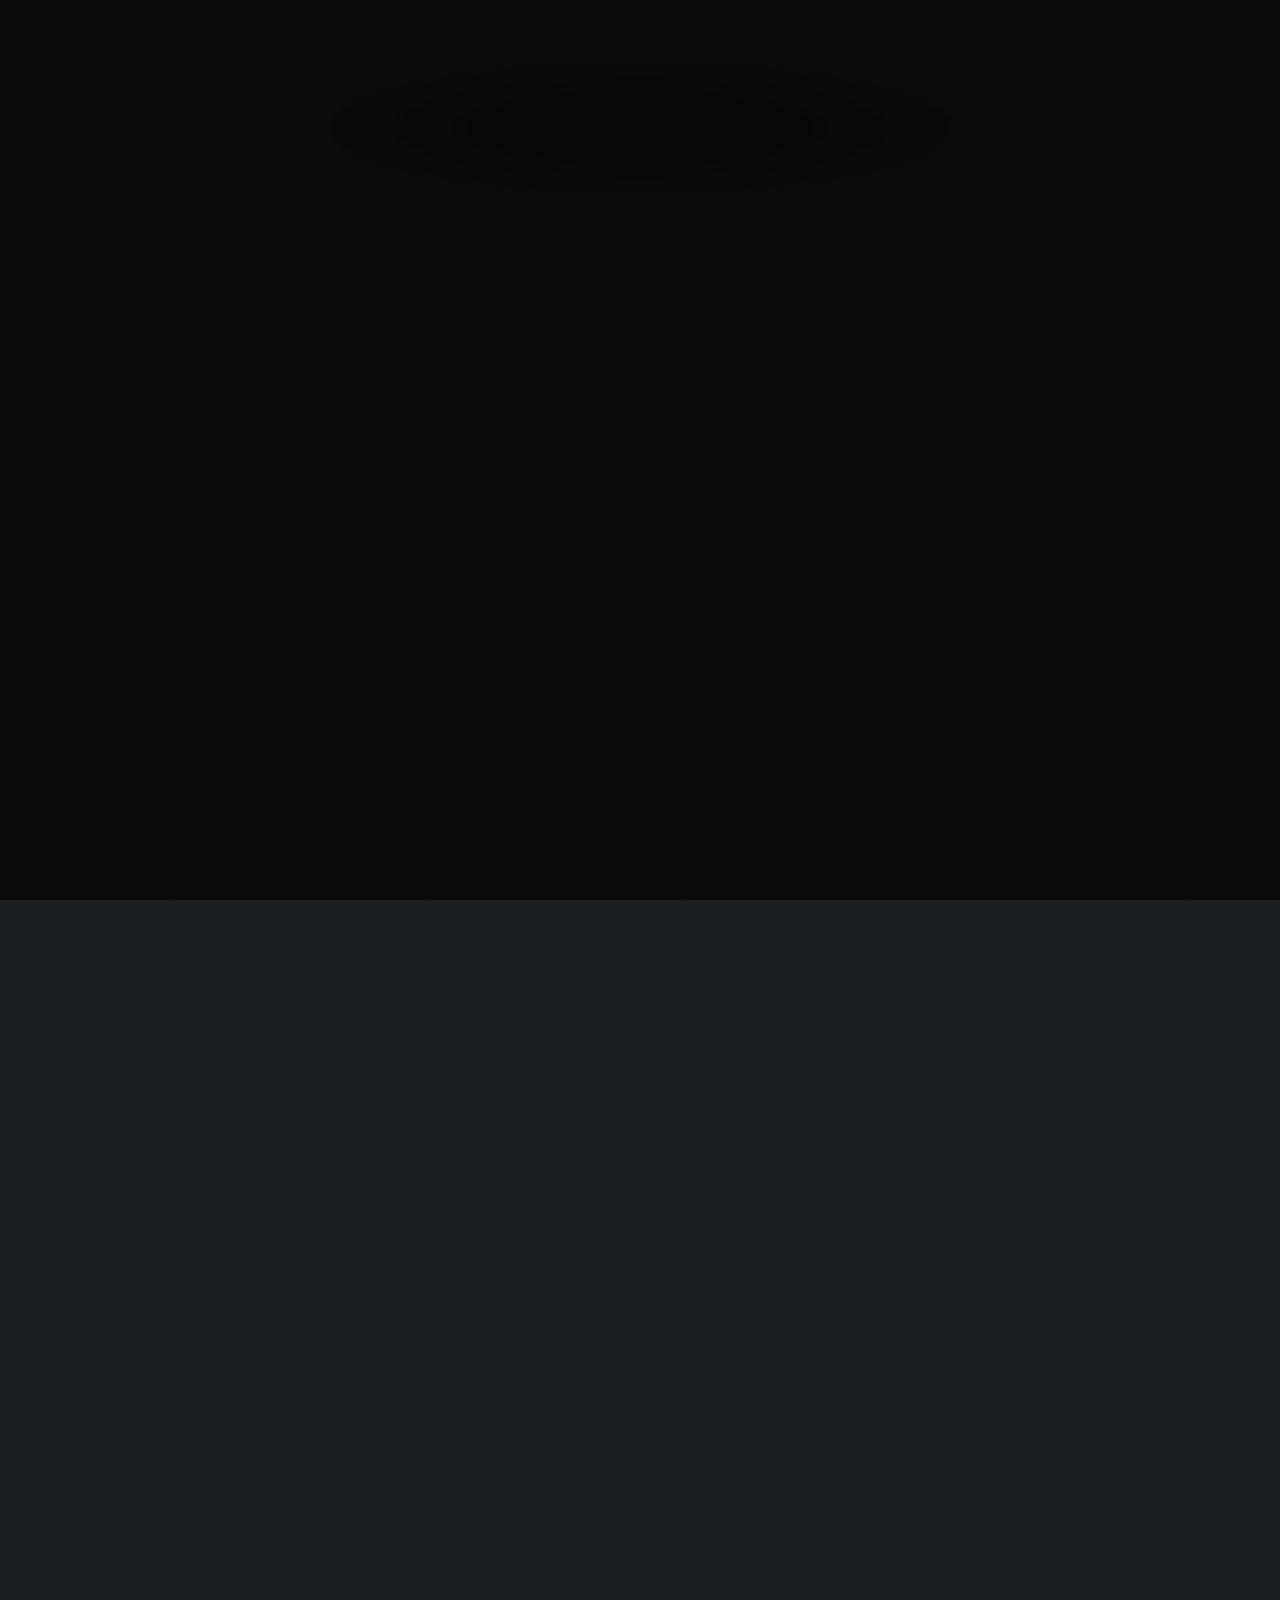
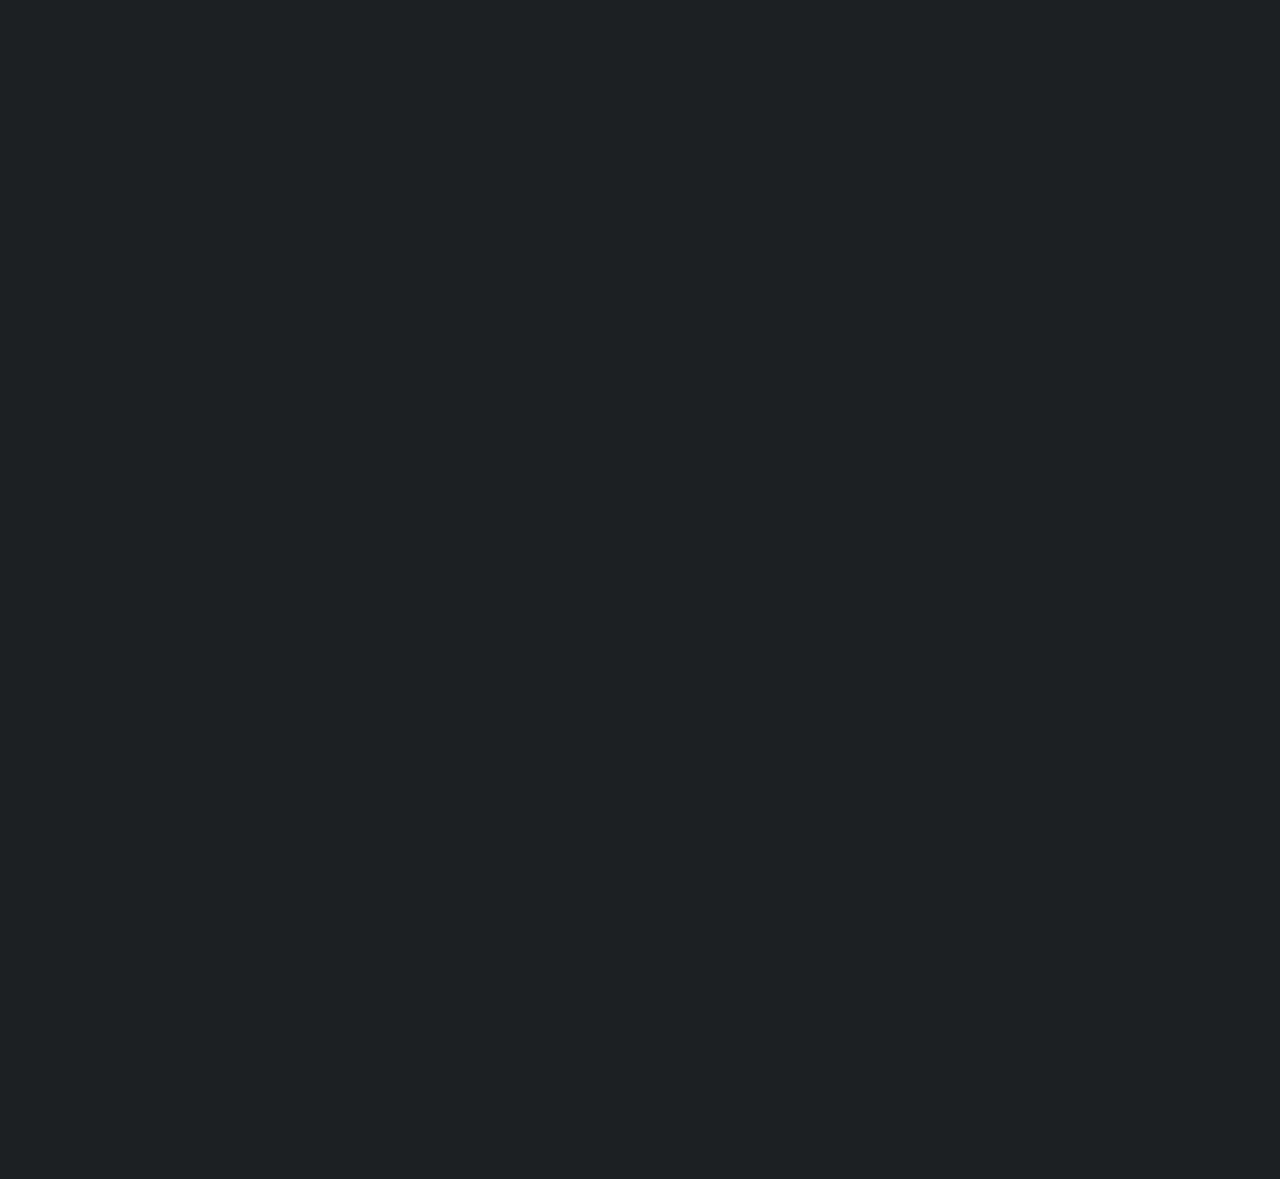
==== index.html @ c2e99235 "Added skills section added CSS files for the skill section" ====
<!DOCTYPE HTML>
<html>
	<head>
		<title>Sushma Manjunatha Malode</title>
		<meta charset="utf-8" />
		<meta name="viewport" content="width=device-width, initial-scale=1, user-scalable=no" />
		<link rel="stylesheet" href="assets/css/main.css" />
		<link rel="apple-touch-icon" sizes="180x180" href="images/favicon/apple-touch-icon.png">
		<link rel="icon" type="image/png" sizes="32x32" href="images/favicon/favicon-32x32.png">
		<link rel="icon" type="image/png" sizes="16x16" href="images/favicon/favicon-16x16.png">
		<link rel="manifest" href="/site.webmanifest">
		<noscript><link rel="stylesheet" href="assets/css/noscript.css" /></noscript>
	</head>
	<body class="is-preload">

		<!-- Wrapper -->
			<div id="wrapper">

				<!-- Header -->
					<header id="header">
						
							<img src="images/209408400.png" style="width: 200px; height: auto;" alt=""/>
						
						<div class="content">
							<div class="inner">
								<h1>Sushma Manjunatha Malode</h1>
								<p>CLOUD ENGINEER<br />
							</div>
						</div>
						<nav>
							<ul>
								<li><a href="#intro">Intro</a></li>
								<li><a href="#education_exp">Qualifications and Experience</a></li>
								<li><a href="#works">Works</a></li>
								<li><a href="#skills">Skills</a></li>
								<li><a href="#CV">CV</a></li>
							</ul>
						</nav>
					</header>

				<!-- Main -->
					<div id="main">

						<!-- Intro -->
							<article id="intro">
								<h2 class="major">Intro</h2>
								<center><span class="image main"><img src="images/myimage.png" alt="" style="width: 50%; height: 50%"/></span></center>
								<p style="text-align: justify;">
								Hey there! I'm Sushma Manjunatha Malode, a young cloud engineer with a passion for creating strong and efficient cloud infrastructures. I love building resilient cloud environments that keep services running smoothly and minimize downtime. Excited to connect and share ideas!</p>
								<ul class="icons" align="center">
									<li><a href="https://www.linkedin.com/in/sushma-manjunatha-m" target="_blank" class="icon brands fa-linkedin"><span class="label">LinkedIn</span></a></li>
									<li><a href="https://github.com/SushmaManjunathaMalode" target="_blank" class="icon brands fa-github"><span class="label">GitHub</span></a></li>
									<li><a href="https://www.xing.com/profile/SUSHMA_MM" target="_blank" class="icon brands fa-xing"><span class="label">Xing</span></a></li>
									<li><a rel="me" href="https://www.instagram.com/msushmam/" target="_blank" class="icon brands fa-instagram"><span class="label">Instagram</span></a></li>
								</ul>
							</article>



							<article id="education_exp">
							<h2 class="major">Experience</h2>
									<div class="experience-info">
										<div class="text-container">
											<span class="month">2023 - Present</span>
											<h3>Cloud Reliability Engineer</h3>
											<span><a href="https://www.lseg.com/en" title="LSEG" target="_blank">London Stock Exchange Group</a></span>
											<p>Bengaluru, India</p>
										</div>
										<img src="images/lseg.png" alt="LSEG" class="experience-logo">
									</div>

							<h2 class="major">Qualifications</h2>
									<div class="degree-info">
										<div class="text-container">
											<span class="month">2019 - 2023</span>
											<h3>Bachelor</h3>
											<span>Electronics & Communication Engineering</span><br>
											<span><a href="https://sapthagiri.edu.in/" title="SAPTHAGIRI" target="_blank">Saptagiri College of Engineering</a></span>
											<p>Bengaluru, India</p>
										</div>
										<img src="images/sapthagiri.png" alt="SAPTHAGIRI" class="degree-logo">
									</div>

									<div class="degree-info">
										<div class="text-container">
											<span class="month">2017 - 2019</span>
											<h3>Secondary Education</h3>
											<span><a href="https://www.presidencypucollege.in/" title="Presidency" target="_blank">Presidency College</a></span>
											<p>Bengaluru, India</p>
										</div>
										<img src="images/presidency.png" alt="Presidency" class="degree-logo">
									</div>

									<div class="degree-info">
										<div class="text-container">
											<span class="month">2007 - 2017</span>
											<h3>Primary Education</h3>
											<span><a href="https://hebbalbangalore.kvs.ac.in/" title="KVH" target="_blank">Kendriya Vidyalaya - Hebbal</a></span>
											<p>Bengaluru, India</p>
										</div>
										<img src="images/kvh.png" alt="KVH" class="degree-logo">
									</div>
									
                                </article>

								<article id="works">
								<h2 class="major">Works</h2>
								<div class="placecard-container">
								<div class="placecard" onclick="toggleInfo(this)">
									<img src="images/caw.gif" alt="Place Image">
									<div class="info">Deployed the CloudWatch agent and configured an alarms dashboard to facilitate the effective monitoring of server performance and system health metrics.</div>
								</div>


								<!-- Add more place cards as needed -->
								<div class="placecard" onclick="toggleInfo(this)">
									<img src="images/pga.gif" alt="Place Image">
									<div class="info"> Bash script to automate the management of password expiration, facilitating timely updates and adherence to security compliance standards.</div>
								</div>

								<div class="placecard" onclick="toggleInfo(this)">
									<img src="images/ospatchings.gif" alt="Place Image">
									<div class="info">Executed scheduled operating system patching and Amazon Machine Image (AMI) rotation to maintain system security and ensure they are current with the latest updates.</div>
								</div>

								<div class="placecard" onclick="toggleInfo(this)">
									<img src="images/servertags.gif" alt="Place Image">
									<div class="info">Implemented mandatory tagging protocols for servers to enhance resource identification and management efficiency.</div>
								</div>

								<div class="placecard" onclick="toggleInfo(this)">
									<img src="images/enhancesecuritys.gif" alt="Place Image">
									<div class="info">Deployed essential security software on all servers to improve system security and ensure compliance with established security standards.</div>
								</div>
								</div>
								</article>

<article id="skills">

     <div class="container">
        <h2 class="major">Techinical Skills</h2>

<div class="Technical-bars">
    <div class="bar" style="margin: 30px 0;">     
		<span>HTML <i class="icon brands fa-html5"></i></span>
        <div class="progress-line" style="width: calc(100% - 5rem); background-color: #fff;">
            <span style="width: 90%; background-color: #0ef;" data-text="90%";></span>
        </div>
    </div>

    <div class="bar" style="margin: 30px 0;">     
		<span>Linux <i class="icon brands fa-linux"></i></span>
        <div class="progress-line" style="width: calc(100% - 5rem); background-color: #fff;">
            <span style="width: 70%; background-color: #0ef;" data-text="70%";></span>
        </div>
    </div>

    <div class="bar" style="margin: 30px 0;">     
		<span>SQL <i class="icon solid fa-database"></i></span>
        <div class="progress-line" style="width: calc(100% - 5rem); background-color: #fff;">
            <span style="width: 65%; background-color: #0ef;" data-text="65%";></span>
        </div>
    </div>	
	
    <div class="bar" style="margin: 30px 0;">     
		<span>CSS <i class="icon brands fa-css3"></i></span>
        <div class="progress-line" style="width: calc(100% - 5rem); background-color: #fff;">
            <span style="width: 60%; background-color: #0ef;" data-text="60%";></span>
        </div>
    </div>

    <div class="bar" style="margin: 30px 0;">     
		<span>AWS <i class="icon brands fa-aws"></i></span>
        <div class="progress-line" style="width: calc(100% - 5rem); background-color: #fff;">
            <span style="width: 50%; background-color: #0ef;" data-text="50%";></span>
        </div>
    </div>

    <div class="bar" style="margin: 30px 0;">     
		<span>Bash <i class="icon solid fa-terminal"></i></span>
        <div class="progress-line" style="width: calc(100% - 5rem); background-color: #fff;">
            <span style="width: 30%; background-color: #0ef;" data-text="30%";></span>
        </div>
    </div>	
	<br>
</div>




	<h2 class="major">Professional Skills</h2>


			<div class="Radial-bars">

			</div>      
				</div>
				
				
				
</article>

<article id="CV">
<h1>!!!Work in Progress!!!</h1>
</article>						

					</div>

				<!-- Footer -->
					<footer id="footer">
						<p class="copyright">&copy; 2025 SushmaManjunathaMalode.github.io Design: <a href="https://html5up.net">HTML5 UP</a><br>
						BG Photo by and maintained by <a href="https://vishal-manjunatha-malode.github.io/">Vishal Manjunatha Malode</a></p>
						
					</footer>

			</div>

		<!-- BG -->
			<div id="bg"></div>

		<!-- Scripts -->
			<script src="assets/js/jquery.min.js"></script>
			<script src="assets/js/browser.min.js"></script>
			<script src="assets/js/breakpoints.min.js"></script>
			<script src="assets/js/util.js"></script>
			<script src="assets/js/main.js"></script>
			<script src="assets/js/toggle.js"></script>

	</body>
</html>
---- assets/css/main.css ----
@import url(fontawesome-all.min.css);
@import url("https://fonts.googleapis.com/css?family=Source+Sans+Pro:300italic,600italic,300,600");

/*
	Dimension by HTML5 UP
	html5up.net | @ajlkn
	Free for personal and commercial use under the CCA 3.0 license (html5up.net/license)
*/

html, body, div, span, applet, object,
iframe, h1, h2, h3, h4, h5, h6, p, blockquote,
pre, a, abbr, acronym, address, big, cite,
code, del, dfn, em, img, ins, kbd, q, s, samp,
small, strike, strong, sub, sup, tt, var, b,
u, i, center, dl, dt, dd, ol, ul, li, fieldset,
form, label, legend, table, caption, tbody,
tfoot, thead, tr, th, td, article, aside,
canvas, details, embed, figure, figcaption,
footer, header, hgroup, menu, nav, output, ruby,
section, summary, time, mark, audio, video {
	margin: 0;
	padding: 0;
	border: 0;
	font-size: 100%;
	font: inherit;
	vertical-align: baseline;}

article, aside, details, figcaption, figure,
footer, header, hgroup, menu, nav, section {
	display: block;}

body {
	line-height: 1;
}

ol, ul {
	list-style: none;
}

blockquote, q {
	quotes: none;
}

	blockquote:before, blockquote:after, q:before, q:after {
		content: '';
		content: none;
	}

table {
	border-collapse: collapse;
	border-spacing: 0;
}

body {
	-webkit-text-size-adjust: none;
}

mark {
	background-color: transparent;
	color: inherit;
}

input::-moz-focus-inner {
	border: 0;
	padding: 0;
}

input, select, textarea {
	-moz-appearance: none;
	-webkit-appearance: none;
	-ms-appearance: none;
	appearance: none;
}

/* Basic */

	@-ms-viewport {
		width: device-width;
	}

	@media screen and (max-width: 480px) {

		html, body {
			min-width: 320px;
		}

	}

	html {
		box-sizing: border-box;
	}

	*, *:before, *:after {
		box-sizing: inherit;
	}

	body {
		background: #1b1f22;
	}

		body.is-preload *, body.is-preload *:before, body.is-preload *:after {
			-moz-animation: none !important;
			-webkit-animation: none !important;
			-ms-animation: none !important;
			animation: none !important;
			-moz-transition: none !important;
			-webkit-transition: none !important;
			-ms-transition: none !important;
			transition: none !important;
		}

/* Type */

	html {
		font-size: 16pt;
	}

		@media screen and (max-width: 1680px) {

			html {
				font-size: 12pt;
			}

		}

		@media screen and (max-width: 736px) {

			html {
				font-size: 11pt;
			}

		}

		@media screen and (max-width: 360px) {

			html {
				font-size: 10pt;
			}

		}

	body, input, select, textarea {
		color: #ffffff;
		font-family: "Source Sans Pro", sans-serif;
		font-weight: 300;
		font-size: 1rem;
		line-height: 1.65;
	}

	a {
		-moz-transition: color 0.2s ease-in-out, background-color 0.2s ease-in-out, border-bottom-color 0.2s ease-in-out;
		-webkit-transition: color 0.2s ease-in-out, background-color 0.2s ease-in-out, border-bottom-color 0.2s ease-in-out;
		-ms-transition: color 0.2s ease-in-out, background-color 0.2s ease-in-out, border-bottom-color 0.2s ease-in-out;
		transition: color 0.2s ease-in-out, background-color 0.2s ease-in-out, border-bottom-color 0.2s ease-in-out;
		border-bottom: dotted 1px rgba(255, 255, 255, 0.5);
		text-decoration: none;
		color: inherit;
	}

		a:hover {
			border-bottom-color: transparent;
		}

	strong, b {
		color: #ffffff;
		font-weight: 600;
	}

	em, i {
		font-style: italic;
	}

	p {
		margin: 0 0 1rem 0;
	}

	h1, h2, h3, h4, h5, h6 {
		color: #ffffff;
		font-weight: 600;
		line-height: 1.5;
		margin: 0 0 1rem 0;
		text-transform: uppercase;
		letter-spacing: 0.2rem;
	}

		h1 a, h2 a, h3 a, h4 a, h5 a, h6 a {
			color: inherit;
			text-decoration: none;
		}

		h1.major, h2.major, h3.major, h4.major, h5.major, h6.major {
			border-bottom: solid 1px #ffffff;
			width: -moz-max-content;
			width: -webkit-max-content;
			width: -ms-max-content;
			width: max-content;
			padding-bottom: 0.5rem;
			margin: 0 0 2rem 0;
		}

	h1 {
		font-size: 2.25rem;
		line-height: 1.3;
		letter-spacing: 0.5rem;
	}

	h2 {
		font-size: 1.5rem;
		line-height: 1.4;
		letter-spacing: 0.5rem;
	}

	h3 {
		font-size: 1rem;
		margin: 0; padding: 0;
	}

	h4 {
		font-size: 0.8rem;
	}

	h5 {
		font-size: 0.7rem;
	}

	h6 {
		font-size: 0.6rem;
	}

	@media screen and (max-width: 736px) {

		h1 {
			font-size: 1.75rem;
			line-height: 1.4;
		}

		h2 {
			font-size: 1.25em;
			line-height: 1.5;
		}

	}

	sub {
		font-size: 0.8rem;
		position: relative;
		top: 0.5rem;
	}

	sup {
		font-size: 0.8rem;
		position: relative;
		top: -0.5rem;
	}

	blockquote {
		border-left: solid 4px #ffffff;
		font-style: italic;
		margin: 0 0 2rem 0;
		padding: 0.5rem 0 0.5rem 2rem;
	}

	code {
		background: rgba(255, 255, 255, 0.075);
		border-radius: 4px;
		font-family: "Courier New", monospace;
		font-size: 0.9rem;
		margin: 0 0.25rem;
		padding: 0.25rem 0.65rem;
	}

	pre {
		-webkit-overflow-scrolling: touch;
		font-family: "Courier New", monospace;
		font-size: 0.9rem;
		margin: 0 0 2rem 0;
	}

		pre code {
			display: block;
			line-height: 1.75;
			padding: 1rem 1.5rem;
			overflow-x: auto;
		}

	hr {
		border: 0;
		border-bottom: solid 1px #ffffff;
		margin: 2.75rem 0;
	}

	.align-left {
		text-align: left;
	}

	.align-center {
		text-align: center;
	}

	.align-right {
		text-align: right;
	}

/* Form */

	form {
		margin: 0 0 2rem 0;
	}

		form > :last-child {
			margin-bottom: 0;
		}

		form > .fields {
			display: -moz-flex;
			display: -webkit-flex;
			display: -ms-flex;
			display: flex;
			-moz-flex-wrap: wrap;
			-webkit-flex-wrap: wrap;
			-ms-flex-wrap: wrap;
			flex-wrap: wrap;
			width: calc(100% + 3rem);
			margin: -1.5rem 0 2rem -1.5rem;
		}

			form > .fields > .field {
				-moz-flex-grow: 0;
				-webkit-flex-grow: 0;
				-ms-flex-grow: 0;
				flex-grow: 0;
				-moz-flex-shrink: 0;
				-webkit-flex-shrink: 0;
				-ms-flex-shrink: 0;
				flex-shrink: 0;
				padding: 1.5rem 0 0 1.5rem;
				width: calc(100% - 1.5rem);
			}

				form > .fields > .field.half {
					width: calc(50% - 0.75rem);
				}

				form > .fields > .field.third {
					width: calc(100%/3 - 0.5rem);
				}

				form > .fields > .field.quarter {
					width: calc(25% - 0.375rem);
				}

		@media screen and (max-width: 480px) {

			form > .fields {
				width: calc(100% + 3rem);
				margin: -1.5rem 0 2rem -1.5rem;
			}

				form > .fields > .field {
					padding: 1.5rem 0 0 1.5rem;
					width: calc(100% - 1.5rem);
				}

					form > .fields > .field.half {
						width: calc(100% - 1.5rem);
					}

					form > .fields > .field.third {
						width: calc(100% - 1.5rem);
					}

					form > .fields > .field.quarter {
						width: calc(100% - 1.5rem);
					}

		}

	label {
		color: #ffffff;
		display: block;
		font-size: 0.8rem;
		font-weight: 300;
		letter-spacing: 0.2rem;
		line-height: 1.5;
		margin: 0 0 1rem 0;
		text-transform: uppercase;
	}

	input[type="text"],
	input[type="password"],
	input[type="email"],
	input[type="tel"],
	select,
	textarea {
		-moz-appearance: none;
		-webkit-appearance: none;
		-ms-appearance: none;
		appearance: none;
		-moz-transition: border-color 0.2s ease-in-out, box-shadow 0.2s ease-in-out, background-color 0.2s ease-in-out;
		-webkit-transition: border-color 0.2s ease-in-out, box-shadow 0.2s ease-in-out, background-color 0.2s ease-in-out;
		-ms-transition: border-color 0.2s ease-in-out, box-shadow 0.2s ease-in-out, background-color 0.2s ease-in-out;
		transition: border-color 0.2s ease-in-out, box-shadow 0.2s ease-in-out, background-color 0.2s ease-in-out;
		background-color: transparent;
		border-radius: 4px;
		border: solid 1px #ffffff;
		color: inherit;
		display: block;
		outline: 0;
		padding: 0 1rem;
		text-decoration: none;
		width: 100%;
	}

		input[type="text"]:invalid,
		input[type="password"]:invalid,
		input[type="email"]:invalid,
		input[type="tel"]:invalid,
		select:invalid,
		textarea:invalid {
			box-shadow: none;
		}

		input[type="text"]:focus,
		input[type="password"]:focus,
		input[type="email"]:focus,
		input[type="tel"]:focus,
		select:focus,
		textarea:focus {
			background: rgba(255, 255, 255, 0.075);
			border-color: #ffffff;
			box-shadow: 0 0 0 1px #ffffff;
		}

	select {
		background-image: url("data:image/svg+xml;charset=utf8,%3Csvg xmlns='http://www.w3.org/2000/svg' width='40' height='40' preserveAspectRatio='none' viewBox='0 0 40 40'%3E%3Cpath d='M9.4,12.3l10.4,10.4l10.4-10.4c0.2-0.2,0.5-0.4,0.9-0.4c0.3,0,0.6,0.1,0.9,0.4l3.3,3.3c0.2,0.2,0.4,0.5,0.4,0.9 c0,0.4-0.1,0.6-0.4,0.9L20.7,31.9c-0.2,0.2-0.5,0.4-0.9,0.4c-0.3,0-0.6-0.1-0.9-0.4L4.3,17.3c-0.2-0.2-0.4-0.5-0.4-0.9 c0-0.4,0.1-0.6,0.4-0.9l3.3-3.3c0.2-0.2,0.5-0.4,0.9-0.4S9.1,12.1,9.4,12.3z' fill='%23ffffff' /%3E%3C/svg%3E");
		background-size: 1.25rem;
		background-repeat: no-repeat;
		background-position: calc(100% - 1rem) center;
		height: 2.75rem;
		padding-right: 2.75rem;
		text-overflow: ellipsis;
	}

		select option {
			color: #ffffff;
			background: #1b1f22;
		}

		select:focus::-ms-value {
			background-color: transparent;
		}

		select::-ms-expand {
			display: none;
		}

	input[type="text"],
	input[type="password"],
	input[type="email"],
	select {
		height: 2.75rem;
	}

	textarea {
		padding: 0.75rem 1rem;
	}

	input[type="checkbox"],
	input[type="radio"] {
		-moz-appearance: none;
		-webkit-appearance: none;
		-ms-appearance: none;
		appearance: none;
		display: block;
		float: left;
		margin-right: -2rem;
		opacity: 0;
		width: 1rem;
		z-index: -1;
	}

		input[type="checkbox"] + label,
		input[type="radio"] + label {
			text-decoration: none;
			-moz-user-select: none;
			-webkit-user-select: none;
			-ms-user-select: none;
			user-select: none;
			color: #ffffff;
			cursor: pointer;
			display: inline-block;
			font-size: 0.8rem;
			font-weight: 300;
			margin: 0 0 0.5rem 0;
			padding-left: 2.65rem;
			padding-right: 0.75rem;
			position: relative;
		}

			input[type="checkbox"] + label:before,
			input[type="radio"] + label:before {
				-moz-osx-font-smoothing: grayscale;
				-webkit-font-smoothing: antialiased;
				display: inline-block;
				font-style: normal;
				font-variant: normal;
				text-rendering: auto;
				line-height: 1;
				text-transform: none !important;
				font-family: 'Font Awesome 5 Free';
				font-weight: 900;
			}

			input[type="checkbox"] + label:before,
			input[type="radio"] + label:before {
				-moz-transition: border-color 0.2s ease-in-out, box-shadow 0.2s ease-in-out, background-color 0.2s ease-in-out;
				-webkit-transition: border-color 0.2s ease-in-out, box-shadow 0.2s ease-in-out, background-color 0.2s ease-in-out;
				-ms-transition: border-color 0.2s ease-in-out, box-shadow 0.2s ease-in-out, background-color 0.2s ease-in-out;
				transition: border-color 0.2s ease-in-out, box-shadow 0.2s ease-in-out, background-color 0.2s ease-in-out;
				border-radius: 4px;
				border: solid 1px #ffffff;
				content: '';
				display: inline-block;
				height: 1.65rem;
				left: 0;
				line-height: 1.65rem;
				position: absolute;
				text-align: center;
				top: -0.15rem;
				width: 1.65rem;
			}

		input[type="checkbox"]:checked + label:before,
		input[type="radio"]:checked + label:before {
			background: #ffffff !important;
			border-color: #ffffff !important;
			color: #1b1f22;
			content: '\f00c';
		}

		input[type="checkbox"]:focus + label:before,
		input[type="radio"]:focus + label:before {
			background: rgba(255, 255, 255, 0.075);
			border-color: #ffffff;
			box-shadow: 0 0 0 1px #ffffff;
		}

	input[type="checkbox"] + label:before {
		border-radius: 4px;
	}

	input[type="radio"] + label:before {
		border-radius: 100%;
	}

	::-webkit-input-placeholder {
		color: rgba(255, 255, 255, 0.5) !important;
		opacity: 1.0;
	}

	:-moz-placeholder {
		color: rgba(255, 255, 255, 0.5) !important;
		opacity: 1.0;
	}

	::-moz-placeholder {
		color: rgba(255, 255, 255, 0.5) !important;
		opacity: 1.0;
	}

	:-ms-input-placeholder {
		color: rgba(255, 255, 255, 0.5) !important;
		opacity: 1.0;
	}

	.formerize-placeholder {
		color: rgba(255, 255, 255, 0.5) !important;
		opacity: 1.0;
	}










	.placecard-container {

		display: flex;
		justify-content: center;
		align-items: center;
		flex-wrap: wrap; /* Allow multiple cards to wrap */
		gap: 20px; /* Space between cards */
		padding: 20px; /* Padding around the content */
	}

	.placecard {
		border: 1px solid #ccc;
		border-radius: 8px;
		overflow: hidden;
		width: 100%; /* Full width on small screens */
		max-width: 300px; /* Maximum width for larger screens */
		text-align: center;
		cursor: pointer;
		transition: transform 0.2s;
	}

	.placecard:hover {
		transform: scale(1.05);

		border-width: 5px; /* Change border width to highlight */
	}

	.placecard img {
		width: 100%;
		height: auto; /* Maintain aspect ratio */
		object-fit: cover; /* Cover the allotted space */
		border-bottom: 1px solid #ccc;
	}

	.info {
		display: none;
		padding: 10px;

	}

	@media (max-width: 768px) {
		.placecard {
			/* Adjust max-width or other properties for tablets and smaller screens */
			max-width: 90%; /* Take up more space on smaller devices */
		}
	}

	@media (max-width: 480px) {
		.placecard {
			/* Further adjustments for mobile devices */
			max-width: 100%; /* Full width on mobile */
		}
	}











/* Box */

	.box {
		border-radius: 4px;
		border: solid 1px #ffffff;
		margin-bottom: 2rem;
		padding: 1.5em;
	}

		.box > :last-child,
		.box > :last-child > :last-child,
		.box > :last-child > :last-child > :last-child {
			margin-bottom: 0;
		}

		.box.alt {
			border: 0;
			border-radius: 0;
			padding: 0;
		}

/* Icon */

	.icon {
		text-decoration: none;
		border-bottom: none;
		position: relative;
	}

		.icon:before {
			-moz-osx-font-smoothing: grayscale;
			-webkit-font-smoothing: antialiased;
			display: inline-block;
			font-style: normal;
			font-variant: normal;
			text-rendering: auto;
			line-height: 1;
			text-transform: none !important;
			font-family: 'Font Awesome 5 Free';
			font-weight: 400;
		}

		.icon > .label {
			display: none;
		}

		.icon:before {
			line-height: inherit;
		}

		.icon.solid:before {
			font-weight: 900;
		}

		.icon.brands:before {
			font-family: 'Font Awesome 5 Brands';
		}

/* Image */

	.image {
		border-radius: 4px;
		border: 0;
		display: inline-block;
		position: relative;
	}

		.image:before {
			pointer-events: none;
			background-image: url("../../images/overlay.png");
			
			border-radius: 4px;
			content: '';
			display: block;
			height: 100%;
			left: 0;
			opacity: 0.5;
			position: absolute;
			top: 0;
			width: 100%;
		}

		.image img {
			border-radius: 4px;
			display: block;
		}

		.image.left, .image.right {
			max-width: 40%;
		}

			.image.left img, .image.right img {
				width: 100%;
			}

		.image.left {
			float: left;
			padding: 0 1.5em 1em 0;
			top: 0.25em;
		}

		.image.right {
			float: right;
			padding: 0 0 1em 1.5em;
			top: 0.25em;
		}

		.image.fit {
			display: block;
			margin: 0 0 2rem 0;
			width: 100%;
		}

			.image.fit img {
				width: 100%;
			}

		.image.main {
			display: block;
			margin: 2.5rem 0;
			width: 100%;
		}

			.image.main img {
				width: 100%;
			}

		@media screen and (max-width: 736px) {

			.image.main {
				margin: 2rem 0;
			}

		}

		@media screen and (max-width: 480px) {

			.image.main {
				margin: 1.5rem 0;
			}

		}

/* List */

	ol {
		list-style: decimal;
		margin: 0 0 2rem 0;
		padding-left: 1.25em;
	}

		ol li {
			padding-left: 0.25em;
		}

	ul {
		list-style: disc;
		margin: 0 0 2rem 0;
		padding-left: 1em;
	}

		ul li {
			padding-left: 0.5em;
		}

		ul.alt {
			list-style: none;
			padding-left: 0;
		}

			ul.alt li {
				border-top: solid 1px #ffffff;
				padding: 0.5em 0;
			}

				ul.alt li:first-child {
					border-top: 0;
					padding-top: 0;
				}

	dl {
		margin: 0 0 2rem 0;
	}

		dl dt {
			display: block;
			font-weight: 600;
			margin: 0 0 1rem 0;
		}

		dl dd {
			margin-left: 2rem;
		}

/* Actions */

	ul.actions {
		display: -moz-flex;
		display: -webkit-flex;
		display: -ms-flex;
		display: flex;
		cursor: default;
		list-style: none;
		margin-left: -1rem;
		padding-left: 0;
	}

		ul.actions li {
			padding: 0 0 0 1rem;
			vertical-align: middle;
		}

		ul.actions.special {
			-moz-justify-content: center;
			-webkit-justify-content: center;
			-ms-justify-content: center;
			justify-content: center;
			width: 100%;
			margin-left: 0;
		}

			ul.actions.special li:first-child {
				padding-left: 0;
			}

		ul.actions.stacked {
			-moz-flex-direction: column;
			-webkit-flex-direction: column;
			-ms-flex-direction: column;
			flex-direction: column;
			margin-left: 0;
		}

			ul.actions.stacked li {
				padding: 1.3rem 0 0 0;
			}

				ul.actions.stacked li:first-child {
					padding-top: 0;
				}

		ul.actions.fit {
			width: calc(100% + 1rem);
		}

			ul.actions.fit li {
				-moz-flex-grow: 1;
				-webkit-flex-grow: 1;
				-ms-flex-grow: 1;
				flex-grow: 1;
				-moz-flex-shrink: 1;
				-webkit-flex-shrink: 1;
				-ms-flex-shrink: 1;
				flex-shrink: 1;
				width: 100%;
			}

				ul.actions.fit li > * {
					width: 100%;
				}

			ul.actions.fit.stacked {
				width: 100%;
			}

		@media screen and (max-width: 480px) {

			ul.actions:not(.fixed) {
				-moz-flex-direction: column;
				-webkit-flex-direction: column;
				-ms-flex-direction: column;
				flex-direction: column;
				margin-left: 0;
				width: 100% !important;
			}

				ul.actions:not(.fixed) li {
					-moz-flex-grow: 1;
					-webkit-flex-grow: 1;
					-ms-flex-grow: 1;
					flex-grow: 1;
					-moz-flex-shrink: 1;
					-webkit-flex-shrink: 1;
					-ms-flex-shrink: 1;
					flex-shrink: 1;
					padding: 1rem 0 0 0;
					text-align: center;
					width: 100%;
				}

					ul.actions:not(.fixed) li > * {
						width: 100%;
					}

					ul.actions:not(.fixed) li:first-child {
						padding-top: 0;
					}

					ul.actions:not(.fixed) li input[type="submit"],
					ul.actions:not(.fixed) li input[type="reset"],
					ul.actions:not(.fixed) li input[type="button"],
					ul.actions:not(.fixed) li button,
					ul.actions:not(.fixed) li .button {
						width: 100%;
					}

						ul.actions:not(.fixed) li input[type="submit"].icon:before,
						ul.actions:not(.fixed) li input[type="reset"].icon:before,
						ul.actions:not(.fixed) li input[type="button"].icon:before,
						ul.actions:not(.fixed) li button.icon:before,
						ul.actions:not(.fixed) li .button.icon:before {
							margin-left: -0.5em;
						}

		}

/* Icons */

	ul.icons {
		cursor: default;
		list-style: none;
		padding-left: 0;
	}

		ul.icons li {
			display: inline-block;
			padding: 0 0.75em 0 0;
		}

			ul.icons li:last-child {
				padding-right: 0;
			}

			ul.icons li a {
				border-radius: 100%;
				box-shadow: inset 0 0 0 1px #ffffff;
				display: inline-block;
				height: 2.25rem;
				line-height: 2.25rem;
				text-align: center;
				width: 2.25rem;
			}

				ul.icons li a:hover {
					background-color: rgba(255, 255, 255, 0.075);
				}

				ul.icons li a:active {
					background-color: rgba(255, 255, 255, 0.175);
				}

/* Table */

	.table-wrapper {
		-webkit-overflow-scrolling: touch;
		overflow-x: auto;
	}

	table {
		margin: 0 0 2rem 0;
		width: 100%;
	}

		table tbody tr {
			border: solid 1px #ffffff;
			border-left: 0;
			border-right: 0;
		}

			table tbody tr:nth-child(2n + 1) {
				background-color: rgba(255, 255, 255, 0.075);
			}

		table td {
			padding: 0.75em 0.75em;
		}

		table th {
			color: #ffffff;
			font-size: 0.9em;
			font-weight: 600;
			padding: 0 0.75em 0.75em 0.75em;
			text-align: left;
		}

		table thead {
			border-bottom: solid 2px #ffffff;
		}

		table tfoot {
			border-top: solid 2px #ffffff;
		}

		table.alt {
			border-collapse: separate;
		}

			table.alt tbody tr td {
				border: solid 1px #ffffff;
				border-left-width: 0;
				border-top-width: 0;
			}

				table.alt tbody tr td:first-child {
					border-left-width: 1px;
				}

			table.alt tbody tr:first-child td {
				border-top-width: 1px;
			}

			table.alt thead {
				border-bottom: 0;
			}

			table.alt tfoot {
				border-top: 0;
			}

/* Button */

	input[type="submit"],
	input[type="reset"],
	input[type="button"],
	button,
	.button {
		-moz-appearance: none;
		-webkit-appearance: none;
		-ms-appearance: none;
		appearance: none;
		-moz-transition: background-color 0.2s ease-in-out, color 0.2s ease-in-out;
		-webkit-transition: background-color 0.2s ease-in-out, color 0.2s ease-in-out;
		-ms-transition: background-color 0.2s ease-in-out, color 0.2s ease-in-out;
		transition: background-color 0.2s ease-in-out, color 0.2s ease-in-out;
		background-color: transparent;
		border-radius: 4px;
		border: 0;
		box-shadow: inset 0 0 0 1px #ffffff;
		color: #ffffff !important;
		cursor: pointer;
		display: inline-block;
		font-size: 0.8rem;
		font-weight: 300;
		height: 2.75rem;
		letter-spacing: 0.2rem;
		line-height: 2.75rem;
		outline: 0;
		padding: 0 1.25rem 0 1.35rem;
		text-align: center;
		text-decoration: none;
		text-transform: uppercase;
		white-space: nowrap;
	}

		input[type="submit"]:hover,
		input[type="reset"]:hover,
		input[type="button"]:hover,
		button:hover,
		.button:hover {
			background-color: rgba(255, 255, 255, 0.075);
		}

		input[type="submit"]:active,
		input[type="reset"]:active,
		input[type="button"]:active,
		button:active,
		.button:active {
			background-color: rgba(255, 255, 255, 0.175);
		}

		input[type="submit"].icon:before,
		input[type="reset"].icon:before,
		input[type="button"].icon:before,
		button.icon:before,
		.button.icon:before {
			margin-right: 0.5em;
		}

		input[type="submit"].fit,
		input[type="reset"].fit,
		input[type="button"].fit,
		button.fit,
		.button.fit {
			width: 100%;
		}

		input[type="submit"].small,
		input[type="reset"].small,
		input[type="button"].small,
		button.small,
		.button.small {
			font-size: 0.6rem;
			height: 2.0625rem;
			line-height: 2.0625rem;
		}

		input[type="submit"].primary,
		input[type="reset"].primary,
		input[type="button"].primary,
		button.primary,
		.button.primary {
			background-color: #ffffff;
			color: #1b1f22 !important;
			font-weight: 600;
		}

		input[type="submit"].disabled, input[type="submit"]:disabled,
		input[type="reset"].disabled,
		input[type="reset"]:disabled,
		input[type="button"].disabled,
		input[type="button"]:disabled,
		button.disabled,
		button:disabled,
		.button.disabled,
		.button:disabled {
			pointer-events: none;
			cursor: default;
			opacity: 0.25;
		}

	input[type="submit"],
	input[type="reset"],
	input[type="button"],
	button {
		line-height: calc(2.75rem - 2px);
	}

/* BG */

	#bg {
		-moz-transform: scale(1.0);
		-webkit-transform: scale(1.0);
		-ms-transform: scale(1.0);
		transform: scale(1.0);
		-webkit-backface-visibility: hidden;
		position: fixed;
		top: 0;
		left: 0;
		width: 100%;
		height: 100vh;
		z-index: 1;
	}

		#bg:before, #bg:after {
			content: '';
			display: block;
			position: absolute;
			top: 0;
			left: 0;
			width: 100%;
			height: 100%;
		}

		#bg:before {
			-moz-transition: background-color 2.5s ease-in-out;
			-webkit-transition: background-color 2.5s ease-in-out;
			-ms-transition: background-color 2.5s ease-in-out;
			transition: background-color 2.5s ease-in-out;
			-moz-transition-delay: 0.75s;
			-webkit-transition-delay: 0.75s;
			-ms-transition-delay: 0.75s;
			transition-delay: 0.75s;
			background-image: linear-gradient(to top, rgba(19, 21, 25, 0.5), rgba(19, 21, 25, 0.5)), url("../../images/overlay.png");
			background-size: auto,
 256px 256px;
			background-position: center,
 center;
			background-repeat: no-repeat,
 repeat;
			z-index: 2;
		}

		#bg:after {
			-moz-transform: scale(1.125);
			-webkit-transform: scale(1.125);
			-ms-transform: scale(1.125);
			transform: scale(1.125);
			-moz-transition: -moz-transform 0.325s ease-in-out, -moz-filter 0.325s ease-in-out;
			-webkit-transition: -webkit-transform 0.325s ease-in-out, -webkit-filter 0.325s ease-in-out;
			-ms-transition: -ms-transform 0.325s ease-in-out, -ms-filter 0.325s ease-in-out;
			transition: transform 0.325s ease-in-out, filter 0.325s ease-in-out;
			background-image: url("../../images/bg.jpg");
			background-position: center;
			background-size: cover;
			background-repeat: no-repeat;
			z-index: 1;
		}

		body.is-article-visible #bg:after {
			-moz-transform: scale(1.0825);
			-webkit-transform: scale(1.0825);
			-ms-transform: scale(1.0825);
			transform: scale(1.0825);
			-moz-filter: blur(0.2rem);
			-webkit-filter: blur(0.2rem);
			-ms-filter: blur(0.2rem);
			filter: blur(0.2rem);
		}

		body.is-preload #bg:before {
			background-color: #000000;
		}











.bar {
    /* Removed static styles */
}

.Technical-bars .bar {
    margin: 30px 0; /* Adjust this value to increase/decrease space between bars */
}

.Technical-bars .bar:first-child {
    margin-top: 0;
}

.Technical-bars .bar:last-child {
    margin-bottom: 0;
}

.Technical-bars .bar .info {
    margin-bottom: 5px;
}

.Technical-bars .bar .info span {
    /* CSS values will be provided inline in HTML */
}

.Technical-bars .bar .progress-line {
    position: relative;
    border-radius: 10px;
    width: 100%;
    height: 10px;
    animation: animate 1s cubic-bezier(1,0,0.5,1) forwards;
    transform: scaleX(0);
    transform-origin: left;
}

@keyframes animate {
    100% {
        transform: scaleX(1);
    }
}

.Technical-bars .bar .progress-line span {
    height: 100%;
    position: absolute;
    border-radius: 10px;
    animation: animate 1s 1s cubic-bezier(1,0,0.5,1) forwards;
    transform: scaleX(0);
    transform-origin: left;
}

.progress-line span::before{
    content: "";
    position: absolute;
    width: 0;
    height: 0;
    border: 7px solid transparent;
    border-bottom-width: 0px;
    border-right-width: 0px;
    border-top-color:#000;
    top: -10px;
    right: 0;
    animation: showText 0.5s 1.5s linear forwards;   
    opacity: 0;
}

/* Removed static classes for width on progress-line */
.progress-line span::after{
    content: attr(data-text);
    position: absolute;
    width: auto; /* Adjust the width as needed, auto sets it based on content */
    height: auto; /* Adjust height accordingly */
    border: 7px solid transparent;
    border-bottom-width: 0px;
    border-right-width: 0px;
    top: 0px;
    right: 0;
    color: #fff; /* Change to desired font color */
    animation: showText 0.5s 1.5s linear forwards;   
    opacity: 0;
}

@keyframes showText {
    0% {
        opacity: 0;
    }
    100% {
        opacity: 1;
    }
}

.radial-bars {
    width: 100%;
    display: flex;
    justify-content: space-between;
    align-items: center;
    flex-wrap: wrap; 
}

.radial-bars .radial-bar {
    /* Removed static styles */
}

.radial-bars .radial-bar svg {
    position: relative;
    top: 50%;
    left: 50%;
    transform: translate(-50%, -50%) rotate(-90deg);
}

.radial-bars .radial-bar .progress-bar {
    stroke-width: 10;
    stroke-linecap: round;
    animation: animate-bar 1s linear forwards;
}

@keyframes animate-bar {
    100% {
        stroke-dashoffset: -1;
    }
}

.path {
    stroke-width: 10;
    stroke-linecap: round;
}

.path-1 {
    animation: animate-path1 1s 1s linear forwards;
}

.path-2 {
    animation: animate-path2 1s 1s linear forwards;
}

.path-3 {
    animation: animate-path3 1s 1s linear forwards;
}

.path-4 {
    animation: animate-path4 1s 1s linear forwards;
}

@keyframes animate-path1 {
    100% {
        stroke-dashoffset: 110;
    }
}

@keyframes animate-path2 {
    100% {
        stroke-dashoffset: 125;
    }
}

@keyframes animate-path3 {
    100% {
        stroke-dashoffset: 175;
    }
}

@keyframes animate-path4 {
    100% {
        stroke-dashoffset: 75;
    }
}

.radial-bar .percentage, 
.radial-bar .text {
    position: absolute;
    left: 50%;
    transform: translateX(-50%);
    animation: showText 0.5s 1s linear forwards;
    opacity: 0;
}





















/* Wrapper */

	#wrapper {
		display: -moz-flex;
		display: -webkit-flex;
		display: -ms-flex;
		display: flex;
		-moz-flex-direction: column;
		-webkit-flex-direction: column;
		-ms-flex-direction: column;
		flex-direction: column;
		-moz-align-items: center;
		-webkit-align-items: center;
		-ms-align-items: center;
		align-items: center;
		-moz-justify-content: space-between;
		-webkit-justify-content: space-between;
		-ms-justify-content: space-between;
		justify-content: space-between;
		position: relative;
		min-height: 100vh;
		width: 100%;
		padding: 4rem 2rem;
		z-index: 3;
	}

		#wrapper:before {
			content: '';
			display: block;
		}

		@media screen and (max-width: 1680px) {

			#wrapper {
				padding: 3rem 2rem;
			}

		}

		@media screen and (max-width: 736px) {

			#wrapper {
				padding: 2rem 1rem;
			}

		}

		@media screen and (max-width: 480px) {

			#wrapper {
				padding: 1rem;
			}

		}

/* Header */

	#header {
		display: -moz-flex;
		display: -webkit-flex;
		display: -ms-flex;
		display: flex;
		-moz-flex-direction: column;
		-webkit-flex-direction: column;
		-ms-flex-direction: column;
		flex-direction: column;
		-moz-align-items: center;
		-webkit-align-items: center;
		-ms-align-items: center;
		align-items: center;
		-moz-transition: -moz-transform 0.325s ease-in-out, -moz-filter 0.325s ease-in-out, opacity 0.325s ease-in-out;
		-webkit-transition: -webkit-transform 0.325s ease-in-out, -webkit-filter 0.325s ease-in-out, opacity 0.325s ease-in-out;
		-ms-transition: -ms-transform 0.325s ease-in-out, -ms-filter 0.325s ease-in-out, opacity 0.325s ease-in-out;
		transition: transform 0.325s ease-in-out, filter 0.325s ease-in-out, opacity 0.325s ease-in-out;
		background-image: -moz-radial-gradient(rgba(0, 0, 0, 0.25) 25%, rgba(0, 0, 0, 0) 55%);
		background-image: -webkit-radial-gradient(rgba(0, 0, 0, 0.25) 25%, rgba(0, 0, 0, 0) 55%);
		background-image: -ms-radial-gradient(rgba(0, 0, 0, 0.25) 25%, rgba(0, 0, 0, 0) 55%);
		background-image: radial-gradient(rgba(0, 0, 0, 0.25) 25%, rgba(0, 0, 0, 0) 55%);
		max-width: 100%;
		text-align: center;
	}

		#header > * {
			-moz-transition: opacity 0.325s ease-in-out;
			-webkit-transition: opacity 0.325s ease-in-out;
			-ms-transition: opacity 0.325s ease-in-out;
			transition: opacity 0.325s ease-in-out;
			position: relative;
			margin-top: 3.5rem;
		}

			#header > *:before {
				content: '';
				display: block;
				position: absolute;
				top: calc(-3.5rem - 1px);
				left: calc(50% - 1px);
				width: 1px;
				height: calc(3.5rem + 1px);
				background: #ffffff;
			}

		#header > :first-child {
			margin-top: 0;
		}

			#header > :first-child:before {
				display: none;
			}

		#header .logo {
			width: 5.5rem;
			height: 5.5rem;
			line-height: 5.5rem;
			border: solid 1px #ffffff;
			border-radius: 100%;
		}

			#header .logo .icon:before {
				font-size: 2rem;
			}

		#header .content {
			border-style: solid;
			border-color: #ffffff;
			border-top-width: 1px;
			border-bottom-width: 1px;
			max-width: 100%;
		}

			#header .content .inner {
				-moz-transition: max-height 0.75s ease, padding 0.75s ease, opacity 0.325s ease-in-out;
				-webkit-transition: max-height 0.75s ease, padding 0.75s ease, opacity 0.325s ease-in-out;
				-ms-transition: max-height 0.75s ease, padding 0.75s ease, opacity 0.325s ease-in-out;
				transition: max-height 0.75s ease, padding 0.75s ease, opacity 0.325s ease-in-out;
				-moz-transition-delay: 0.25s;
				-webkit-transition-delay: 0.25s;
				-ms-transition-delay: 0.25s;
				transition-delay: 0.25s;
				padding: 3rem 2rem;
				max-height: 40rem;
				overflow: hidden;
			}

				#header .content .inner > :last-child {
					margin-bottom: 0;
				}

			#header .content p {
				text-transform: uppercase;
				letter-spacing: 0.2rem;
				font-size: 0.8rem;
				line-height: 2;
			}

		#header nav ul {
			display: -moz-flex;
			display: -webkit-flex;
			display: -ms-flex;
			display: flex;
			margin-bottom: 0;
			list-style: none;
			padding-left: 0;
			border: solid 1px #ffffff;
			border-radius: 4px;
		}

			#header nav ul li {
				padding-left: 0;
				border-left: solid 1px #ffffff;
			}

				#header nav ul li:first-child {
					border-left: 0;
				}

				#header nav ul li a {
					display: block;
					min-width: 7.5rem;
					height: 2.75rem;
					line-height: 2.75rem;
					padding: 0 1.25rem 0 1.45rem;
					text-transform: uppercase;
					letter-spacing: 0.2rem;
					font-size: 0.8rem;
					border-bottom: 0;
				}

					#header nav ul li a:hover {
						background-color: rgba(255, 255, 255, 0.075);
					}

					#header nav ul li a:active {
						background-color: rgba(255, 255, 255, 0.175);
					}

		#header nav.use-middle:after {
			content: '';
			display: block;
			position: absolute;
			top: 0;
			left: calc(50% - 1px);
			width: 1px;
			height: 100%;
			background: #ffffff;
		}

		#header nav.use-middle ul li.is-middle {
			border-left: 0;
		}

		body.is-article-visible #header {
			-moz-transform: scale(0.95);
			-webkit-transform: scale(0.95);
			-ms-transform: scale(0.95);
			transform: scale(0.95);
			-moz-filter: blur(0.1rem);
			-webkit-filter: blur(0.1rem);
			-ms-filter: blur(0.1rem);
			filter: blur(0.1rem);
			opacity: 0;
		}

		body.is-preload #header {
			-moz-filter: blur(0.125rem);
			-webkit-filter: blur(0.125rem);
			-ms-filter: blur(0.125rem);
			filter: blur(0.125rem);
		}

			body.is-preload #header > * {
				opacity: 0;
			}

			body.is-preload #header .content .inner {
				max-height: 0;
				padding-top: 0;
				padding-bottom: 0;
				opacity: 0;
			}

		@media screen and (max-width: 980px) {

			#header .content p br {
				display: none;
			}

		}

		@media screen and (max-width: 736px) {

			#header > * {
				margin-top: 2rem;
			}

				#header > *:before {
					top: calc(-2rem - 1px);
					height: calc(2rem + 1px);
				}

			#header .logo {
				width: 4.75rem;
				height: 4.75rem;
				line-height: 4.75rem;
			}

				#header .logo .icon:before {
					font-size: 1.75rem;
				}

			#header .content .inner {
				padding: 2.5rem 1rem;
			}

			#header .content p {
				line-height: 1.875;
			}

		}

		@media screen and (max-width: 480px) {

			#header {
				padding: 1.5rem 0;
			}

				#header .content .inner {
					padding: 2.5rem 0;
				}

				#header nav ul {
					-moz-flex-direction: column;
					-webkit-flex-direction: column;
					-ms-flex-direction: column;
					flex-direction: column;
					min-width: 10rem;
					max-width: 100%;
				}

					#header nav ul li {
						border-left: 0;
						border-top: solid 1px #ffffff;
					}

						#header nav ul li:first-child {
							border-top: 0;
						}

						#header nav ul li a {
							height: 3rem;
							line-height: 3rem;
							min-width: 0;
							width: 100%;
						}

				#header nav.use-middle:after {
					display: none;
				}

		}

/* Main */

	#main {
		-moz-flex-grow: 1;
		-webkit-flex-grow: 1;
		-ms-flex-grow: 1;
		flex-grow: 1;
		-moz-flex-shrink: 1;
		-webkit-flex-shrink: 1;
		-ms-flex-shrink: 1;
		flex-shrink: 1;
		display: -moz-flex;
		display: -webkit-flex;
		display: -ms-flex;
		display: flex;
		-moz-align-items: center;
		-webkit-align-items: center;
		-ms-align-items: center;
		align-items: center;
		-moz-justify-content: center;
		-webkit-justify-content: center;
		-ms-justify-content: center;
		justify-content: center;
		-moz-flex-direction: column;
		-webkit-flex-direction: column;
		-ms-flex-direction: column;
		flex-direction: column;
		position: relative;
		max-width: 100%;
		z-index: 3;
	}

		#main article {
			-moz-transform: translateY(0.25rem);
			-webkit-transform: translateY(0.25rem);
			-ms-transform: translateY(0.25rem);
			transform: translateY(0.25rem);
			-moz-transition: opacity 0.325s ease-in-out, -moz-transform 0.325s ease-in-out;
			-webkit-transition: opacity 0.325s ease-in-out, -webkit-transform 0.325s ease-in-out;
			-ms-transition: opacity 0.325s ease-in-out, -ms-transform 0.325s ease-in-out;
			transition: opacity 0.325s ease-in-out, transform 0.325s ease-in-out;
			padding: 4.5rem 2.5rem 1.5rem 2.5rem ;
			position: relative;
			width: 40rem;
			max-width: 100%;
			background-color: rgba(27, 31, 34, 0.85);
			border-radius: 4px;
			opacity: 0;
		}

			#main article.active {
				-moz-transform: translateY(0);
				-webkit-transform: translateY(0);
				-ms-transform: translateY(0);
				transform: translateY(0);
				opacity: 1;
			}

			#main article .close {
				display: block;
				position: absolute;
				top: 0;
				right: 0;
				width: 4rem;
				height: 4rem;
				cursor: pointer;
				text-indent: 4rem;
				overflow: hidden;
				white-space: nowrap;
			}

				#main article .close:before {
					-moz-transition: background-color 0.2s ease-in-out;
					-webkit-transition: background-color 0.2s ease-in-out;
					-ms-transition: background-color 0.2s ease-in-out;
					transition: background-color 0.2s ease-in-out;
					content: '';
					display: block;
					position: absolute;
					top: 0.75rem;
					left: 0.75rem;
					width: 2.5rem;
					height: 2.5rem;
					border-radius: 100%;
					background-position: center;
					background-image: url("data:image/svg+xml;charset=utf8,%3Csvg xmlns='http://www.w3.org/2000/svg' xmlns:xlink='http://www.w3.org/1999/xlink' width='20px' height='20px' viewBox='0 0 20 20' zoomAndPan='disable'%3E%3Cstyle%3Eline %7B stroke: %23ffffff%3B stroke-width: 1%3B %7D%3C/style%3E%3Cline x1='2' y1='2' x2='18' y2='18' /%3E%3Cline x1='18' y1='2' x2='2' y2='18' /%3E%3C/svg%3E");
					background-size: 20px 20px;
					background-repeat: no-repeat;
				}

				#main article .close:hover:before {
					background-color: rgba(255, 255, 255, 0.075);
				}

				#main article .close:active:before {
					background-color: rgba(255, 255, 255, 0.175);
				}

		@media screen and (max-width: 736px) {

			#main article {
				padding: 3.5rem 2rem 0.5rem 2rem ;
			}

				#main article .close:before {
					top: 0.875rem;
					left: 0.875rem;
					width: 2.25rem;
					height: 2.25rem;
					background-size: 14px 14px;
				}

		}

		@media screen and (max-width: 480px) {

			#main article {
				padding: 3rem 1.5rem 0.5rem 1.5rem ;
			}

		}
		
		
		.degree-info {
			display: flex;
			align-items: center; /* Centers the items vertically */
		}

		.text-container {
			flex-grow: 1; /* Allows the text container to take up available space */
		}

		.degree-logo {
			width: 150px; /* Change this value as needed */
			height: auto; /* Maintain aspect ratio */
			margin-left: 1px; /* Adds space between text and the logo */
		}
		
		
		.experience-info {
			display: flex;
			align-items: center; /* Centers the items vertically */
		}


		
		.experience-logo {
			width: 150px; /* Change this value as needed */
			height: auto; /* Maintain aspect ratio */
			margin-left: 1px; /* Adds space between text and the logo */
		}
		

/* Footer */

	#footer {
		-moz-transition: -moz-transform 0.325s ease-in-out, -moz-filter 0.325s ease-in-out, opacity 0.325s ease-in-out;
		-webkit-transition: -webkit-transform 0.325s ease-in-out, -webkit-filter 0.325s ease-in-out, opacity 0.325s ease-in-out;
		-ms-transition: -ms-transform 0.325s ease-in-out, -ms-filter 0.325s ease-in-out, opacity 0.325s ease-in-out;
		transition: transform 0.325s ease-in-out, filter 0.325s ease-in-out, opacity 0.325s ease-in-out;
		width: 100%;
		max-width: 100%;
		margin-top: 2rem;
		text-align: center;
	}

		#footer .copyright {
			letter-spacing: 0.2rem;
			font-size: 0.6rem;
			opacity: 0.75;
			margin-bottom: 0;
			text-transform: uppercase;
		}

		body.is-article-visible #footer {
			-moz-transform: scale(0.95);
			-webkit-transform: scale(0.95);
			-ms-transform: scale(0.95);
			transform: scale(0.95);
			-moz-filter: blur(0.1rem);
			-webkit-filter: blur(0.1rem);
			-ms-filter: blur(0.1rem);
			filter: blur(0.1rem);
			opacity: 0;
		}

		body.is-preload #footer {
			opacity: 0;
		}
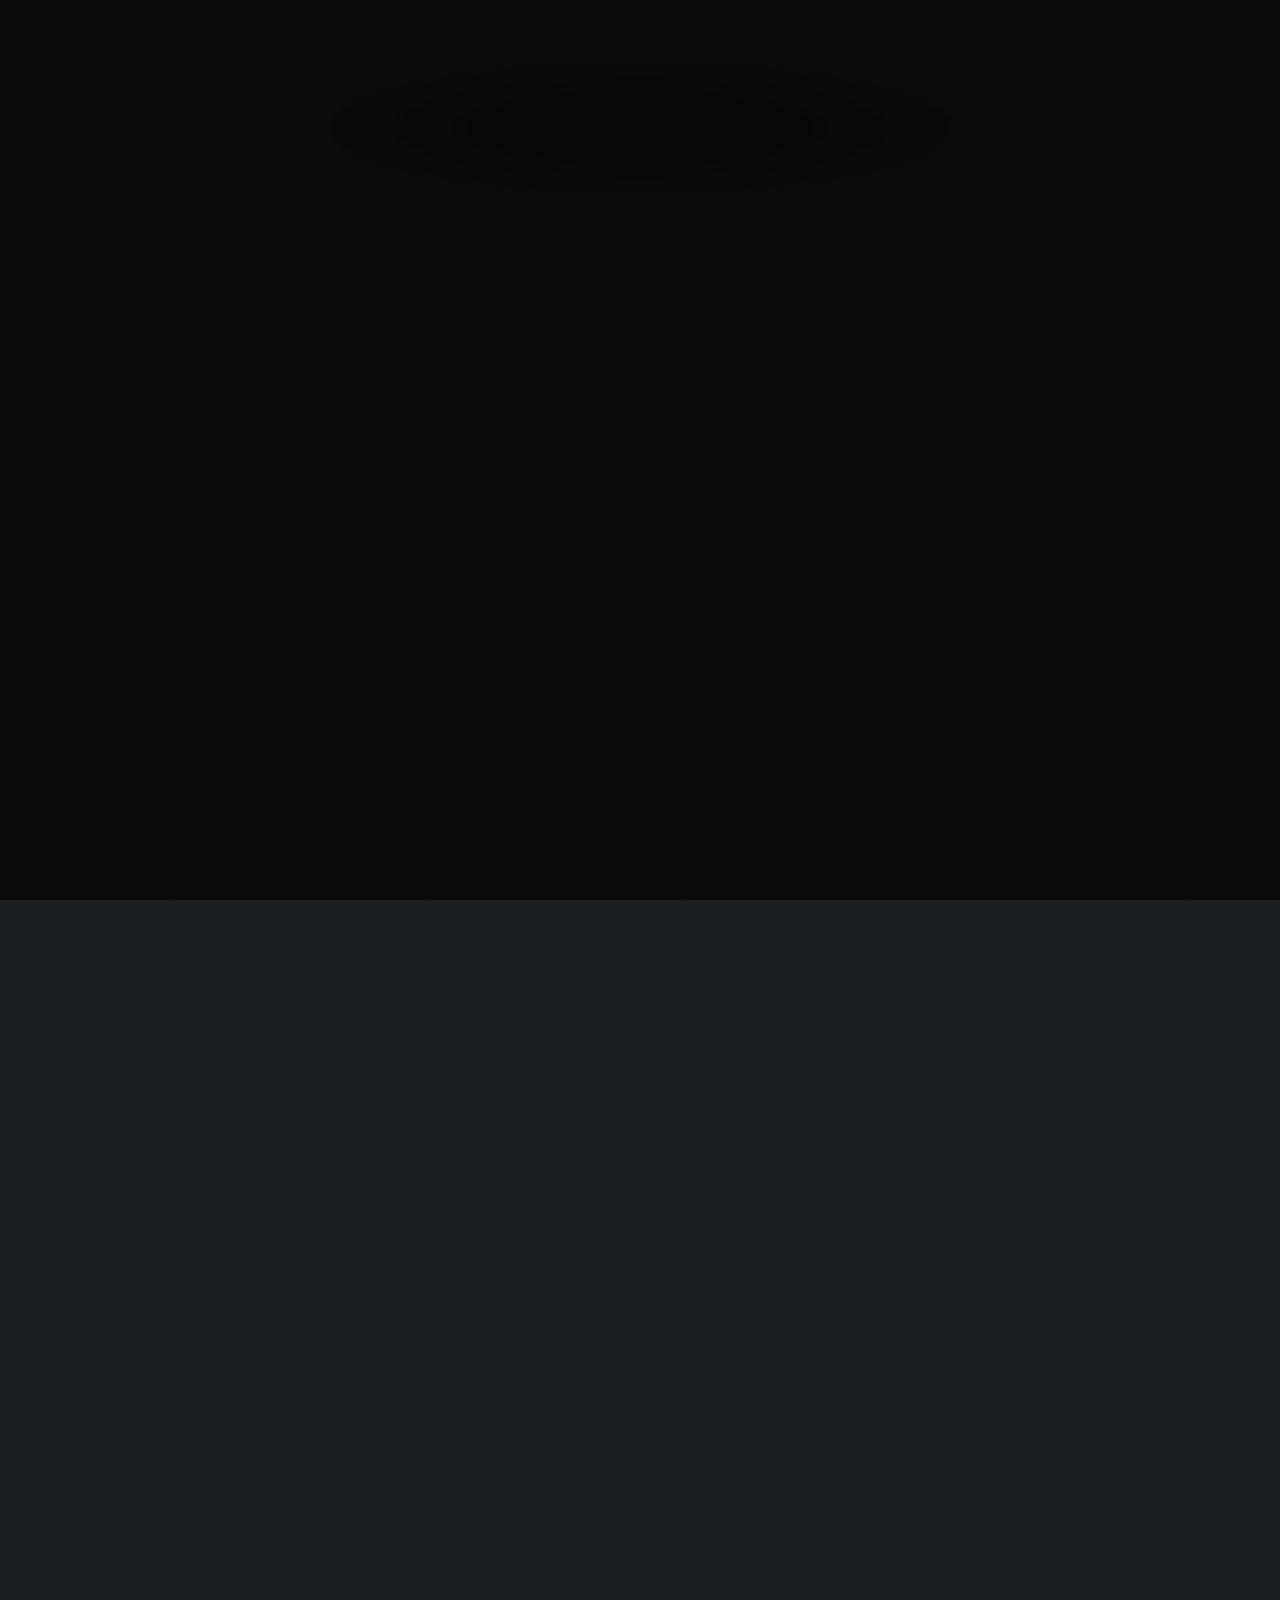
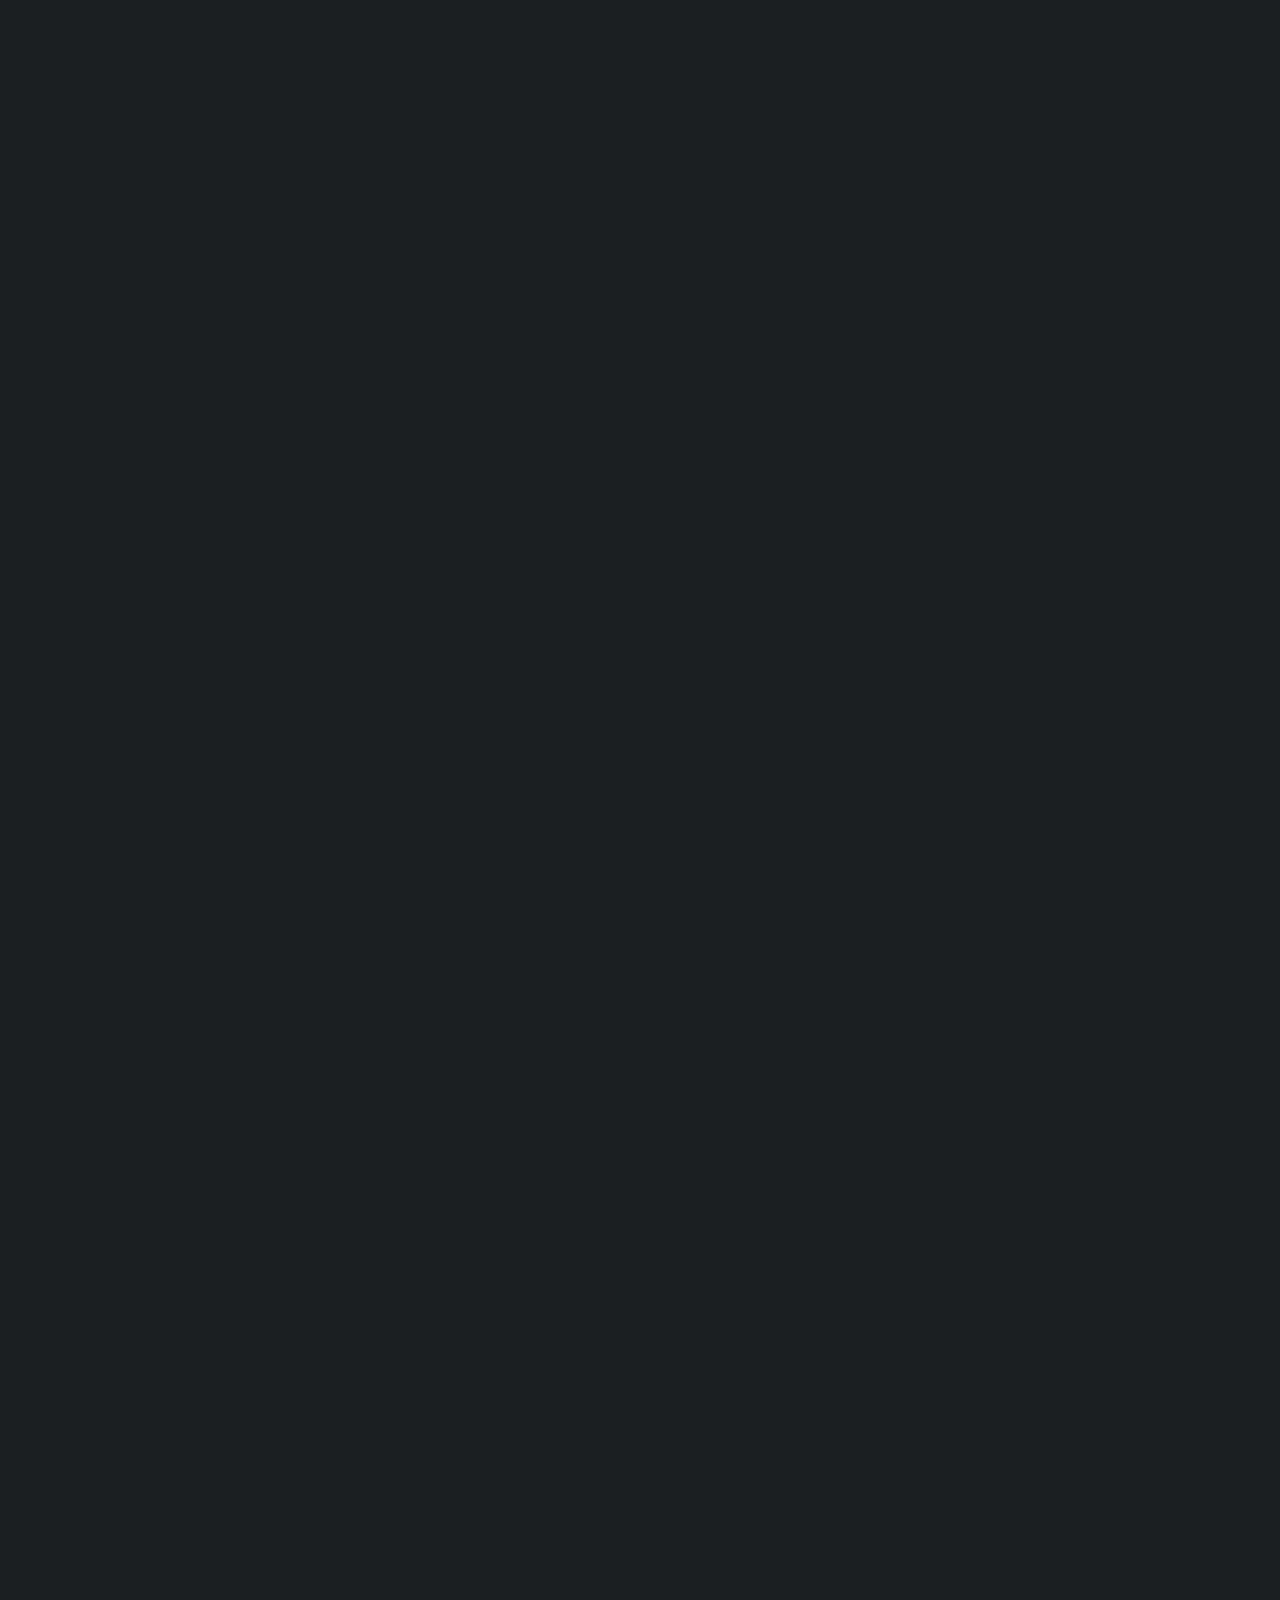
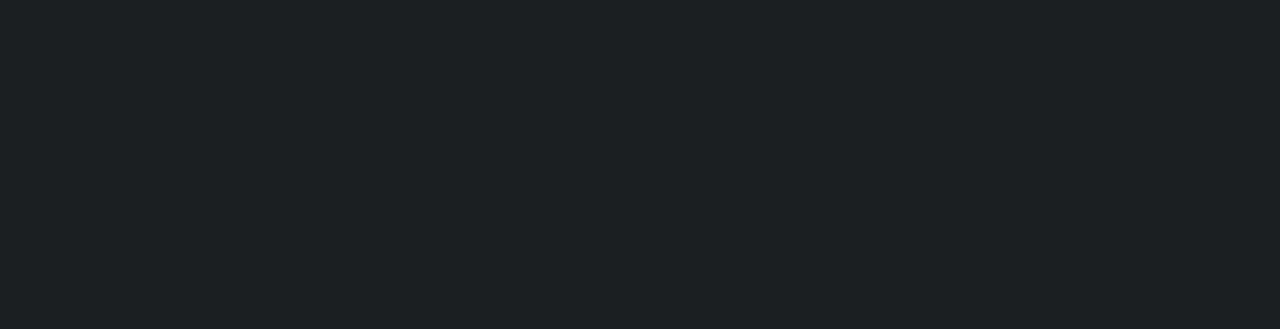
==== commit 04e2ffe9: "Skills section completed 1 more section is pending, planning for the section in progress" ====
--- a/index.html
+++ b/index.html
@@ -191,8 +191,61 @@
 	<h2 class="major">Professional Skills</h2>
 
 
-			<div class="Radial-bars">
-
+<div class="radial-bars">
+
+        <div class="radial-bar">
+            <svg x="0px" y="0px" viewBox="0 0 200 200">
+                <circle class="progress-bar" cx="100" cy="100" r="80"></circle>
+                <circle class="path path-1" cx="100" cy="100" r="80"></circle>
+            </svg>
+            <div class="percentage">90%</div>
+            <div class="text">Knowledge Transfer</div>
+        </div>
+
+        <div class="radial-bar">
+            <svg x="0px" y="0px" viewBox="0 0 200 200">
+                <circle class="progress-bar" cx="100" cy="100" r="80"></circle>
+                <circle class="path path-1" cx="100" cy="100" r="80"></circle>
+            </svg>
+            <div class="percentage">85%</div>
+            <div class="text">Teamwork</div>
+        </div>
+			
+        <div class="radial-bar">
+            <svg x="0px" y="0px" viewBox="0 0 200 200">
+                <circle class="progress-bar" cx="100" cy="100" r="80"></circle>
+                <circle class="path path-1" cx="100" cy="100" r="80"></circle>
+            </svg>
+            <div class="percentage">80%</div>
+            <div class="text">Creativity</div>
+        </div>
+
+        <div class="radial-bar">
+            <svg x="0px" y="0px" viewBox="0 0 200 200">
+                <circle class="progress-bar" cx="100" cy="100" r="80"></circle>
+                <circle class="path path-1" cx="100" cy="100" r="80"></circle>
+            </svg>
+            <div class="percentage">75%</div>
+            <div class="text">Communication</div>
+        </div>
+
+        <div class="radial-bar">
+            <svg x="0px" y="0px" viewBox="0 0 200 200">
+                <circle class="progress-bar" cx="100" cy="100" r="80"></circle>
+                <circle class="path path-1" cx="100" cy="100" r="80"></circle>
+            </svg>
+            <div class="percentage">70%</div>
+            <div class="text">Leadership</div>
+        </div>
+
+        <div class="radial-bar">
+            <svg x="0px" y="0px" viewBox="0 0 200 200">
+                <circle class="progress-bar" cx="100" cy="100" r="80"></circle>
+                <circle class="path path-1" cx="100" cy="100" r="80"></circle>
+            </svg>
+            <div class="percentage">65%</div>
+            <div class="text">Problem Solving</div>
+        </div>		
 			</div>      
 				</div>
 				
--- a/assets/css/main.css
+++ b/assets/css/main.css
@@ -1353,27 +1353,42 @@
     }
 }
 
+
+
+
+
+
+
 .radial-bars {
     width: 100%;
     display: flex;
-    justify-content: space-between;
+
     align-items: center;
     flex-wrap: wrap; 
 }
 
-.radial-bars .radial-bar {
-    /* Removed static styles */
-}
-
-.radial-bars .radial-bar svg {
+.radial-bar {
+    max-width: 100%;
+    height: 200px;
+    margin-bottom: 50px;
+    position: relative;
+}
+
+.radial-bar svg {
     position: relative;
     top: 50%;
     left: 50%;
     transform: translate(-50%, -50%) rotate(-90deg);
-}
-
-.radial-bars .radial-bar .progress-bar {
+    width: 220px;
+    height: 160px;
+}
+
+.progress-bar {
     stroke-width: 10;
+    stroke: black;
+    fill: transparent;
+    stroke-dasharray: 502;
+    stroke-dashoffset: 502;
     stroke-linecap: round;
     animation: animate-bar 1s linear forwards;
 }
@@ -1386,56 +1401,68 @@
 
 .path {
     stroke-width: 10;
+    stroke: #0ef;
+    fill: transparent;
+    stroke-dasharray: 502;
+    stroke-dashoffset: 502;
     stroke-linecap: round;
 }
 
-.path-1 {
-    animation: animate-path1 1s 1s linear forwards;
-}
-
-.path-2 {
-    animation: animate-path2 1s 1s linear forwards;
-}
-
-.path-3 {
-    animation: animate-path3 1s 1s linear forwards;
-}
-
-.path-4 {
-    animation: animate-path4 1s 1s linear forwards;
-}
+.path-1 { animation: animate-path1 1s 1s linear forwards; }
+.path-2 { animation: animate-path2 1s 1s linear forwards; }
+.path-3 { animation: animate-path3 1s 1s linear forwards; }
+.path-4 { animation: animate-path4 1s 1s linear forwards; }
 
 @keyframes animate-path1 {
     100% {
         stroke-dashoffset: 110;
     }
 }
-
 @keyframes animate-path2 {
     100% {
         stroke-dashoffset: 125;
     }
 }
-
 @keyframes animate-path3 {
     100% {
         stroke-dashoffset: 175;
     }
 }
-
 @keyframes animate-path4 {
     100% {
         stroke-dashoffset: 75;
     }
 }
 
-.radial-bar .percentage, 
-.radial-bar .text {
+.percentage {
     position: absolute;
+    top: 50%;
     left: 50%;
-    transform: translateX(-50%);
+    transform: translate(-50%, -50%);
+    font-size: 17px;
+    font-weight: 500;
     animation: showText 0.5s 1s linear forwards;
     opacity: 0;
+}
+
+.text {
+    width: 150%;
+    position: absolute;
+    text-align: center;
+    left: 50%;
+    bottom: 0px;
+    transform: translateX(-50%);
+    font-size: 17px;
+    font-weight: 500;
+    animation: showText 0.5s 1s linear forwards;
+    opacity: 0;
+}
+
+/* Fade in text at the end of the animation */
+@keyframes showText {
+    100% {
+        opacity: 1;
+    }
 }
 
 
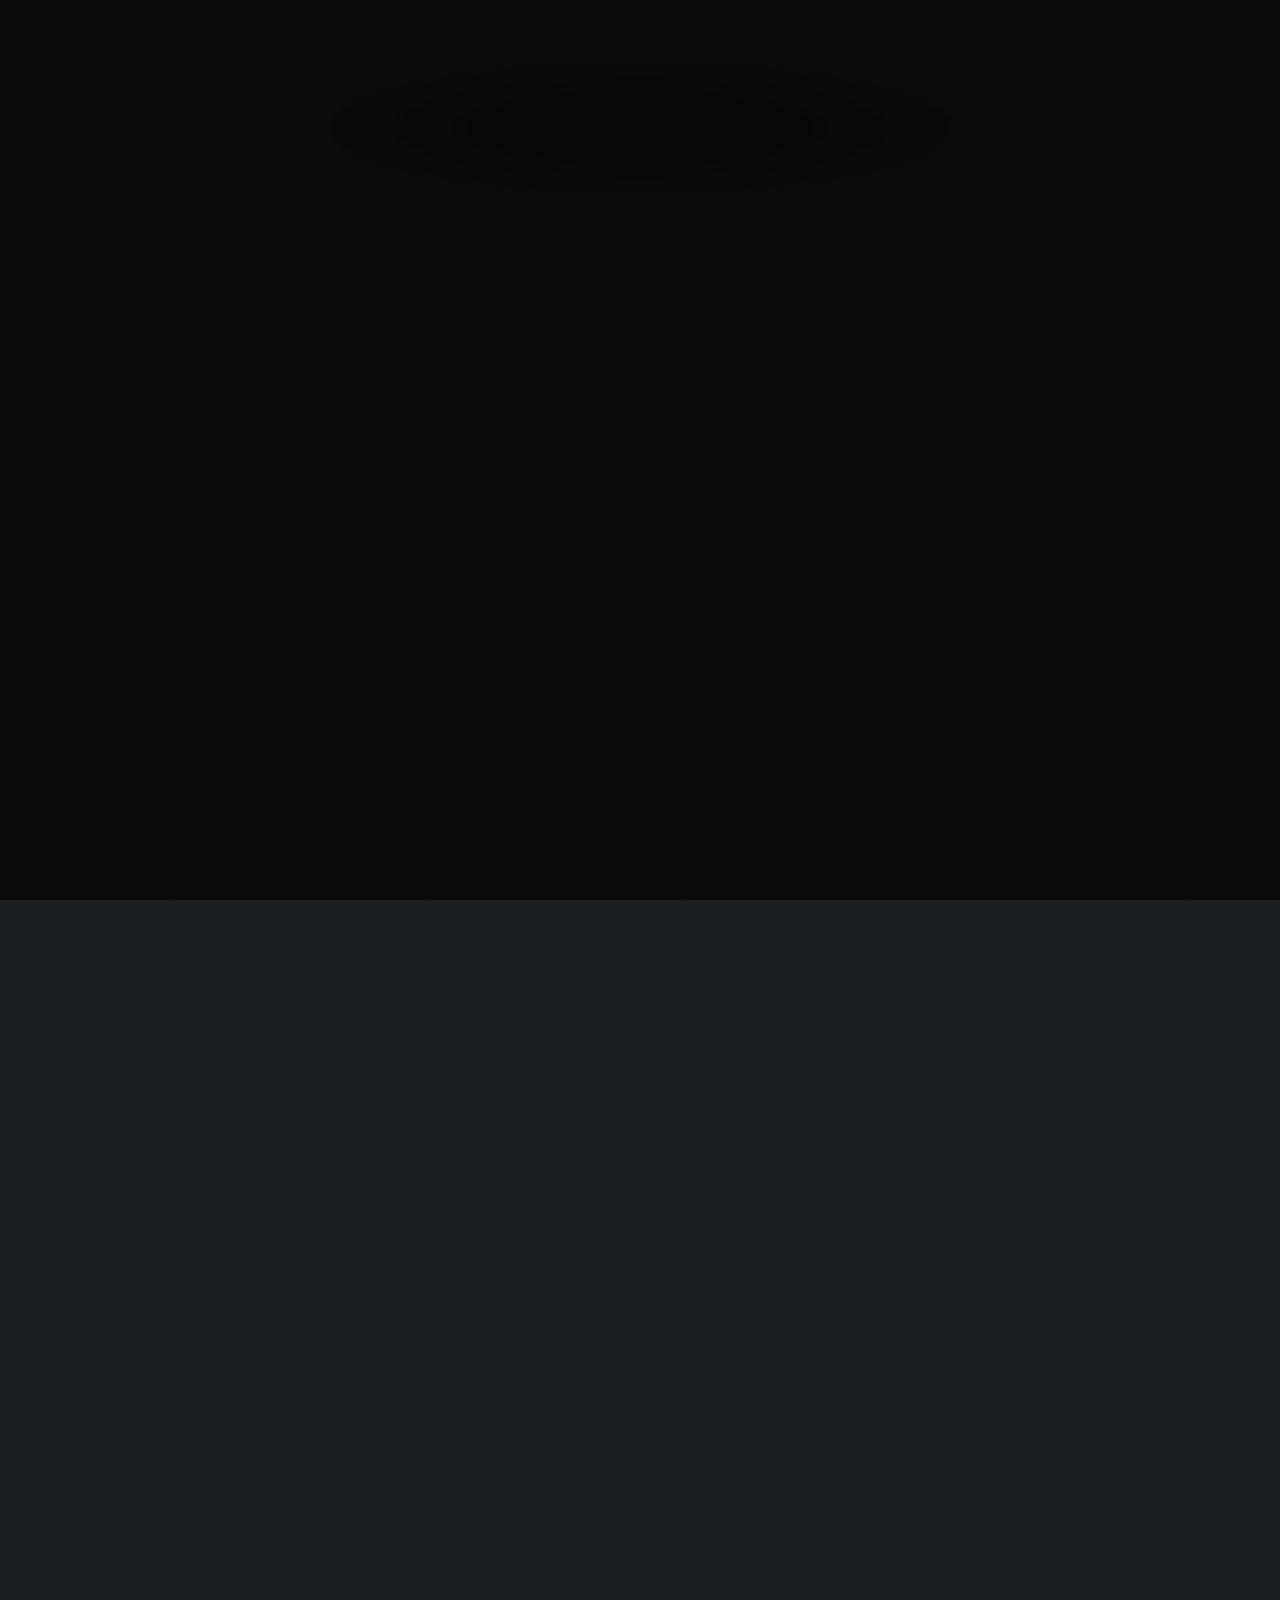
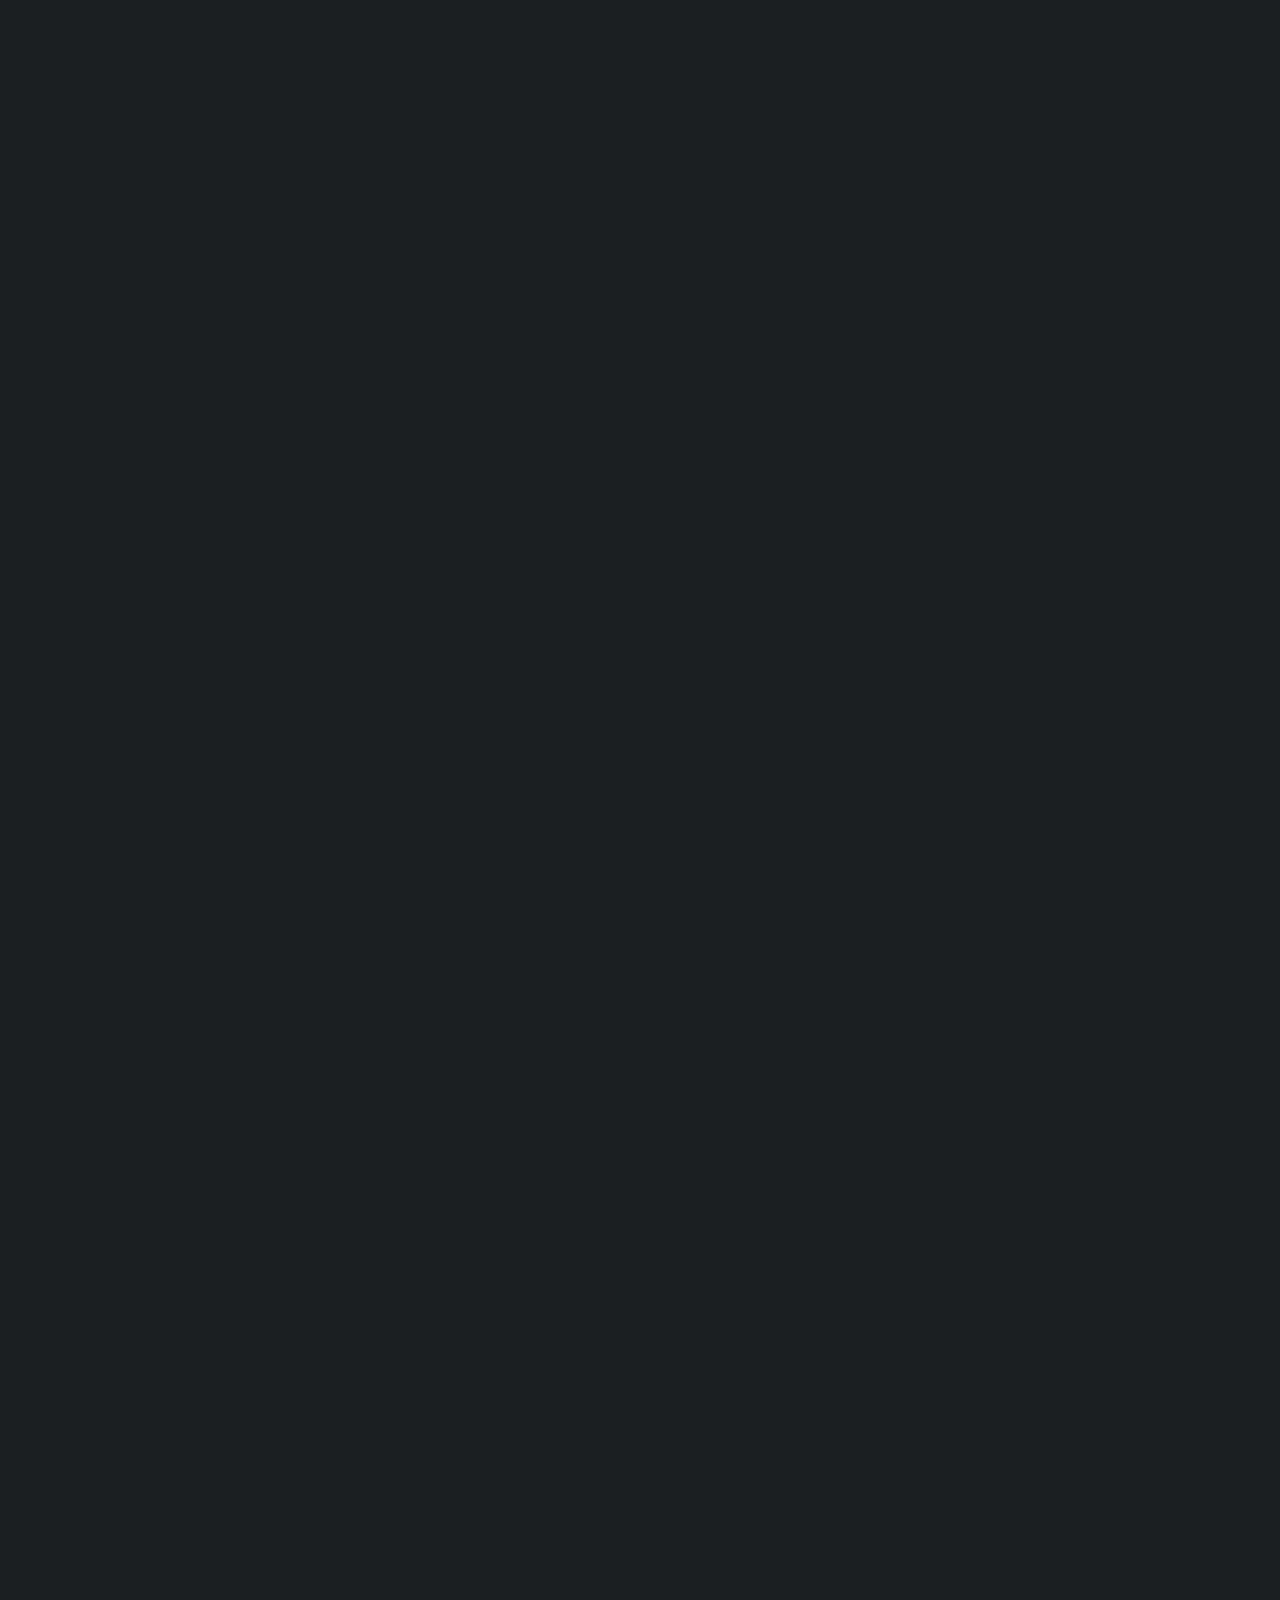
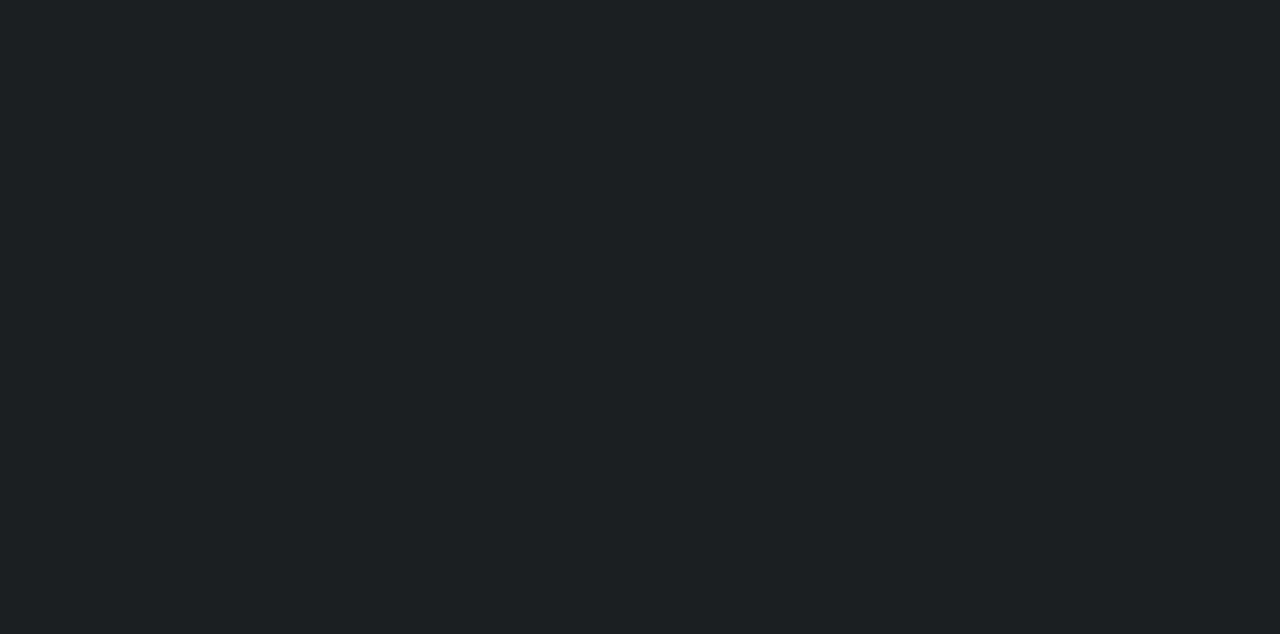
==== commit c916966d: "added CV section and a sample CV" ====
--- a/index.html
+++ b/index.html
@@ -253,8 +253,13 @@
 				
 </article>
 
+
 <article id="CV">
-<h1>!!!Work in Progress!!!</h1>
+<div class='embed-responsive' style='width: 100%; padding-bottom: 56.25%; position: relative;'>
+  <iframe class="embed-responsive-item" src="assets/document/cv_7.pdf" frameborder="0"></iframe>
+  It appears you don't have a PDF plugin for this browser.
+  No biggie... you can <a href="assets/document/cv_7.pdf">click here to download the PDF file.</a>
+</div>
 </article>						
 
 					</div>
--- a/assets/css/main.css
+++ b/assets/css/main.css
@@ -1,12 +1,5 @@
 @import url(fontawesome-all.min.css);
 @import url("https://fonts.googleapis.com/css?family=Source+Sans+Pro:300italic,600italic,300,600");
-
-/*
-	Dimension by HTML5 UP
-	html5up.net | @ajlkn
-	Free for personal and commercial use under the CCA 3.0 license (html5up.net/license)
-*/
-
 html, body, div, span, applet, object,
 iframe, h1, h2, h3, h4, h5, h6, p, blockquote,
 pre, a, abbr, acronym, address, big, cite,
@@ -18,565 +11,1575 @@
 canvas, details, embed, figure, figcaption,
 footer, header, hgroup, menu, nav, output, ruby,
 section, summary, time, mark, audio, video {
-	margin: 0;
-	padding: 0;
-	border: 0;
-	font-size: 100%;
-	font: inherit;
-	vertical-align: baseline;}
-
+margin: 0;
+padding: 0;
+border: 0;
+font-size: 100%;
+font: inherit;
+vertical-align: baseline;}
 article, aside, details, figcaption, figure,
 footer, header, hgroup, menu, nav, section {
-	display: block;}
+display: block;}
+body {
+line-height: 1;
+}
+ol, ul {
+list-style: none;
+}
+blockquote, q {
+quotes: none;
+}
+blockquote:before, blockquote:after, q:before, q:after {
+content: '';
+content: none;
+}
+table {
+border-collapse: collapse;
+border-spacing: 0;
+}
+body {
+-webkit-text-size-adjust: none;
+}
+mark {
+background-color: transparent;
+color: inherit;
+}
+input::-moz-focus-inner {
+border: 0;
+padding: 0;
+}
+input, select, textarea {
+-moz-appearance: none;
+-webkit-appearance: none;
+-ms-appearance: none;
+appearance: none;
+}
+@-ms-viewport {
+width: device-width;
+}
+@media screen and (max-width: 480px) {
+html, body {
+min-width: 320px;
+}
+}
+html {
+box-sizing: border-box;
+}
+*, *:before, *:after {
+box-sizing: inherit;
+}
+body {
+background: #1b1f22;
+}
+body.is-preload *, body.is-preload *:before, body.is-preload *:after {
+-moz-animation: none !important;
+-webkit-animation: none !important;
+-ms-animation: none !important;
+animation: none !important;
+-moz-transition: none !important;
+-webkit-transition: none !important;
+-ms-transition: none !important;
+transition: none !important;
+}
+html {
+font-size: 16pt;
+}
+@media screen and (max-width: 1680px) {
+html {
+font-size: 12pt;
+}
+}
+@media screen and (max-width: 736px) {
+html {
+font-size: 11pt;
+}
+}
+@media screen and (max-width: 360px) {
+html {
+font-size: 10pt;
+}
+}
+body, input, select, textarea {
+color: #ffffff;
+font-family: "Source Sans Pro", sans-serif;
+font-weight: 300;
+font-size: 1rem;
+line-height: 1.65;
+}
+a {
+-moz-transition: color 0.2s ease-in-out, background-color 0.2s ease-in-out, border-bottom-color 0.2s ease-in-out;
+-webkit-transition: color 0.2s ease-in-out, background-color 0.2s ease-in-out, border-bottom-color 0.2s ease-in-out;
+-ms-transition: color 0.2s ease-in-out, background-color 0.2s ease-in-out, border-bottom-color 0.2s ease-in-out;
+transition: color 0.2s ease-in-out, background-color 0.2s ease-in-out, border-bottom-color 0.2s ease-in-out;
+border-bottom: dotted 1px rgba(255, 255, 255, 0.5);
+text-decoration: none;
+color: inherit;
+}
+a:hover {
+border-bottom-color: transparent;
+}
+strong, b {
+color: #ffffff;
+font-weight: 600;
+}
+em, i {
+font-style: italic;
+}
+p {
+margin: 0 0 1rem 0;
+}
+h1, h2, h3, h4, h5, h6 {
+color: #ffffff;
+font-weight: 600;
+line-height: 1.5;
+margin: 0 0 1rem 0;
+text-transform: uppercase;
+letter-spacing: 0.2rem;
+}
+h1 a, h2 a, h3 a, h4 a, h5 a, h6 a {
+color: inherit;
+text-decoration: none;
+}
+h1.major, h2.major, h3.major, h4.major, h5.major, h6.major {
+border-bottom: solid 1px #ffffff;
+width: -moz-max-content;
+width: -webkit-max-content;
+width: -ms-max-content;
+width: max-content;
+padding-bottom: 0.5rem;
+margin: 0 0 2rem 0;
+}
+h1 {
+font-size: 2.25rem;
+line-height: 1.3;
+letter-spacing: 0.5rem;
+}
+h2 {
+font-size: 1.5rem;
+line-height: 1.4;
+letter-spacing: 0.5rem;
+}
+h3 {
+font-size: 1rem;
+margin: 0; padding: 0;
+}
+h4 {
+font-size: 0.8rem;
+}
+h5 {
+font-size: 0.7rem;
+}
+h6 {
+font-size: 0.6rem;
+}
+@media screen and (max-width: 736px) {
+h1 {
+font-size: 1.75rem;
+line-height: 1.4;
+}
+h2 {
+font-size: 1.25em;
+line-height: 1.5;
+}
+}
+sub {
+font-size: 0.8rem;
+position: relative;
+top: 0.5rem;
+}
+sup {
+font-size: 0.8rem;
+position: relative;
+top: -0.5rem;
+}
+blockquote {
+border-left: solid 4px #ffffff;
+font-style: italic;
+margin: 0 0 2rem 0;
+padding: 0.5rem 0 0.5rem 2rem;
+}
+code {
+background: rgba(255, 255, 255, 0.075);
+border-radius: 4px;
+font-family: "Courier New", monospace;
+font-size: 0.9rem;
+margin: 0 0.25rem;
+padding: 0.25rem 0.65rem;
+}
+pre {
+-webkit-overflow-scrolling: touch;
+font-family: "Courier New", monospace;
+font-size: 0.9rem;
+margin: 0 0 2rem 0;
+}
+pre code {
+display: block;
+line-height: 1.75;
+padding: 1rem 1.5rem;
+overflow-x: auto;
+}
+hr {
+border: 0;
+border-bottom: solid 1px #ffffff;
+margin: 2.75rem 0;
+}
+.align-left {
+text-align: left;
+}
+.align-center {
+text-align: center;
+}
+.align-right {
+text-align: right;
+}
+form {
+margin: 0 0 2rem 0;
+}
+form > :last-child {
+margin-bottom: 0;
+}
+form > .fields {
+display: -moz-flex;
+display: -webkit-flex;
+display: -ms-flex;
+display: flex;
+-moz-flex-wrap: wrap;
+-webkit-flex-wrap: wrap;
+-ms-flex-wrap: wrap;
+flex-wrap: wrap;
+width: calc(100% + 3rem);
+margin: -1.5rem 0 2rem -1.5rem;
+}
+form > .fields > .field {
+-moz-flex-grow: 0;
+-webkit-flex-grow: 0;
+-ms-flex-grow: 0;
+flex-grow: 0;
+-moz-flex-shrink: 0;
+-webkit-flex-shrink: 0;
+-ms-flex-shrink: 0;
+flex-shrink: 0;
+padding: 1.5rem 0 0 1.5rem;
+width: calc(100% - 1.5rem);
+}
+form > .fields > .field.half {
+width: calc(50% - 0.75rem);
+}
+form > .fields > .field.third {
+width: calc(100%/3 - 0.5rem);
+}
+form > .fields > .field.quarter {
+width: calc(25% - 0.375rem);
+}
+@media screen and (max-width: 480px) {
+form > .fields {
+width: calc(100% + 3rem);
+margin: -1.5rem 0 2rem -1.5rem;
+}
+form > .fields > .field {
+padding: 1.5rem 0 0 1.5rem;
+width: calc(100% - 1.5rem);
+}
+form > .fields > .field.half {
+width: calc(100% - 1.5rem);
+}
+form > .fields > .field.third {
+width: calc(100% - 1.5rem);
+}
+form > .fields > .field.quarter {
+width: calc(100% - 1.5rem);
+}
+}
+label {
+color: #ffffff;
+display: block;
+font-size: 0.8rem;
+font-weight: 300;
+letter-spacing: 0.2rem;
+line-height: 1.5;
+margin: 0 0 1rem 0;
+text-transform: uppercase;
+}
+input[type="text"],
+input[type="password"],
+input[type="email"],
+input[type="tel"],
+select,
+textarea {
+-moz-appearance: none;
+-webkit-appearance: none;
+-ms-appearance: none;
+appearance: none;
+-moz-transition: border-color 0.2s ease-in-out, box-shadow 0.2s ease-in-out, background-color 0.2s ease-in-out;
+-webkit-transition: border-color 0.2s ease-in-out, box-shadow 0.2s ease-in-out, background-color 0.2s ease-in-out;
+-ms-transition: border-color 0.2s ease-in-out, box-shadow 0.2s ease-in-out, background-color 0.2s ease-in-out;
+transition: border-color 0.2s ease-in-out, box-shadow 0.2s ease-in-out, background-color 0.2s ease-in-out;
+background-color: transparent;
+border-radius: 4px;
+border: solid 1px #ffffff;
+color: inherit;
+display: block;
+outline: 0;
+padding: 0 1rem;
+text-decoration: none;
+width: 100%;
+}
+input[type="text"]:invalid,
+input[type="password"]:invalid,
+input[type="email"]:invalid,
+input[type="tel"]:invalid,
+select:invalid,
+textarea:invalid {
+box-shadow: none;
+}
+input[type="text"]:focus,
+input[type="password"]:focus,
+input[type="email"]:focus,
+input[type="tel"]:focus,
+select:focus,
+textarea:focus {
+background: rgba(255, 255, 255, 0.075);
+border-color: #ffffff;
+box-shadow: 0 0 0 1px #ffffff;
+}
+select {
+background-image: url("data:image/svg+xml;charset=utf8,%3Csvg xmlns='http://www.w3.org/2000/svg' width='40' height='40' preserveAspectRatio='none' viewBox='0 0 40 40'%3E%3Cpath d='M9.4,12.3l10.4,10.4l10.4-10.4c0.2-0.2,0.5-0.4,0.9-0.4c0.3,0,0.6,0.1,0.9,0.4l3.3,3.3c0.2,0.2,0.4,0.5,0.4,0.9 c0,0.4-0.1,0.6-0.4,0.9L20.7,31.9c-0.2,0.2-0.5,0.4-0.9,0.4c-0.3,0-0.6-0.1-0.9-0.4L4.3,17.3c-0.2-0.2-0.4-0.5-0.4-0.9 c0-0.4,0.1-0.6,0.4-0.9l3.3-3.3c0.2-0.2,0.5-0.4,0.9-0.4S9.1,12.1,9.4,12.3z' fill='%23ffffff' /%3E%3C/svg%3E");
+background-size: 1.25rem;
+background-repeat: no-repeat;
+background-position: calc(100% - 1rem) center;
+height: 2.75rem;
+padding-right: 2.75rem;
+text-overflow: ellipsis;
+}
+select option {
+color: #ffffff;
+background: #1b1f22;
+}
+select:focus::-ms-value {
+background-color: transparent;
+}
+select::-ms-expand {
+display: none;
+}
+input[type="text"],
+input[type="password"],
+input[type="email"],
+select {
+height: 2.75rem;
+}
+textarea {
+padding: 0.75rem 1rem;
+}
+input[type="checkbox"],
+input[type="radio"] {
+-moz-appearance: none;
+-webkit-appearance: none;
+-ms-appearance: none;
+appearance: none;
+display: block;
+float: left;
+margin-right: -2rem;
+opacity: 0;
+width: 1rem;
+z-index: -1;
+}
+input[type="checkbox"] + label,
+input[type="radio"] + label {
+text-decoration: none;
+-moz-user-select: none;
+-webkit-user-select: none;
+-ms-user-select: none;
+user-select: none;
+color: #ffffff;
+cursor: pointer;
+display: inline-block;
+font-size: 0.8rem;
+font-weight: 300;
+margin: 0 0 0.5rem 0;
+padding-left: 2.65rem;
+padding-right: 0.75rem;
+position: relative;
+}
+input[type="checkbox"] + label:before,
+input[type="radio"] + label:before {
+-moz-osx-font-smoothing: grayscale;
+-webkit-font-smoothing: antialiased;
+display: inline-block;
+font-style: normal;
+font-variant: normal;
+text-rendering: auto;
+line-height: 1;
+text-transform: none !important;
+font-family: 'Font Awesome 5 Free';
+font-weight: 900;
+}
+input[type="checkbox"] + label:before,
+input[type="radio"] + label:before {
+-moz-transition: border-color 0.2s ease-in-out, box-shadow 0.2s ease-in-out, background-color 0.2s ease-in-out;
+-webkit-transition: border-color 0.2s ease-in-out, box-shadow 0.2s ease-in-out, background-color 0.2s ease-in-out;
+-ms-transition: border-color 0.2s ease-in-out, box-shadow 0.2s ease-in-out, background-color 0.2s ease-in-out;
+transition: border-color 0.2s ease-in-out, box-shadow 0.2s ease-in-out, background-color 0.2s ease-in-out;
+border-radius: 4px;
+border: solid 1px #ffffff;
+content: '';
+display: inline-block;
+height: 1.65rem;
+left: 0;
+line-height: 1.65rem;
+position: absolute;
+text-align: center;
+top: -0.15rem;
+width: 1.65rem;
+}
+input[type="checkbox"]:checked + label:before,
+input[type="radio"]:checked + label:before {
+background: #ffffff !important;
+border-color: #ffffff !important;
+color: #1b1f22;
+content: '\f00c';
+}
+input[type="checkbox"]:focus + label:before,
+input[type="radio"]:focus + label:before {
+background: rgba(255, 255, 255, 0.075);
+border-color: #ffffff;
+box-shadow: 0 0 0 1px #ffffff;
+}
+input[type="checkbox"] + label:before {
+border-radius: 4px;
+}
+input[type="radio"] + label:before {
+border-radius: 100%;
+}
+::-webkit-input-placeholder {
+color: rgba(255, 255, 255, 0.5) !important;
+opacity: 1.0;
+}
+:-moz-placeholder {
+color: rgba(255, 255, 255, 0.5) !important;
+opacity: 1.0;
+}
+::-moz-placeholder {
+color: rgba(255, 255, 255, 0.5) !important;
+opacity: 1.0;
+}
+:-ms-input-placeholder {
+color: rgba(255, 255, 255, 0.5) !important;
+opacity: 1.0;
+}
+.formerize-placeholder {
+color: rgba(255, 255, 255, 0.5) !important;
+opacity: 1.0;
+}
+.placecard-container {
+display: flex;
+justify-content: center;
+align-items: center;
+flex-wrap: wrap;
+gap: 20px;
+padding: 20px;
+}
+.placecard {
+border: 1px solid #ccc;
+border-radius: 8px;
+overflow: hidden;
+width: 100%;
+max-width: 300px;
+text-align: center;
+cursor: pointer;
+transition: transform 0.2s;
+}
+.placecard:hover {
+transform: scale(1.05);
+border-width: 5px;
+}
+.placecard img {
+width: 100%;
+height: auto;
+object-fit: cover;
+border-bottom: 1px solid #ccc;
+}
+.info {
+display: none;
+padding: 10px;
+}
+@media (max-width: 768px) {
+.placecard {
+max-width: 90%;
+}
+}
+@media (max-width: 480px) {
+.placecard {
+max-width: 100%;
+}
+}
+.box {
+border-radius: 4px;
+border: solid 1px #ffffff;
+margin-bottom: 2rem;
+padding: 1.5em;
+}
+.box > :last-child,
+.box > :last-child > :last-child,
+.box > :last-child > :last-child > :last-child {
+margin-bottom: 0;
+}
+.box.alt {
+border: 0;
+border-radius: 0;
+padding: 0;
+}
+.icon {
+text-decoration: none;
+border-bottom: none;
+position: relative;
+}
+.icon:before {
+-moz-osx-font-smoothing: grayscale;
+-webkit-font-smoothing: antialiased;
+display: inline-block;
+font-style: normal;
+font-variant: normal;
+text-rendering: auto;
+line-height: 1;
+text-transform: none !important;
+font-family: 'Font Awesome 5 Free';
+font-weight: 400;
+}
+.icon > .label {
+display: none;
+}
+.icon:before {
+line-height: inherit;
+}
+.icon.solid:before {
+font-weight: 900;
+}
+.icon.brands:before {
+font-family: 'Font Awesome 5 Brands';
+}
+.image {
+border-radius: 4px;
+border: 0;
+display: inline-block;
+position: relative;
+}
+.image:before {
+pointer-events: none;
+background-image: url("../../images/overlay.png");
+border-radius: 4px;
+content: '';
+display: block;
+height: 100%;
+left: 0;
+opacity: 0.5;
+position: absolute;
+top: 0;
+width: 100%;
+}
+.image img {
+border-radius: 4px;
+display: block;
+}
+.image.left, .image.right {
+max-width: 40%;
+}
+.image.left img, .image.right img {
+width: 100%;
+}
+.image.left {
+float: left;
+padding: 0 1.5em 1em 0;
+top: 0.25em;
+}
+.image.right {
+float: right;
+padding: 0 0 1em 1.5em;
+top: 0.25em;
+}
+.image.fit {
+display: block;
+margin: 0 0 2rem 0;
+width: 100%;
+}
+.image.fit img {
+width: 100%;
+}
+.image.main {
+display: block;
+margin: 2.5rem 0;
+width: 100%;
+}
+.image.main img {
+width: 100%;
+}
+@media screen and (max-width: 736px) {
+.image.main {
+margin: 2rem 0;
+}
+}
+@media screen and (max-width: 480px) {
+.image.main {
+margin: 1.5rem 0;
+}
+}
+ol {
+list-style: decimal;
+margin: 0 0 2rem 0;
+padding-left: 1.25em;
+}
+ol li {
+padding-left: 0.25em;
+}
+ul {
+list-style: disc;
+margin: 0 0 2rem 0;
+padding-left: 1em;
+}
+ul li {
+padding-left: 0.5em;
+}
+ul.alt {
+list-style: none;
+padding-left: 0;
+}
+ul.alt li {
+border-top: solid 1px #ffffff;
+padding: 0.5em 0;
+}
+ul.alt li:first-child {
+border-top: 0;
+padding-top: 0;
+}
+dl {
+margin: 0 0 2rem 0;
+}
+dl dt {
+display: block;
+font-weight: 600;
+margin: 0 0 1rem 0;
+}
+dl dd {
+margin-left: 2rem;
+}
+ul.actions {
+display: -moz-flex;
+display: -webkit-flex;
+display: -ms-flex;
+display: flex;
+cursor: default;
+list-style: none;
+margin-left: -1rem;
+padding-left: 0;
+}
+ul.actions li {
+padding: 0 0 0 1rem;
+vertical-align: middle;
+}
+ul.actions.special {
+-moz-justify-content: center;
+-webkit-justify-content: center;
+-ms-justify-content: center;
+justify-content: center;
+width: 100%;
+margin-left: 0;
+}
+ul.actions.special li:first-child {
+padding-left: 0;
+}
+ul.actions.stacked {
+-moz-flex-direction: column;
+-webkit-flex-direction: column;
+-ms-flex-direction: column;
+flex-direction: column;
+margin-left: 0;
+}
+ul.actions.stacked li {
+padding: 1.3rem 0 0 0;
+}
+ul.actions.stacked li:first-child {
+padding-top: 0;
+}
+ul.actions.fit {
+width: calc(100% + 1rem);
+}
+ul.actions.fit li {
+-moz-flex-grow: 1;
+-webkit-flex-grow: 1;
+-ms-flex-grow: 1;
+flex-grow: 1;
+-moz-flex-shrink: 1;
+-webkit-flex-shrink: 1;
+-ms-flex-shrink: 1;
+flex-shrink: 1;
+width: 100%;
+}
+ul.actions.fit li > * {
+width: 100%;
+}
+ul.actions.fit.stacked {
+width: 100%;
+}
+@media screen and (max-width: 480px) {
+ul.actions:not(.fixed) {
+-moz-flex-direction: column;
+-webkit-flex-direction: column;
+-ms-flex-direction: column;
+flex-direction: column;
+margin-left: 0;
+width: 100% !important;
+}
+ul.actions:not(.fixed) li {
+-moz-flex-grow: 1;
+-webkit-flex-grow: 1;
+-ms-flex-grow: 1;
+flex-grow: 1;
+-moz-flex-shrink: 1;
+-webkit-flex-shrink: 1;
+-ms-flex-shrink: 1;
+flex-shrink: 1;
+padding: 1rem 0 0 0;
+text-align: center;
+width: 100%;
+}
+ul.actions:not(.fixed) li > * {
+width: 100%;
+}
+ul.actions:not(.fixed) li:first-child {
+padding-top: 0;
+}
+ul.actions:not(.fixed) li input[type="submit"],
+ul.actions:not(.fixed) li input[type="reset"],
+ul.actions:not(.fixed) li input[type="button"],
+ul.actions:not(.fixed) li button,
+ul.actions:not(.fixed) li .button {
+width: 100%;
+}
+ul.actions:not(.fixed) li input[type="submit"].icon:before,
+ul.actions:not(.fixed) li input[type="reset"].icon:before,
+ul.actions:not(.fixed) li input[type="button"].icon:before,
+ul.actions:not(.fixed) li button.icon:before,
+ul.actions:not(.fixed) li .button.icon:before {
+margin-left: -0.5em;
+}
+}
+ul.icons {
+cursor: default;
+list-style: none;
+padding-left: 0;
+}
+ul.icons li {
+display: inline-block;
+padding: 0 0.75em 0 0;
+}
+ul.icons li:last-child {
+padding-right: 0;
+}
+ul.icons li a {
+border-radius: 100%;
+box-shadow: inset 0 0 0 1px #ffffff;
+display: inline-block;
+height: 2.25rem;
+line-height: 2.25rem;
+text-align: center;
+width: 2.25rem;
+}
+ul.icons li a:hover {
+background-color: rgba(255, 255, 255, 0.075);
+}
+ul.icons li a:active {
+background-color: rgba(255, 255, 255, 0.175);
+}
+.table-wrapper {
+-webkit-overflow-scrolling: touch;
+overflow-x: auto;
+}
+table {
+margin: 0 0 2rem 0;
+width: 100%;
+}
+table tbody tr {
+border: solid 1px #ffffff;
+border-left: 0;
+border-right: 0;
+}
+table tbody tr:nth-child(2n + 1) {
+background-color: rgba(255, 255, 255, 0.075);
+}
+table td {
+padding: 0.75em 0.75em;
+}
+table th {
+color: #ffffff;
+font-size: 0.9em;
+font-weight: 600;
+padding: 0 0.75em 0.75em 0.75em;
+text-align: left;
+}
+table thead {
+border-bottom: solid 2px #ffffff;
+}
+table tfoot {
+border-top: solid 2px #ffffff;
+}
+table.alt {
+border-collapse: separate;
+}
+table.alt tbody tr td {
+border: solid 1px #ffffff;
+border-left-width: 0;
+border-top-width: 0;
+}
+table.alt tbody tr td:first-child {
+border-left-width: 1px;
+}
+table.alt tbody tr:first-child td {
+border-top-width: 1px;
+}
+table.alt thead {
+border-bottom: 0;
+}
+table.alt tfoot {
+border-top: 0;
+}
+input[type="submit"],
+input[type="reset"],
+input[type="button"],
+button,
+.button {
+-moz-appearance: none;
+-webkit-appearance: none;
+-ms-appearance: none;
+appearance: none;
+-moz-transition: background-color 0.2s ease-in-out, color 0.2s ease-in-out;
+-webkit-transition: background-color 0.2s ease-in-out, color 0.2s ease-in-out;
+-ms-transition: background-color 0.2s ease-in-out, color 0.2s ease-in-out;
+transition: background-color 0.2s ease-in-out, color 0.2s ease-in-out;
+background-color: transparent;
+border-radius: 4px;
+border: 0;
+box-shadow: inset 0 0 0 1px #ffffff;
+color: #ffffff !important;
+cursor: pointer;
+display: inline-block;
+font-size: 0.8rem;
+font-weight: 300;
+height: 2.75rem;
+letter-spacing: 0.2rem;
+line-height: 2.75rem;
+outline: 0;
+padding: 0 1.25rem 0 1.35rem;
+text-align: center;
+text-decoration: none;
+text-transform: uppercase;
+white-space: nowrap;
+}
+input[type="submit"]:hover,
+input[type="reset"]:hover,
+input[type="button"]:hover,
+button:hover,
+.button:hover {
+background-color: rgba(255, 255, 255, 0.075);
+}
+input[type="submit"]:active,
+input[type="reset"]:active,
+input[type="button"]:active,
+button:active,
+.button:active {
+background-color: rgba(255, 255, 255, 0.175);
+}
+input[type="submit"].icon:before,
+input[type="reset"].icon:before,
+input[type="button"].icon:before,
+button.icon:before,
+.button.icon:before {
+margin-right: 0.5em;
+}
+input[type="submit"].fit,
+input[type="reset"].fit,
+input[type="button"].fit,
+button.fit,
+.button.fit {
+width: 100%;
+}
+input[type="submit"].small,
+input[type="reset"].small,
+input[type="button"].small,
+button.small,
+.button.small {
+font-size: 0.6rem;
+height: 2.0625rem;
+line-height: 2.0625rem;
+}
+input[type="submit"].primary,
+input[type="reset"].primary,
+input[type="button"].primary,
+button.primary,
+.button.primary {
+background-color: #ffffff;
+color: #1b1f22 !important;
+font-weight: 600;
+}
+input[type="submit"].disabled, input[type="submit"]:disabled,
+input[type="reset"].disabled,
+input[type="reset"]:disabled,
+input[type="button"].disabled,
+input[type="button"]:disabled,
+button.disabled,
+button:disabled,
+.button.disabled,
+.button:disabled {
+pointer-events: none;
+cursor: default;
+opacity: 0.25;
+}
+input[type="submit"],
+input[type="reset"],
+input[type="button"],
+button {
+line-height: calc(2.75rem - 2px);
+}
+#bg {
+-moz-transform: scale(1.0);
+-webkit-transform: scale(1.0);
+-ms-transform: scale(1.0);
+transform: scale(1.0);
+-webkit-backface-visibility: hidden;
+position: fixed;
+top: 0;
+left: 0;
+width: 100%;
+height: 100vh;
+z-index: 1;
+}
+#bg:before, #bg:after {
+content: '';
+display: block;
+position: absolute;
+top: 0;
+left: 0;
+width: 100%;
+height: 100%;
+}
+#bg:before {
+-moz-transition: background-color 2.5s ease-in-out;
+-webkit-transition: background-color 2.5s ease-in-out;
+-ms-transition: background-color 2.5s ease-in-out;
+transition: background-color 2.5s ease-in-out;
+-moz-transition-delay: 0.75s;
+-webkit-transition-delay: 0.75s;
+-ms-transition-delay: 0.75s;
+transition-delay: 0.75s;
+background-image: linear-gradient(to top, rgba(19, 21, 25, 0.5), rgba(19, 21, 25, 0.5)), url("../../images/overlay.png");
+background-size: auto,
+256px 256px;
+background-position: center,
+center;
+background-repeat: no-repeat,
+repeat;
+z-index: 2;
+}
+#bg:after {
+-moz-transform: scale(1.125);
+-webkit-transform: scale(1.125);
+-ms-transform: scale(1.125);
+transform: scale(1.125);
+-moz-transition: -moz-transform 0.325s ease-in-out, -moz-filter 0.325s ease-in-out;
+-webkit-transition: -webkit-transform 0.325s ease-in-out, -webkit-filter 0.325s ease-in-out;
+-ms-transition: -ms-transform 0.325s ease-in-out, -ms-filter 0.325s ease-in-out;
+transition: transform 0.325s ease-in-out, filter 0.325s ease-in-out;
+background-image: url("../../images/bg.jpg");
+background-position: center;
+background-size: cover;
+background-repeat: no-repeat;
+z-index: 1;
+}
+body.is-article-visible #bg:after {
+-moz-transform: scale(1.0825);
+-webkit-transform: scale(1.0825);
+-ms-transform: scale(1.0825);
+transform: scale(1.0825);
+-moz-filter: blur(0.2rem);
+-webkit-filter: blur(0.2rem);
+-ms-filter: blur(0.2rem);
+filter: blur(0.2rem);
+}
+body.is-preload #bg:before {
+background-color: #000000;
+}
+.Technical-bars .bar {
+margin: 30px 0;
+}
+.Technical-bars .bar:first-child {
+margin-top: 0;
+}
+.Technical-bars .bar:last-child {
+margin-bottom: 0;
+}
+.Technical-bars .bar .info {
+margin-bottom: 5px;
+}
+.Technical-bars .bar .progress-line {
+position: relative;
+border-radius: 10px;
+width: 100%;
+height: 10px;
+animation: animate 1s cubic-bezier(1,0,0.5,1) forwards;
+transform: scaleX(0);
+transform-origin: left;
+}
+@keyframes animate {
+100% {
+transform: scaleX(1);
+}
+}
+.Technical-bars .bar .progress-line span {
+height: 100%;
+position: absolute;
+border-radius: 10px;
+animation: animate 1s 1s cubic-bezier(1,0,0.5,1) forwards;
+transform: scaleX(0);
+transform-origin: left;
+}
+.progress-line span::before{
+content: "";
+position: absolute;
+width: 0;
+height: 0;
+border: 7px solid transparent;
+border-bottom-width: 0px;
+border-right-width: 0px;
+border-top-color:#000;
+top: -10px;
+right: 0;
+animation: showText 0.5s 1.5s linear forwards;
+opacity: 0;
+}
+.progress-line span::after{
+content: attr(data-text);
+position: absolute;
+width: auto;
+height: auto;
+border: 7px solid transparent;
+border-bottom-width: 0px;
+border-right-width: 0px;
+top: 0px;
+right: 0;
+color: #fff;
+animation: showText 0.5s 1.5s linear forwards;
+opacity: 0;
+}
+@keyframes showText {
+0% {
+opacity: 0;
+}
+100% {
+opacity: 1;
+}
+}
+.radial-bars {
+width: 100%;
+display: flex;
+align-items: center;
+flex-wrap: wrap;
+}
+.radial-bar {
+max-width: 100%;
+height: 200px;
+margin-bottom: 50px;
+position: relative;
+}
+.radial-bar svg {
+position: relative;
+top: 50%;
+left: 50%;
+transform: translate(-50%, -50%) rotate(-90deg);
+width: 220px;
+height: 160px;
+background: transparent;
+}
+.progress-bar {
+stroke-width: 10;
+stroke: white;
+fill: transparent;
+stroke-dasharray: 502;
+stroke-dashoffset: 502;
+stroke-linecap: round;
+animation: animate-bar 1s linear forwards;
+}
+@keyframes animate-bar {
+to {
+stroke-dashoffset: 0;
+}
+}
+.path {
+stroke-width: 10;
+stroke: #0ef;
+fill: transparent;
+stroke-dasharray: 502;
+stroke-dashoffset: 502;
+stroke-linecap: round;
+}
+.path-1 { animation: animate-path1 1s 1s linear forwards; }
+.path-2 { animation: animate-path2 1s 1s linear forwards; }
+.path-3 { animation: animate-path3 1s 1s linear forwards; }
+.path-4 { animation: animate-path4 1s 1s linear forwards; }
+@keyframes animate-path1 {
+100% {
+stroke-dashoffset: 110;
+}
+}
+@keyframes animate-path2 {
+100% {
+stroke-dashoffset: 125;
+}
+}
+@keyframes animate-path3 {
+100% {
+stroke-dashoffset: 175;
+}
+}
+@keyframes animate-path4 {
+100% {
+stroke-dashoffset: 75;
+}
+}
+.percentage {
+position: absolute;
+top: 50%;
+left: 50%;
+transform: translate(-50%, -50%);
+font-size: 17px;
+font-weight: 500;
+animation: showText 0.5s 1s linear forwards;
+opacity: 0;
+}
+.text {
+width: 150%;
+position: absolute;
+text-align: center;
+left: 50%;
+bottom: 0px;
+transform: translateX(-50%);
+font-size: 17px;
+font-weight: 500;
+animation: showText 0.5s 1s linear forwards;
+opacity: 0;
+}
+@keyframes showText {
+100% {
+opacity: 1;
+}
+}
+#wrapper {
+display: -moz-flex;
+display: -webkit-flex;
+display: -ms-flex;
+display: flex;
+-moz-flex-direction: column;
+-webkit-flex-direction: column;
+-ms-flex-direction: column;
+flex-direction: column;
+-moz-align-items: center;
+-webkit-align-items: center;
+-ms-align-items: center;
+align-items: center;
+-moz-justify-content: space-between;
+-webkit-justify-content: space-between;
+-ms-justify-content: space-between;
+justify-content: space-between;
+position: relative;
+min-height: 100vh;
+width: 100%;
+padding: 4rem 2rem;
+z-index: 3;
+}
+#wrapper:before {
+content: '';
+display: block;
+}
+@media screen and (max-width: 1680px) {
+#wrapper {
+padding: 3rem 2rem;
+}
+}
+@media screen and (max-width: 736px) {
+#wrapper {
+padding: 2rem 1rem;
+}
+}
+@media screen and (max-width: 480px) {
+#wrapper {
+padding: 1rem;
+}
+}
+#header {
+display: -moz-flex;
+display: -webkit-flex;
+display: -ms-flex;
+display: flex;
+-moz-flex-direction: column;
+-webkit-flex-direction: column;
+-ms-flex-direction: column;
+flex-direction: column;
+-moz-align-items: center;
+-webkit-align-items: center;
+-ms-align-items: center;
+align-items: center;
+-moz-transition: -moz-transform 0.325s ease-in-out, -moz-filter 0.325s ease-in-out, opacity 0.325s ease-in-out;
+-webkit-transition: -webkit-transform 0.325s ease-in-out, -webkit-filter 0.325s ease-in-out, opacity 0.325s ease-in-out;
+-ms-transition: -ms-transform 0.325s ease-in-out, -ms-filter 0.325s ease-in-out, opacity 0.325s ease-in-out;
+transition: transform 0.325s ease-in-out, filter 0.325s ease-in-out, opacity 0.325s ease-in-out;
+background-image: -moz-radial-gradient(rgba(0, 0, 0, 0.25) 25%, rgba(0, 0, 0, 0) 55%);
+background-image: -webkit-radial-gradient(rgba(0, 0, 0, 0.25) 25%, rgba(0, 0, 0, 0) 55%);
+background-image: -ms-radial-gradient(rgba(0, 0, 0, 0.25) 25%, rgba(0, 0, 0, 0) 55%);
+background-image: radial-gradient(rgba(0, 0, 0, 0.25) 25%, rgba(0, 0, 0, 0) 55%);
+max-width: 100%;
+text-align: center;
+}
+#header > * {
+-moz-transition: opacity 0.325s ease-in-out;
+-webkit-transition: opacity 0.325s ease-in-out;
+-ms-transition: opacity 0.325s ease-in-out;
+transition: opacity 0.325s ease-in-out;
+position: relative;
+margin-top: 3.5rem;
+}
+#header > *:before {
+content: '';
+display: block;
+position: absolute;
+top: calc(-3.5rem - 1px);
+left: calc(50% - 1px);
+width: 1px;
+height: calc(3.5rem + 1px);
+background: #ffffff;
+}
+#header > :first-child {
+margin-top: 0;
+}
+#header > :first-child:before {
+display: none;
+}
+#header .logo {
+width: 5.5rem;
+height: 5.5rem;
+line-height: 5.5rem;
+border: solid 1px #ffffff;
+border-radius: 100%;
+}
+#header .logo .icon:before {
+font-size: 2rem;
+}
+#header .content {
+border-style: solid;
+border-color: #ffffff;
+border-top-width: 1px;
+border-bottom-width: 1px;
+max-width: 100%;
+}
+#header .content .inner {
+-moz-transition: max-height 0.75s ease, padding 0.75s ease, opacity 0.325s ease-in-out;
+-webkit-transition: max-height 0.75s ease, padding 0.75s ease, opacity 0.325s ease-in-out;
+-ms-transition: max-height 0.75s ease, padding 0.75s ease, opacity 0.325s ease-in-out;
+transition: max-height 0.75s ease, padding 0.75s ease, opacity 0.325s ease-in-out;
+-moz-transition-delay: 0.25s;
+-webkit-transition-delay: 0.25s;
+-ms-transition-delay: 0.25s;
+transition-delay: 0.25s;
+padding: 3rem 2rem;
+max-height: 40rem;
+overflow: hidden;
+}
+#header .content .inner > :last-child {
+margin-bottom: 0;
+}
+#header .content p {
+text-transform: uppercase;
+letter-spacing: 0.2rem;
+font-size: 0.8rem;
+line-height: 2;
+}
+#header nav ul {
+display: -moz-flex;
+display: -webkit-flex;
+display: -ms-flex;
+display: flex;
+margin-bottom: 0;
+list-style: none;
+padding-left: 0;
+border: solid 1px #ffffff;
+border-radius: 4px;
+}
+#header nav ul li {
+padding-left: 0;
+border-left: solid 1px #ffffff;
+}
+#header nav ul li:first-child {
+border-left: 0;
+}
+#header nav ul li a {
+display: block;
+min-width: 7.5rem;
+height: 2.75rem;
+line-height: 2.75rem;
+padding: 0 1.25rem 0 1.45rem;
+text-transform: uppercase;
+letter-spacing: 0.2rem;
+font-size: 0.8rem;
+border-bottom: 0;
+}
+#header nav ul li a:hover {
+background-color: rgba(255, 255, 255, 0.075);
+}
+#header nav ul li a:active {
+background-color: rgba(255, 255, 255, 0.175);
+}
+#header nav.use-middle:after {
+content: '';
+display: block;
+position: absolute;
+top: 0;
+left: calc(50% - 1px);
+width: 1px;
+height: 100%;
+background: #ffffff;
+}
+#header nav.use-middle ul li.is-middle {
+border-left: 0;
+}
+body.is-article-visible #header {
+-moz-transform: scale(0.95);
+-webkit-transform: scale(0.95);
+-ms-transform: scale(0.95);
+transform: scale(0.95);
+-moz-filter: blur(0.1rem);
+-webkit-filter: blur(0.1rem);
+-ms-filter: blur(0.1rem);
+filter: blur(0.1rem);
+opacity: 0;
+}
+body.is-preload #header {
+-moz-filter: blur(0.125rem);
+-webkit-filter: blur(0.125rem);
+-ms-filter: blur(0.125rem);
+filter: blur(0.125rem);
+}
+body.is-preload #header > * {
+opacity: 0;
+}
+body.is-preload #header .content .inner {
+max-height: 0;
+padding-top: 0;
+padding-bottom: 0;
+opacity: 0;
+}
+@media screen and (max-width: 980px) {
+#header .content p br {
+display: none;
+}
+}
+@media screen and (max-width: 736px) {
+#header > * {
+margin-top: 2rem;
+}
+#header > *:before {
+top: calc(-2rem - 1px);
+height: calc(2rem + 1px);
+}
+#header .logo {
+width: 4.75rem;
+height: 4.75rem;
+line-height: 4.75rem;
+}
+#header .logo .icon:before {
+font-size: 1.75rem;
+}
+#header .content .inner {
+padding: 2.5rem 1rem;
+}
+#header .content p {
+line-height: 1.875;
+}
+}
+@media screen and (max-width: 480px) {
+#header {
+padding: 1.5rem 0;
+}
+#header .content .inner {
+padding: 2.5rem 0;
+}
+#header nav ul {
+-moz-flex-direction: column;
+-webkit-flex-direction: column;
+-ms-flex-direction: column;
+flex-direction: column;
+min-width: 10rem;
+max-width: 100%;
+}
+#header nav ul li {
+border-left: 0;
+border-top: solid 1px #ffffff;
+}
+#header nav ul li:first-child {
+border-top: 0;
+}
+#header nav ul li a {
+height: 3rem;
+line-height: 3rem;
+min-width: 0;
+width: 100%;
+}
+#header nav.use-middle:after {
+display: none;
+}
+}
+#main {
+-moz-flex-grow: 1;
+-webkit-flex-grow: 1;
+-ms-flex-grow: 1;
+flex-grow: 1;
+-moz-flex-shrink: 1;
+-webkit-flex-shrink: 1;
+-ms-flex-shrink: 1;
+flex-shrink: 1;
+display: -moz-flex;
+display: -webkit-flex;
+display: -ms-flex;
+display: flex;
+-moz-align-items: center;
+-webkit-align-items: center;
+-ms-align-items: center;
+align-items: center;
+-moz-justify-content: center;
+-webkit-justify-content: center;
+-ms-justify-content: center;
+justify-content: center;
+-moz-flex-direction: column;
+-webkit-flex-direction: column;
+-ms-flex-direction: column;
+flex-direction: column;
+position: relative;
+max-width: 100%;
+z-index: 3;
+}
+#main article {
+-moz-transform: translateY(0.25rem);
+-webkit-transform: translateY(0.25rem);
+-ms-transform: translateY(0.25rem);
+transform: translateY(0.25rem);
+-moz-transition: opacity 0.325s ease-in-out, -moz-transform 0.325s ease-in-out;
+-webkit-transition: opacity 0.325s ease-in-out, -webkit-transform 0.325s ease-in-out;
+-ms-transition: opacity 0.325s ease-in-out, -ms-transform 0.325s ease-in-out;
+transition: opacity 0.325s ease-in-out, transform 0.325s ease-in-out;
+padding: 4.5rem 2.5rem 1.5rem 2.5rem ;
+position: relative;
+width: 40rem;
+max-width: 100%;
+background-color: rgba(27, 31, 34, 0.85);
+border-radius: 4px;
+opacity: 0;
+}
+#main article.active {
+-moz-transform: translateY(0);
+-webkit-transform: translateY(0);
+-ms-transform: translateY(0);
+transform: translateY(0);
+opacity: 1;
+}
+#main article .close {
+display: block;
+position: absolute;
+top: 0;
+right: 0;
+width: 4rem;
+height: 4rem;
+cursor: pointer;
+text-indent: 4rem;
+overflow: hidden;
+white-space: nowrap;
+}
+#main article .close:before {
+-moz-transition: background-color 0.2s ease-in-out;
+-webkit-transition: background-color 0.2s ease-in-out;
+-ms-transition: background-color 0.2s ease-in-out;
+transition: background-color 0.2s ease-in-out;
+content: '';
+display: block;
+position: absolute;
+top: 0.75rem;
+left: 0.75rem;
+width: 2.5rem;
+height: 2.5rem;
+border-radius: 100%;
+background-position: center;
+background-image: url("data:image/svg+xml;charset=utf8,%3Csvg xmlns='http://www.w3.org/2000/svg' xmlns:xlink='http://www.w3.org/1999/xlink' width='20px' height='20px' viewBox='0 0 20 20' zoomAndPan='disable'%3E%3Cstyle%3Eline %7B stroke: %23ffffff%3B stroke-width: 1%3B %7D%3C/style%3E%3Cline x1='2' y1='2' x2='18' y2='18' /%3E%3Cline x1='18' y1='2' x2='2' y2='18' /%3E%3C/svg%3E");
+background-size: 20px 20px;
+background-repeat: no-repeat;
+}
+#main article .close:hover:before {
+background-color: rgba(255, 255, 255, 0.075);
+}
+#main article .close:active:before {
+background-color: rgba(255, 255, 255, 0.175);
+}
+@media screen and (max-width: 736px) {
+#main article {
+padding: 3.5rem 2rem 0.5rem 2rem ;
+}
+#main article .close:before {
+top: 0.875rem;
+left: 0.875rem;
+width: 2.25rem;
+height: 2.25rem;
+background-size: 14px 14px;
+}
+}
+@media screen and (max-width: 480px) {
+#main article {
+padding: 3rem 1.5rem 0.5rem 1.5rem ;
+}
+}
 
-body {
-	line-height: 1;
+.embed-responsive {
+  position: relative;
+  display: block;
+  width: 100%;
+  padding: 0;
+  overflow: hidden;
+}
+.embed-responsive::before {
+  display: block;
+  content: "";
+}
+.embed-responsive .embed-responsive-item,
+.embed-responsive iframe,
+.embed-responsive embed,
+.embed-responsive object,
+.embed-responsive video {
+  position: absolute;
+  top: 0;
+  bottom: 0;
+  left: 0;
+  width: 100%;
+  height: 100%;
+  border: 0;
 }
 
-ol, ul {
-	list-style: none;
+.embed-responsive-21by9::before {
+  padding-top: 42.8571428571%;
 }
 
-blockquote, q {
-	quotes: none;
+.embed-responsive-16by9::before {
+  padding-top: 56.25%;
 }
 
-	blockquote:before, blockquote:after, q:before, q:after {
-		content: '';
-		content: none;
-	}
+.embed-responsive-4by3::before {
+  padding-top: 75%;
+}
 
-table {
-	border-collapse: collapse;
-	border-spacing: 0;
-}
-
-body {
-	-webkit-text-size-adjust: none;
-}
-
-mark {
-	background-color: transparent;
-	color: inherit;
-}
-
-input::-moz-focus-inner {
-	border: 0;
-	padding: 0;
-}
-
-input, select, textarea {
-	-moz-appearance: none;
-	-webkit-appearance: none;
-	-ms-appearance: none;
-	appearance: none;
-}
-
-/* Basic */
-
-	@-ms-viewport {
-		width: device-width;
-	}
-
-	@media screen and (max-width: 480px) {
-
-		html, body {
-			min-width: 320px;
-		}
-
-	}
-
-	html {
-		box-sizing: border-box;
-	}
-
-	*, *:before, *:after {
-		box-sizing: inherit;
-	}
-
-	body {
-		background: #1b1f22;
-	}
-
-		body.is-preload *, body.is-preload *:before, body.is-preload *:after {
-			-moz-animation: none !important;
-			-webkit-animation: none !important;
-			-ms-animation: none !important;
-			animation: none !important;
-			-moz-transition: none !important;
-			-webkit-transition: none !important;
-			-ms-transition: none !important;
-			transition: none !important;
-		}
-
-/* Type */
-
-	html {
-		font-size: 16pt;
-	}
-
-		@media screen and (max-width: 1680px) {
-
-			html {
-				font-size: 12pt;
-			}
-
-		}
-
-		@media screen and (max-width: 736px) {
-
-			html {
-				font-size: 11pt;
-			}
-
-		}
-
-		@media screen and (max-width: 360px) {
-
-			html {
-				font-size: 10pt;
-			}
-
-		}
-
-	body, input, select, textarea {
-		color: #ffffff;
-		font-family: "Source Sans Pro", sans-serif;
-		font-weight: 300;
-		font-size: 1rem;
-		line-height: 1.65;
-	}
-
-	a {
-		-moz-transition: color 0.2s ease-in-out, background-color 0.2s ease-in-out, border-bottom-color 0.2s ease-in-out;
-		-webkit-transition: color 0.2s ease-in-out, background-color 0.2s ease-in-out, border-bottom-color 0.2s ease-in-out;
-		-ms-transition: color 0.2s ease-in-out, background-color 0.2s ease-in-out, border-bottom-color 0.2s ease-in-out;
-		transition: color 0.2s ease-in-out, background-color 0.2s ease-in-out, border-bottom-color 0.2s ease-in-out;
-		border-bottom: dotted 1px rgba(255, 255, 255, 0.5);
-		text-decoration: none;
-		color: inherit;
-	}
-
-		a:hover {
-			border-bottom-color: transparent;
-		}
-
-	strong, b {
-		color: #ffffff;
-		font-weight: 600;
-	}
-
-	em, i {
-		font-style: italic;
-	}
-
-	p {
-		margin: 0 0 1rem 0;
-	}
-
-	h1, h2, h3, h4, h5, h6 {
-		color: #ffffff;
-		font-weight: 600;
-		line-height: 1.5;
-		margin: 0 0 1rem 0;
-		text-transform: uppercase;
-		letter-spacing: 0.2rem;
-	}
-
-		h1 a, h2 a, h3 a, h4 a, h5 a, h6 a {
-			color: inherit;
-			text-decoration: none;
-		}
-
-		h1.major, h2.major, h3.major, h4.major, h5.major, h6.major {
-			border-bottom: solid 1px #ffffff;
-			width: -moz-max-content;
-			width: -webkit-max-content;
-			width: -ms-max-content;
-			width: max-content;
-			padding-bottom: 0.5rem;
-			margin: 0 0 2rem 0;
-		}
-
-	h1 {
-		font-size: 2.25rem;
-		line-height: 1.3;
-		letter-spacing: 0.5rem;
-	}
-
-	h2 {
-		font-size: 1.5rem;
-		line-height: 1.4;
-		letter-spacing: 0.5rem;
-	}
-
-	h3 {
-		font-size: 1rem;
-		margin: 0; padding: 0;
-	}
-
-	h4 {
-		font-size: 0.8rem;
-	}
-
-	h5 {
-		font-size: 0.7rem;
-	}
-
-	h6 {
-		font-size: 0.6rem;
-	}
-
-	@media screen and (max-width: 736px) {
-
-		h1 {
-			font-size: 1.75rem;
-			line-height: 1.4;
-		}
-
-		h2 {
-			font-size: 1.25em;
-			line-height: 1.5;
-		}
-
-	}
-
-	sub {
-		font-size: 0.8rem;
-		position: relative;
-		top: 0.5rem;
-	}
-
-	sup {
-		font-size: 0.8rem;
-		position: relative;
-		top: -0.5rem;
-	}
-
-	blockquote {
-		border-left: solid 4px #ffffff;
-		font-style: italic;
-		margin: 0 0 2rem 0;
-		padding: 0.5rem 0 0.5rem 2rem;
-	}
-
-	code {
-		background: rgba(255, 255, 255, 0.075);
-		border-radius: 4px;
-		font-family: "Courier New", monospace;
-		font-size: 0.9rem;
-		margin: 0 0.25rem;
-		padding: 0.25rem 0.65rem;
-	}
-
-	pre {
-		-webkit-overflow-scrolling: touch;
-		font-family: "Courier New", monospace;
-		font-size: 0.9rem;
-		margin: 0 0 2rem 0;
-	}
-
-		pre code {
-			display: block;
-			line-height: 1.75;
-			padding: 1rem 1.5rem;
-			overflow-x: auto;
-		}
-
-	hr {
-		border: 0;
-		border-bottom: solid 1px #ffffff;
-		margin: 2.75rem 0;
-	}
-
-	.align-left {
-		text-align: left;
-	}
-
-	.align-center {
-		text-align: center;
-	}
-
-	.align-right {
-		text-align: right;
-	}
-
-/* Form */
-
-	form {
-		margin: 0 0 2rem 0;
-	}
-
-		form > :last-child {
-			margin-bottom: 0;
-		}
-
-		form > .fields {
-			display: -moz-flex;
-			display: -webkit-flex;
-			display: -ms-flex;
-			display: flex;
-			-moz-flex-wrap: wrap;
-			-webkit-flex-wrap: wrap;
-			-ms-flex-wrap: wrap;
-			flex-wrap: wrap;
-			width: calc(100% + 3rem);
-			margin: -1.5rem 0 2rem -1.5rem;
-		}
-
-			form > .fields > .field {
-				-moz-flex-grow: 0;
-				-webkit-flex-grow: 0;
-				-ms-flex-grow: 0;
-				flex-grow: 0;
-				-moz-flex-shrink: 0;
-				-webkit-flex-shrink: 0;
-				-ms-flex-shrink: 0;
-				flex-shrink: 0;
-				padding: 1.5rem 0 0 1.5rem;
-				width: calc(100% - 1.5rem);
-			}
-
-				form > .fields > .field.half {
-					width: calc(50% - 0.75rem);
-				}
-
-				form > .fields > .field.third {
-					width: calc(100%/3 - 0.5rem);
-				}
-
-				form > .fields > .field.quarter {
-					width: calc(25% - 0.375rem);
-				}
-
-		@media screen and (max-width: 480px) {
-
-			form > .fields {
-				width: calc(100% + 3rem);
-				margin: -1.5rem 0 2rem -1.5rem;
-			}
-
-				form > .fields > .field {
-					padding: 1.5rem 0 0 1.5rem;
-					width: calc(100% - 1.5rem);
-				}
-
-					form > .fields > .field.half {
-						width: calc(100% - 1.5rem);
-					}
-
-					form > .fields > .field.third {
-						width: calc(100% - 1.5rem);
-					}
-
-					form > .fields > .field.quarter {
-						width: calc(100% - 1.5rem);
-					}
-
-		}
-
-	label {
-		color: #ffffff;
-		display: block;
-		font-size: 0.8rem;
-		font-weight: 300;
-		letter-spacing: 0.2rem;
-		line-height: 1.5;
-		margin: 0 0 1rem 0;
-		text-transform: uppercase;
-	}
-
-	input[type="text"],
-	input[type="password"],
-	input[type="email"],
-	input[type="tel"],
-	select,
-	textarea {
-		-moz-appearance: none;
-		-webkit-appearance: none;
-		-ms-appearance: none;
-		appearance: none;
-		-moz-transition: border-color 0.2s ease-in-out, box-shadow 0.2s ease-in-out, background-color 0.2s ease-in-out;
-		-webkit-transition: border-color 0.2s ease-in-out, box-shadow 0.2s ease-in-out, background-color 0.2s ease-in-out;
-		-ms-transition: border-color 0.2s ease-in-out, box-shadow 0.2s ease-in-out, background-color 0.2s ease-in-out;
-		transition: border-color 0.2s ease-in-out, box-shadow 0.2s ease-in-out, background-color 0.2s ease-in-out;
-		background-color: transparent;
-		border-radius: 4px;
-		border: solid 1px #ffffff;
-		color: inherit;
-		display: block;
-		outline: 0;
-		padding: 0 1rem;
-		text-decoration: none;
-		width: 100%;
-	}
-
-		input[type="text"]:invalid,
-		input[type="password"]:invalid,
-		input[type="email"]:invalid,
-		input[type="tel"]:invalid,
-		select:invalid,
-		textarea:invalid {
-			box-shadow: none;
-		}
-
-		input[type="text"]:focus,
-		input[type="password"]:focus,
-		input[type="email"]:focus,
-		input[type="tel"]:focus,
-		select:focus,
-		textarea:focus {
-			background: rgba(255, 255, 255, 0.075);
-			border-color: #ffffff;
-			box-shadow: 0 0 0 1px #ffffff;
-		}
-
-	select {
-		background-image: url("data:image/svg+xml;charset=utf8,%3Csvg xmlns='http://www.w3.org/2000/svg' width='40' height='40' preserveAspectRatio='none' viewBox='0 0 40 40'%3E%3Cpath d='M9.4,12.3l10.4,10.4l10.4-10.4c0.2-0.2,0.5-0.4,0.9-0.4c0.3,0,0.6,0.1,0.9,0.4l3.3,3.3c0.2,0.2,0.4,0.5,0.4,0.9 c0,0.4-0.1,0.6-0.4,0.9L20.7,31.9c-0.2,0.2-0.5,0.4-0.9,0.4c-0.3,0-0.6-0.1-0.9-0.4L4.3,17.3c-0.2-0.2-0.4-0.5-0.4-0.9 c0-0.4,0.1-0.6,0.4-0.9l3.3-3.3c0.2-0.2,0.5-0.4,0.9-0.4S9.1,12.1,9.4,12.3z' fill='%23ffffff' /%3E%3C/svg%3E");
-		background-size: 1.25rem;
-		background-repeat: no-repeat;
-		background-position: calc(100% - 1rem) center;
-		height: 2.75rem;
-		padding-right: 2.75rem;
-		text-overflow: ellipsis;
-	}
-
-		select option {
-			color: #ffffff;
-			background: #1b1f22;
-		}
-
-		select:focus::-ms-value {
-			background-color: transparent;
-		}
-
-		select::-ms-expand {
-			display: none;
-		}
-
-	input[type="text"],
-	input[type="password"],
-	input[type="email"],
-	select {
-		height: 2.75rem;
-	}
-
-	textarea {
-		padding: 0.75rem 1rem;
-	}
-
-	input[type="checkbox"],
-	input[type="radio"] {
-		-moz-appearance: none;
-		-webkit-appearance: none;
-		-ms-appearance: none;
-		appearance: none;
-		display: block;
-		float: left;
-		margin-right: -2rem;
-		opacity: 0;
-		width: 1rem;
-		z-index: -1;
-	}
-
-		input[type="checkbox"] + label,
-		input[type="radio"] + label {
-			text-decoration: none;
-			-moz-user-select: none;
-			-webkit-user-select: none;
-			-ms-user-select: none;
-			user-select: none;
-			color: #ffffff;
-			cursor: pointer;
-			display: inline-block;
-			font-size: 0.8rem;
-			font-weight: 300;
-			margin: 0 0 0.5rem 0;
-			padding-left: 2.65rem;
-			padding-right: 0.75rem;
-			position: relative;
-		}
-
-			input[type="checkbox"] + label:before,
-			input[type="radio"] + label:before {
-				-moz-osx-font-smoothing: grayscale;
-				-webkit-font-smoothing: antialiased;
-				display: inline-block;
-				font-style: normal;
-				font-variant: normal;
-				text-rendering: auto;
-				line-height: 1;
-				text-transform: none !important;
-				font-family: 'Font Awesome 5 Free';
-				font-weight: 900;
-			}
-
-			input[type="checkbox"] + label:before,
-			input[type="radio"] + label:before {
-				-moz-transition: border-color 0.2s ease-in-out, box-shadow 0.2s ease-in-out, background-color 0.2s ease-in-out;
-				-webkit-transition: border-color 0.2s ease-in-out, box-shadow 0.2s ease-in-out, background-color 0.2s ease-in-out;
-				-ms-transition: border-color 0.2s ease-in-out, box-shadow 0.2s ease-in-out, background-color 0.2s ease-in-out;
-				transition: border-color 0.2s ease-in-out, box-shadow 0.2s ease-in-out, background-color 0.2s ease-in-out;
-				border-radius: 4px;
-				border: solid 1px #ffffff;
-				content: '';
-				display: inline-block;
-				height: 1.65rem;
-				left: 0;
-				line-height: 1.65rem;
-				position: absolute;
-				text-align: center;
-				top: -0.15rem;
-				width: 1.65rem;
-			}
-
-		input[type="checkbox"]:checked + label:before,
-		input[type="radio"]:checked + label:before {
-			background: #ffffff !important;
-			border-color: #ffffff !important;
-			color: #1b1f22;
-			content: '\f00c';
-		}
-
-		input[type="checkbox"]:focus + label:before,
-		input[type="radio"]:focus + label:before {
-			background: rgba(255, 255, 255, 0.075);
-			border-color: #ffffff;
-			box-shadow: 0 0 0 1px #ffffff;
-		}
-
-	input[type="checkbox"] + label:before {
-		border-radius: 4px;
-	}
-
-	input[type="radio"] + label:before {
-		border-radius: 100%;
-	}
-
-	::-webkit-input-placeholder {
-		color: rgba(255, 255, 255, 0.5) !important;
-		opacity: 1.0;
-	}
-
-	:-moz-placeholder {
-		color: rgba(255, 255, 255, 0.5) !important;
-		opacity: 1.0;
-	}
-
-	::-moz-placeholder {
-		color: rgba(255, 255, 255, 0.5) !important;
-		opacity: 1.0;
-	}
-
-	:-ms-input-placeholder {
-		color: rgba(255, 255, 255, 0.5) !important;
-		opacity: 1.0;
-	}
-
-	.formerize-placeholder {
-		color: rgba(255, 255, 255, 0.5) !important;
-		opacity: 1.0;
-	}
+.embed-responsive-1by1::before {
+  padding-top: 100%;
+}
 
 
 
@@ -584,1414 +1587,55 @@
 
 
 
-
-
-
-	.placecard-container {
-
-		display: flex;
-		justify-content: center;
-		align-items: center;
-		flex-wrap: wrap; /* Allow multiple cards to wrap */
-		gap: 20px; /* Space between cards */
-		padding: 20px; /* Padding around the content */
-	}
-
-	.placecard {
-		border: 1px solid #ccc;
-		border-radius: 8px;
-		overflow: hidden;
-		width: 100%; /* Full width on small screens */
-		max-width: 300px; /* Maximum width for larger screens */
-		text-align: center;
-		cursor: pointer;
-		transition: transform 0.2s;
-	}
-
-	.placecard:hover {
-		transform: scale(1.05);
-
-		border-width: 5px; /* Change border width to highlight */
-	}
-
-	.placecard img {
-		width: 100%;
-		height: auto; /* Maintain aspect ratio */
-		object-fit: cover; /* Cover the allotted space */
-		border-bottom: 1px solid #ccc;
-	}
-
-	.info {
-		display: none;
-		padding: 10px;
-
-	}
-
-	@media (max-width: 768px) {
-		.placecard {
-			/* Adjust max-width or other properties for tablets and smaller screens */
-			max-width: 90%; /* Take up more space on smaller devices */
-		}
-	}
-
-	@media (max-width: 480px) {
-		.placecard {
-			/* Further adjustments for mobile devices */
-			max-width: 100%; /* Full width on mobile */
-		}
-	}
-
-
-
-
-
-
-
-
-
-
-
-/* Box */
-
-	.box {
-		border-radius: 4px;
-		border: solid 1px #ffffff;
-		margin-bottom: 2rem;
-		padding: 1.5em;
-	}
-
-		.box > :last-child,
-		.box > :last-child > :last-child,
-		.box > :last-child > :last-child > :last-child {
-			margin-bottom: 0;
-		}
-
-		.box.alt {
-			border: 0;
-			border-radius: 0;
-			padding: 0;
-		}
-
-/* Icon */
-
-	.icon {
-		text-decoration: none;
-		border-bottom: none;
-		position: relative;
-	}
-
-		.icon:before {
-			-moz-osx-font-smoothing: grayscale;
-			-webkit-font-smoothing: antialiased;
-			display: inline-block;
-			font-style: normal;
-			font-variant: normal;
-			text-rendering: auto;
-			line-height: 1;
-			text-transform: none !important;
-			font-family: 'Font Awesome 5 Free';
-			font-weight: 400;
-		}
-
-		.icon > .label {
-			display: none;
-		}
-
-		.icon:before {
-			line-height: inherit;
-		}
-
-		.icon.solid:before {
-			font-weight: 900;
-		}
-
-		.icon.brands:before {
-			font-family: 'Font Awesome 5 Brands';
-		}
-
-/* Image */
-
-	.image {
-		border-radius: 4px;
-		border: 0;
-		display: inline-block;
-		position: relative;
-	}
-
-		.image:before {
-			pointer-events: none;
-			background-image: url("../../images/overlay.png");
-			
-			border-radius: 4px;
-			content: '';
-			display: block;
-			height: 100%;
-			left: 0;
-			opacity: 0.5;
-			position: absolute;
-			top: 0;
-			width: 100%;
-		}
-
-		.image img {
-			border-radius: 4px;
-			display: block;
-		}
-
-		.image.left, .image.right {
-			max-width: 40%;
-		}
-
-			.image.left img, .image.right img {
-				width: 100%;
-			}
-
-		.image.left {
-			float: left;
-			padding: 0 1.5em 1em 0;
-			top: 0.25em;
-		}
-
-		.image.right {
-			float: right;
-			padding: 0 0 1em 1.5em;
-			top: 0.25em;
-		}
-
-		.image.fit {
-			display: block;
-			margin: 0 0 2rem 0;
-			width: 100%;
-		}
-
-			.image.fit img {
-				width: 100%;
-			}
-
-		.image.main {
-			display: block;
-			margin: 2.5rem 0;
-			width: 100%;
-		}
-
-			.image.main img {
-				width: 100%;
-			}
-
-		@media screen and (max-width: 736px) {
-
-			.image.main {
-				margin: 2rem 0;
-			}
-
-		}
-
-		@media screen and (max-width: 480px) {
-
-			.image.main {
-				margin: 1.5rem 0;
-			}
-
-		}
-
-/* List */
-
-	ol {
-		list-style: decimal;
-		margin: 0 0 2rem 0;
-		padding-left: 1.25em;
-	}
-
-		ol li {
-			padding-left: 0.25em;
-		}
-
-	ul {
-		list-style: disc;
-		margin: 0 0 2rem 0;
-		padding-left: 1em;
-	}
-
-		ul li {
-			padding-left: 0.5em;
-		}
-
-		ul.alt {
-			list-style: none;
-			padding-left: 0;
-		}
-
-			ul.alt li {
-				border-top: solid 1px #ffffff;
-				padding: 0.5em 0;
-			}
-
-				ul.alt li:first-child {
-					border-top: 0;
-					padding-top: 0;
-				}
-
-	dl {
-		margin: 0 0 2rem 0;
-	}
-
-		dl dt {
-			display: block;
-			font-weight: 600;
-			margin: 0 0 1rem 0;
-		}
-
-		dl dd {
-			margin-left: 2rem;
-		}
-
-/* Actions */
-
-	ul.actions {
-		display: -moz-flex;
-		display: -webkit-flex;
-		display: -ms-flex;
-		display: flex;
-		cursor: default;
-		list-style: none;
-		margin-left: -1rem;
-		padding-left: 0;
-	}
-
-		ul.actions li {
-			padding: 0 0 0 1rem;
-			vertical-align: middle;
-		}
-
-		ul.actions.special {
-			-moz-justify-content: center;
-			-webkit-justify-content: center;
-			-ms-justify-content: center;
-			justify-content: center;
-			width: 100%;
-			margin-left: 0;
-		}
-
-			ul.actions.special li:first-child {
-				padding-left: 0;
-			}
-
-		ul.actions.stacked {
-			-moz-flex-direction: column;
-			-webkit-flex-direction: column;
-			-ms-flex-direction: column;
-			flex-direction: column;
-			margin-left: 0;
-		}
-
-			ul.actions.stacked li {
-				padding: 1.3rem 0 0 0;
-			}
-
-				ul.actions.stacked li:first-child {
-					padding-top: 0;
-				}
-
-		ul.actions.fit {
-			width: calc(100% + 1rem);
-		}
-
-			ul.actions.fit li {
-				-moz-flex-grow: 1;
-				-webkit-flex-grow: 1;
-				-ms-flex-grow: 1;
-				flex-grow: 1;
-				-moz-flex-shrink: 1;
-				-webkit-flex-shrink: 1;
-				-ms-flex-shrink: 1;
-				flex-shrink: 1;
-				width: 100%;
-			}
-
-				ul.actions.fit li > * {
-					width: 100%;
-				}
-
-			ul.actions.fit.stacked {
-				width: 100%;
-			}
-
-		@media screen and (max-width: 480px) {
-
-			ul.actions:not(.fixed) {
-				-moz-flex-direction: column;
-				-webkit-flex-direction: column;
-				-ms-flex-direction: column;
-				flex-direction: column;
-				margin-left: 0;
-				width: 100% !important;
-			}
-
-				ul.actions:not(.fixed) li {
-					-moz-flex-grow: 1;
-					-webkit-flex-grow: 1;
-					-ms-flex-grow: 1;
-					flex-grow: 1;
-					-moz-flex-shrink: 1;
-					-webkit-flex-shrink: 1;
-					-ms-flex-shrink: 1;
-					flex-shrink: 1;
-					padding: 1rem 0 0 0;
-					text-align: center;
-					width: 100%;
-				}
-
-					ul.actions:not(.fixed) li > * {
-						width: 100%;
-					}
-
-					ul.actions:not(.fixed) li:first-child {
-						padding-top: 0;
-					}
-
-					ul.actions:not(.fixed) li input[type="submit"],
-					ul.actions:not(.fixed) li input[type="reset"],
-					ul.actions:not(.fixed) li input[type="button"],
-					ul.actions:not(.fixed) li button,
-					ul.actions:not(.fixed) li .button {
-						width: 100%;
-					}
-
-						ul.actions:not(.fixed) li input[type="submit"].icon:before,
-						ul.actions:not(.fixed) li input[type="reset"].icon:before,
-						ul.actions:not(.fixed) li input[type="button"].icon:before,
-						ul.actions:not(.fixed) li button.icon:before,
-						ul.actions:not(.fixed) li .button.icon:before {
-							margin-left: -0.5em;
-						}
-
-		}
-
-/* Icons */
-
-	ul.icons {
-		cursor: default;
-		list-style: none;
-		padding-left: 0;
-	}
-
-		ul.icons li {
-			display: inline-block;
-			padding: 0 0.75em 0 0;
-		}
-
-			ul.icons li:last-child {
-				padding-right: 0;
-			}
-
-			ul.icons li a {
-				border-radius: 100%;
-				box-shadow: inset 0 0 0 1px #ffffff;
-				display: inline-block;
-				height: 2.25rem;
-				line-height: 2.25rem;
-				text-align: center;
-				width: 2.25rem;
-			}
-
-				ul.icons li a:hover {
-					background-color: rgba(255, 255, 255, 0.075);
-				}
-
-				ul.icons li a:active {
-					background-color: rgba(255, 255, 255, 0.175);
-				}
-
-/* Table */
-
-	.table-wrapper {
-		-webkit-overflow-scrolling: touch;
-		overflow-x: auto;
-	}
-
-	table {
-		margin: 0 0 2rem 0;
-		width: 100%;
-	}
-
-		table tbody tr {
-			border: solid 1px #ffffff;
-			border-left: 0;
-			border-right: 0;
-		}
-
-			table tbody tr:nth-child(2n + 1) {
-				background-color: rgba(255, 255, 255, 0.075);
-			}
-
-		table td {
-			padding: 0.75em 0.75em;
-		}
-
-		table th {
-			color: #ffffff;
-			font-size: 0.9em;
-			font-weight: 600;
-			padding: 0 0.75em 0.75em 0.75em;
-			text-align: left;
-		}
-
-		table thead {
-			border-bottom: solid 2px #ffffff;
-		}
-
-		table tfoot {
-			border-top: solid 2px #ffffff;
-		}
-
-		table.alt {
-			border-collapse: separate;
-		}
-
-			table.alt tbody tr td {
-				border: solid 1px #ffffff;
-				border-left-width: 0;
-				border-top-width: 0;
-			}
-
-				table.alt tbody tr td:first-child {
-					border-left-width: 1px;
-				}
-
-			table.alt tbody tr:first-child td {
-				border-top-width: 1px;
-			}
-
-			table.alt thead {
-				border-bottom: 0;
-			}
-
-			table.alt tfoot {
-				border-top: 0;
-			}
-
-/* Button */
-
-	input[type="submit"],
-	input[type="reset"],
-	input[type="button"],
-	button,
-	.button {
-		-moz-appearance: none;
-		-webkit-appearance: none;
-		-ms-appearance: none;
-		appearance: none;
-		-moz-transition: background-color 0.2s ease-in-out, color 0.2s ease-in-out;
-		-webkit-transition: background-color 0.2s ease-in-out, color 0.2s ease-in-out;
-		-ms-transition: background-color 0.2s ease-in-out, color 0.2s ease-in-out;
-		transition: background-color 0.2s ease-in-out, color 0.2s ease-in-out;
-		background-color: transparent;
-		border-radius: 4px;
-		border: 0;
-		box-shadow: inset 0 0 0 1px #ffffff;
-		color: #ffffff !important;
-		cursor: pointer;
-		display: inline-block;
-		font-size: 0.8rem;
-		font-weight: 300;
-		height: 2.75rem;
-		letter-spacing: 0.2rem;
-		line-height: 2.75rem;
-		outline: 0;
-		padding: 0 1.25rem 0 1.35rem;
-		text-align: center;
-		text-decoration: none;
-		text-transform: uppercase;
-		white-space: nowrap;
-	}
-
-		input[type="submit"]:hover,
-		input[type="reset"]:hover,
-		input[type="button"]:hover,
-		button:hover,
-		.button:hover {
-			background-color: rgba(255, 255, 255, 0.075);
-		}
-
-		input[type="submit"]:active,
-		input[type="reset"]:active,
-		input[type="button"]:active,
-		button:active,
-		.button:active {
-			background-color: rgba(255, 255, 255, 0.175);
-		}
-
-		input[type="submit"].icon:before,
-		input[type="reset"].icon:before,
-		input[type="button"].icon:before,
-		button.icon:before,
-		.button.icon:before {
-			margin-right: 0.5em;
-		}
-
-		input[type="submit"].fit,
-		input[type="reset"].fit,
-		input[type="button"].fit,
-		button.fit,
-		.button.fit {
-			width: 100%;
-		}
-
-		input[type="submit"].small,
-		input[type="reset"].small,
-		input[type="button"].small,
-		button.small,
-		.button.small {
-			font-size: 0.6rem;
-			height: 2.0625rem;
-			line-height: 2.0625rem;
-		}
-
-		input[type="submit"].primary,
-		input[type="reset"].primary,
-		input[type="button"].primary,
-		button.primary,
-		.button.primary {
-			background-color: #ffffff;
-			color: #1b1f22 !important;
-			font-weight: 600;
-		}
-
-		input[type="submit"].disabled, input[type="submit"]:disabled,
-		input[type="reset"].disabled,
-		input[type="reset"]:disabled,
-		input[type="button"].disabled,
-		input[type="button"]:disabled,
-		button.disabled,
-		button:disabled,
-		.button.disabled,
-		.button:disabled {
-			pointer-events: none;
-			cursor: default;
-			opacity: 0.25;
-		}
-
-	input[type="submit"],
-	input[type="reset"],
-	input[type="button"],
-	button {
-		line-height: calc(2.75rem - 2px);
-	}
-
-/* BG */
-
-	#bg {
-		-moz-transform: scale(1.0);
-		-webkit-transform: scale(1.0);
-		-ms-transform: scale(1.0);
-		transform: scale(1.0);
-		-webkit-backface-visibility: hidden;
-		position: fixed;
-		top: 0;
-		left: 0;
-		width: 100%;
-		height: 100vh;
-		z-index: 1;
-	}
-
-		#bg:before, #bg:after {
-			content: '';
-			display: block;
-			position: absolute;
-			top: 0;
-			left: 0;
-			width: 100%;
-			height: 100%;
-		}
-
-		#bg:before {
-			-moz-transition: background-color 2.5s ease-in-out;
-			-webkit-transition: background-color 2.5s ease-in-out;
-			-ms-transition: background-color 2.5s ease-in-out;
-			transition: background-color 2.5s ease-in-out;
-			-moz-transition-delay: 0.75s;
-			-webkit-transition-delay: 0.75s;
-			-ms-transition-delay: 0.75s;
-			transition-delay: 0.75s;
-			background-image: linear-gradient(to top, rgba(19, 21, 25, 0.5), rgba(19, 21, 25, 0.5)), url("../../images/overlay.png");
-			background-size: auto,
- 256px 256px;
-			background-position: center,
- center;
-			background-repeat: no-repeat,
- repeat;
-			z-index: 2;
-		}
-
-		#bg:after {
-			-moz-transform: scale(1.125);
-			-webkit-transform: scale(1.125);
-			-ms-transform: scale(1.125);
-			transform: scale(1.125);
-			-moz-transition: -moz-transform 0.325s ease-in-out, -moz-filter 0.325s ease-in-out;
-			-webkit-transition: -webkit-transform 0.325s ease-in-out, -webkit-filter 0.325s ease-in-out;
-			-ms-transition: -ms-transform 0.325s ease-in-out, -ms-filter 0.325s ease-in-out;
-			transition: transform 0.325s ease-in-out, filter 0.325s ease-in-out;
-			background-image: url("../../images/bg.jpg");
-			background-position: center;
-			background-size: cover;
-			background-repeat: no-repeat;
-			z-index: 1;
-		}
-
-		body.is-article-visible #bg:after {
-			-moz-transform: scale(1.0825);
-			-webkit-transform: scale(1.0825);
-			-ms-transform: scale(1.0825);
-			transform: scale(1.0825);
-			-moz-filter: blur(0.2rem);
-			-webkit-filter: blur(0.2rem);
-			-ms-filter: blur(0.2rem);
-			filter: blur(0.2rem);
-		}
-
-		body.is-preload #bg:before {
-			background-color: #000000;
-		}
-
-
-
-
-
-
-
-
-
-
-
-.bar {
-    /* Removed static styles */
-}
-
-.Technical-bars .bar {
-    margin: 30px 0; /* Adjust this value to increase/decrease space between bars */
-}
-
-.Technical-bars .bar:first-child {
-    margin-top: 0;
-}
-
-.Technical-bars .bar:last-child {
-    margin-bottom: 0;
-}
-
-.Technical-bars .bar .info {
-    margin-bottom: 5px;
-}
-
-.Technical-bars .bar .info span {
-    /* CSS values will be provided inline in HTML */
-}
-
-.Technical-bars .bar .progress-line {
-    position: relative;
-    border-radius: 10px;
-    width: 100%;
-    height: 10px;
-    animation: animate 1s cubic-bezier(1,0,0.5,1) forwards;
-    transform: scaleX(0);
-    transform-origin: left;
-}
-
-@keyframes animate {
-    100% {
-        transform: scaleX(1);
-    }
-}
-
-.Technical-bars .bar .progress-line span {
-    height: 100%;
-    position: absolute;
-    border-radius: 10px;
-    animation: animate 1s 1s cubic-bezier(1,0,0.5,1) forwards;
-    transform: scaleX(0);
-    transform-origin: left;
-}
-
-.progress-line span::before{
-    content: "";
-    position: absolute;
-    width: 0;
-    height: 0;
-    border: 7px solid transparent;
-    border-bottom-width: 0px;
-    border-right-width: 0px;
-    border-top-color:#000;
-    top: -10px;
-    right: 0;
-    animation: showText 0.5s 1.5s linear forwards;   
-    opacity: 0;
-}
-
-/* Removed static classes for width on progress-line */
-.progress-line span::after{
-    content: attr(data-text);
-    position: absolute;
-    width: auto; /* Adjust the width as needed, auto sets it based on content */
-    height: auto; /* Adjust height accordingly */
-    border: 7px solid transparent;
-    border-bottom-width: 0px;
-    border-right-width: 0px;
-    top: 0px;
-    right: 0;
-    color: #fff; /* Change to desired font color */
-    animation: showText 0.5s 1.5s linear forwards;   
-    opacity: 0;
-}
-
-@keyframes showText {
-    0% {
-        opacity: 0;
-    }
-    100% {
-        opacity: 1;
-    }
-}
-
-
-
-
-
-
-
-.radial-bars {
-    width: 100%;
-    display: flex;
-
-    align-items: center;
-    flex-wrap: wrap; 
-}
-
-.radial-bar {
-    max-width: 100%;
-    height: 200px;
-    margin-bottom: 50px;
-    position: relative;
-}
-
-.radial-bar svg {
-    position: relative;
-    top: 50%;
-    left: 50%;
-    transform: translate(-50%, -50%) rotate(-90deg);
-    width: 220px;
-    height: 160px;
-}
-
-.progress-bar {
-    stroke-width: 10;
-    stroke: black;
-    fill: transparent;
-    stroke-dasharray: 502;
-    stroke-dashoffset: 502;
-    stroke-linecap: round;
-    animation: animate-bar 1s linear forwards;
-}
-
-@keyframes animate-bar {
-    100% {
-        stroke-dashoffset: -1;
-    }
-}
-
-.path {
-    stroke-width: 10;
-    stroke: #0ef;
-    fill: transparent;
-    stroke-dasharray: 502;
-    stroke-dashoffset: 502;
-    stroke-linecap: round;
-}
-
-.path-1 { animation: animate-path1 1s 1s linear forwards; }
-.path-2 { animation: animate-path2 1s 1s linear forwards; }
-.path-3 { animation: animate-path3 1s 1s linear forwards; }
-.path-4 { animation: animate-path4 1s 1s linear forwards; }
-
-@keyframes animate-path1 {
-    100% {
-        stroke-dashoffset: 110;
-    }
-}
-@keyframes animate-path2 {
-    100% {
-        stroke-dashoffset: 125;
-    }
-}
-@keyframes animate-path3 {
-    100% {
-        stroke-dashoffset: 175;
-    }
-}
-@keyframes animate-path4 {
-    100% {
-        stroke-dashoffset: 75;
-    }
-}
-
-.percentage {
-    position: absolute;
-    top: 50%;
-    left: 50%;
-    transform: translate(-50%, -50%);
-    font-size: 17px;
-    font-weight: 500;
-    animation: showText 0.5s 1s linear forwards;
-    opacity: 0;
-}
-
-.text {
-    width: 150%;
-    position: absolute;
-    text-align: center;
-    left: 50%;
-    bottom: 0px;
-    transform: translateX(-50%);
-    font-size: 17px;
-    font-weight: 500;
-    animation: showText 0.5s 1s linear forwards;
-    opacity: 0;
-}
-
-/* Fade in text at the end of the animation */
-@keyframes showText {
-    100% {
-        opacity: 1;
-    }
-}
-
-
-
-
-
-
-
-
-
-
-
-
-
-
-
-
-
-
-
-
-
-/* Wrapper */
-
-	#wrapper {
-		display: -moz-flex;
-		display: -webkit-flex;
-		display: -ms-flex;
-		display: flex;
-		-moz-flex-direction: column;
-		-webkit-flex-direction: column;
-		-ms-flex-direction: column;
-		flex-direction: column;
-		-moz-align-items: center;
-		-webkit-align-items: center;
-		-ms-align-items: center;
-		align-items: center;
-		-moz-justify-content: space-between;
-		-webkit-justify-content: space-between;
-		-ms-justify-content: space-between;
-		justify-content: space-between;
-		position: relative;
-		min-height: 100vh;
-		width: 100%;
-		padding: 4rem 2rem;
-		z-index: 3;
-	}
-
-		#wrapper:before {
-			content: '';
-			display: block;
-		}
-
-		@media screen and (max-width: 1680px) {
-
-			#wrapper {
-				padding: 3rem 2rem;
-			}
-
-		}
-
-		@media screen and (max-width: 736px) {
-
-			#wrapper {
-				padding: 2rem 1rem;
-			}
-
-		}
-
-		@media screen and (max-width: 480px) {
-
-			#wrapper {
-				padding: 1rem;
-			}
-
-		}
-
-/* Header */
-
-	#header {
-		display: -moz-flex;
-		display: -webkit-flex;
-		display: -ms-flex;
-		display: flex;
-		-moz-flex-direction: column;
-		-webkit-flex-direction: column;
-		-ms-flex-direction: column;
-		flex-direction: column;
-		-moz-align-items: center;
-		-webkit-align-items: center;
-		-ms-align-items: center;
-		align-items: center;
-		-moz-transition: -moz-transform 0.325s ease-in-out, -moz-filter 0.325s ease-in-out, opacity 0.325s ease-in-out;
-		-webkit-transition: -webkit-transform 0.325s ease-in-out, -webkit-filter 0.325s ease-in-out, opacity 0.325s ease-in-out;
-		-ms-transition: -ms-transform 0.325s ease-in-out, -ms-filter 0.325s ease-in-out, opacity 0.325s ease-in-out;
-		transition: transform 0.325s ease-in-out, filter 0.325s ease-in-out, opacity 0.325s ease-in-out;
-		background-image: -moz-radial-gradient(rgba(0, 0, 0, 0.25) 25%, rgba(0, 0, 0, 0) 55%);
-		background-image: -webkit-radial-gradient(rgba(0, 0, 0, 0.25) 25%, rgba(0, 0, 0, 0) 55%);
-		background-image: -ms-radial-gradient(rgba(0, 0, 0, 0.25) 25%, rgba(0, 0, 0, 0) 55%);
-		background-image: radial-gradient(rgba(0, 0, 0, 0.25) 25%, rgba(0, 0, 0, 0) 55%);
-		max-width: 100%;
-		text-align: center;
-	}
-
-		#header > * {
-			-moz-transition: opacity 0.325s ease-in-out;
-			-webkit-transition: opacity 0.325s ease-in-out;
-			-ms-transition: opacity 0.325s ease-in-out;
-			transition: opacity 0.325s ease-in-out;
-			position: relative;
-			margin-top: 3.5rem;
-		}
-
-			#header > *:before {
-				content: '';
-				display: block;
-				position: absolute;
-				top: calc(-3.5rem - 1px);
-				left: calc(50% - 1px);
-				width: 1px;
-				height: calc(3.5rem + 1px);
-				background: #ffffff;
-			}
-
-		#header > :first-child {
-			margin-top: 0;
-		}
-
-			#header > :first-child:before {
-				display: none;
-			}
-
-		#header .logo {
-			width: 5.5rem;
-			height: 5.5rem;
-			line-height: 5.5rem;
-			border: solid 1px #ffffff;
-			border-radius: 100%;
-		}
-
-			#header .logo .icon:before {
-				font-size: 2rem;
-			}
-
-		#header .content {
-			border-style: solid;
-			border-color: #ffffff;
-			border-top-width: 1px;
-			border-bottom-width: 1px;
-			max-width: 100%;
-		}
-
-			#header .content .inner {
-				-moz-transition: max-height 0.75s ease, padding 0.75s ease, opacity 0.325s ease-in-out;
-				-webkit-transition: max-height 0.75s ease, padding 0.75s ease, opacity 0.325s ease-in-out;
-				-ms-transition: max-height 0.75s ease, padding 0.75s ease, opacity 0.325s ease-in-out;
-				transition: max-height 0.75s ease, padding 0.75s ease, opacity 0.325s ease-in-out;
-				-moz-transition-delay: 0.25s;
-				-webkit-transition-delay: 0.25s;
-				-ms-transition-delay: 0.25s;
-				transition-delay: 0.25s;
-				padding: 3rem 2rem;
-				max-height: 40rem;
-				overflow: hidden;
-			}
-
-				#header .content .inner > :last-child {
-					margin-bottom: 0;
-				}
-
-			#header .content p {
-				text-transform: uppercase;
-				letter-spacing: 0.2rem;
-				font-size: 0.8rem;
-				line-height: 2;
-			}
-
-		#header nav ul {
-			display: -moz-flex;
-			display: -webkit-flex;
-			display: -ms-flex;
-			display: flex;
-			margin-bottom: 0;
-			list-style: none;
-			padding-left: 0;
-			border: solid 1px #ffffff;
-			border-radius: 4px;
-		}
-
-			#header nav ul li {
-				padding-left: 0;
-				border-left: solid 1px #ffffff;
-			}
-
-				#header nav ul li:first-child {
-					border-left: 0;
-				}
-
-				#header nav ul li a {
-					display: block;
-					min-width: 7.5rem;
-					height: 2.75rem;
-					line-height: 2.75rem;
-					padding: 0 1.25rem 0 1.45rem;
-					text-transform: uppercase;
-					letter-spacing: 0.2rem;
-					font-size: 0.8rem;
-					border-bottom: 0;
-				}
-
-					#header nav ul li a:hover {
-						background-color: rgba(255, 255, 255, 0.075);
-					}
-
-					#header nav ul li a:active {
-						background-color: rgba(255, 255, 255, 0.175);
-					}
-
-		#header nav.use-middle:after {
-			content: '';
-			display: block;
-			position: absolute;
-			top: 0;
-			left: calc(50% - 1px);
-			width: 1px;
-			height: 100%;
-			background: #ffffff;
-		}
-
-		#header nav.use-middle ul li.is-middle {
-			border-left: 0;
-		}
-
-		body.is-article-visible #header {
-			-moz-transform: scale(0.95);
-			-webkit-transform: scale(0.95);
-			-ms-transform: scale(0.95);
-			transform: scale(0.95);
-			-moz-filter: blur(0.1rem);
-			-webkit-filter: blur(0.1rem);
-			-ms-filter: blur(0.1rem);
-			filter: blur(0.1rem);
-			opacity: 0;
-		}
-
-		body.is-preload #header {
-			-moz-filter: blur(0.125rem);
-			-webkit-filter: blur(0.125rem);
-			-ms-filter: blur(0.125rem);
-			filter: blur(0.125rem);
-		}
-
-			body.is-preload #header > * {
-				opacity: 0;
-			}
-
-			body.is-preload #header .content .inner {
-				max-height: 0;
-				padding-top: 0;
-				padding-bottom: 0;
-				opacity: 0;
-			}
-
-		@media screen and (max-width: 980px) {
-
-			#header .content p br {
-				display: none;
-			}
-
-		}
-
-		@media screen and (max-width: 736px) {
-
-			#header > * {
-				margin-top: 2rem;
-			}
-
-				#header > *:before {
-					top: calc(-2rem - 1px);
-					height: calc(2rem + 1px);
-				}
-
-			#header .logo {
-				width: 4.75rem;
-				height: 4.75rem;
-				line-height: 4.75rem;
-			}
-
-				#header .logo .icon:before {
-					font-size: 1.75rem;
-				}
-
-			#header .content .inner {
-				padding: 2.5rem 1rem;
-			}
-
-			#header .content p {
-				line-height: 1.875;
-			}
-
-		}
-
-		@media screen and (max-width: 480px) {
-
-			#header {
-				padding: 1.5rem 0;
-			}
-
-				#header .content .inner {
-					padding: 2.5rem 0;
-				}
-
-				#header nav ul {
-					-moz-flex-direction: column;
-					-webkit-flex-direction: column;
-					-ms-flex-direction: column;
-					flex-direction: column;
-					min-width: 10rem;
-					max-width: 100%;
-				}
-
-					#header nav ul li {
-						border-left: 0;
-						border-top: solid 1px #ffffff;
-					}
-
-						#header nav ul li:first-child {
-							border-top: 0;
-						}
-
-						#header nav ul li a {
-							height: 3rem;
-							line-height: 3rem;
-							min-width: 0;
-							width: 100%;
-						}
-
-				#header nav.use-middle:after {
-					display: none;
-				}
-
-		}
-
-/* Main */
-
-	#main {
-		-moz-flex-grow: 1;
-		-webkit-flex-grow: 1;
-		-ms-flex-grow: 1;
-		flex-grow: 1;
-		-moz-flex-shrink: 1;
-		-webkit-flex-shrink: 1;
-		-ms-flex-shrink: 1;
-		flex-shrink: 1;
-		display: -moz-flex;
-		display: -webkit-flex;
-		display: -ms-flex;
-		display: flex;
-		-moz-align-items: center;
-		-webkit-align-items: center;
-		-ms-align-items: center;
-		align-items: center;
-		-moz-justify-content: center;
-		-webkit-justify-content: center;
-		-ms-justify-content: center;
-		justify-content: center;
-		-moz-flex-direction: column;
-		-webkit-flex-direction: column;
-		-ms-flex-direction: column;
-		flex-direction: column;
-		position: relative;
-		max-width: 100%;
-		z-index: 3;
-	}
-
-		#main article {
-			-moz-transform: translateY(0.25rem);
-			-webkit-transform: translateY(0.25rem);
-			-ms-transform: translateY(0.25rem);
-			transform: translateY(0.25rem);
-			-moz-transition: opacity 0.325s ease-in-out, -moz-transform 0.325s ease-in-out;
-			-webkit-transition: opacity 0.325s ease-in-out, -webkit-transform 0.325s ease-in-out;
-			-ms-transition: opacity 0.325s ease-in-out, -ms-transform 0.325s ease-in-out;
-			transition: opacity 0.325s ease-in-out, transform 0.325s ease-in-out;
-			padding: 4.5rem 2.5rem 1.5rem 2.5rem ;
-			position: relative;
-			width: 40rem;
-			max-width: 100%;
-			background-color: rgba(27, 31, 34, 0.85);
-			border-radius: 4px;
-			opacity: 0;
-		}
-
-			#main article.active {
-				-moz-transform: translateY(0);
-				-webkit-transform: translateY(0);
-				-ms-transform: translateY(0);
-				transform: translateY(0);
-				opacity: 1;
-			}
-
-			#main article .close {
-				display: block;
-				position: absolute;
-				top: 0;
-				right: 0;
-				width: 4rem;
-				height: 4rem;
-				cursor: pointer;
-				text-indent: 4rem;
-				overflow: hidden;
-				white-space: nowrap;
-			}
-
-				#main article .close:before {
-					-moz-transition: background-color 0.2s ease-in-out;
-					-webkit-transition: background-color 0.2s ease-in-out;
-					-ms-transition: background-color 0.2s ease-in-out;
-					transition: background-color 0.2s ease-in-out;
-					content: '';
-					display: block;
-					position: absolute;
-					top: 0.75rem;
-					left: 0.75rem;
-					width: 2.5rem;
-					height: 2.5rem;
-					border-radius: 100%;
-					background-position: center;
-					background-image: url("data:image/svg+xml;charset=utf8,%3Csvg xmlns='http://www.w3.org/2000/svg' xmlns:xlink='http://www.w3.org/1999/xlink' width='20px' height='20px' viewBox='0 0 20 20' zoomAndPan='disable'%3E%3Cstyle%3Eline %7B stroke: %23ffffff%3B stroke-width: 1%3B %7D%3C/style%3E%3Cline x1='2' y1='2' x2='18' y2='18' /%3E%3Cline x1='18' y1='2' x2='2' y2='18' /%3E%3C/svg%3E");
-					background-size: 20px 20px;
-					background-repeat: no-repeat;
-				}
-
-				#main article .close:hover:before {
-					background-color: rgba(255, 255, 255, 0.075);
-				}
-
-				#main article .close:active:before {
-					background-color: rgba(255, 255, 255, 0.175);
-				}
-
-		@media screen and (max-width: 736px) {
-
-			#main article {
-				padding: 3.5rem 2rem 0.5rem 2rem ;
-			}
-
-				#main article .close:before {
-					top: 0.875rem;
-					left: 0.875rem;
-					width: 2.25rem;
-					height: 2.25rem;
-					background-size: 14px 14px;
-				}
-
-		}
-
-		@media screen and (max-width: 480px) {
-
-			#main article {
-				padding: 3rem 1.5rem 0.5rem 1.5rem ;
-			}
-
-		}
-		
-		
-		.degree-info {
-			display: flex;
-			align-items: center; /* Centers the items vertically */
-		}
-
-		.text-container {
-			flex-grow: 1; /* Allows the text container to take up available space */
-		}
-
-		.degree-logo {
-			width: 150px; /* Change this value as needed */
-			height: auto; /* Maintain aspect ratio */
-			margin-left: 1px; /* Adds space between text and the logo */
-		}
-		
-		
-		.experience-info {
-			display: flex;
-			align-items: center; /* Centers the items vertically */
-		}
-
-
-		
-		.experience-logo {
-			width: 150px; /* Change this value as needed */
-			height: auto; /* Maintain aspect ratio */
-			margin-left: 1px; /* Adds space between text and the logo */
-		}
-		
-
-/* Footer */
-
-	#footer {
-		-moz-transition: -moz-transform 0.325s ease-in-out, -moz-filter 0.325s ease-in-out, opacity 0.325s ease-in-out;
-		-webkit-transition: -webkit-transform 0.325s ease-in-out, -webkit-filter 0.325s ease-in-out, opacity 0.325s ease-in-out;
-		-ms-transition: -ms-transform 0.325s ease-in-out, -ms-filter 0.325s ease-in-out, opacity 0.325s ease-in-out;
-		transition: transform 0.325s ease-in-out, filter 0.325s ease-in-out, opacity 0.325s ease-in-out;
-		width: 100%;
-		max-width: 100%;
-		margin-top: 2rem;
-		text-align: center;
-	}
-
-		#footer .copyright {
-			letter-spacing: 0.2rem;
-			font-size: 0.6rem;
-			opacity: 0.75;
-			margin-bottom: 0;
-			text-transform: uppercase;
-		}
-
-		body.is-article-visible #footer {
-			-moz-transform: scale(0.95);
-			-webkit-transform: scale(0.95);
-			-ms-transform: scale(0.95);
-			transform: scale(0.95);
-			-moz-filter: blur(0.1rem);
-			-webkit-filter: blur(0.1rem);
-			-ms-filter: blur(0.1rem);
-			filter: blur(0.1rem);
-			opacity: 0;
-		}
-
-		body.is-preload #footer {
-			opacity: 0;
-		}+.degree-info {
+display: flex;
+align-items: center;
+}
+.text-container {
+flex-grow: 1;
+}
+.degree-logo {
+width: 150px;
+height: auto;
+margin-left: 1px;
+}
+.experience-info {
+display: flex;
+align-items: center;
+}
+.experience-logo {
+width: 150px;
+height: auto;
+margin-left: 1px;
+}
+#footer {
+-moz-transition: -moz-transform 0.325s ease-in-out, -moz-filter 0.325s ease-in-out, opacity 0.325s ease-in-out;
+-webkit-transition: -webkit-transform 0.325s ease-in-out, -webkit-filter 0.325s ease-in-out, opacity 0.325s ease-in-out;
+-ms-transition: -ms-transform 0.325s ease-in-out, -ms-filter 0.325s ease-in-out, opacity 0.325s ease-in-out;
+transition: transform 0.325s ease-in-out, filter 0.325s ease-in-out, opacity 0.325s ease-in-out;
+width: 100%;
+max-width: 100%;
+margin-top: 2rem;
+text-align: center;
+}
+#footer .copyright {
+letter-spacing: 0.2rem;
+font-size: 0.6rem;
+opacity: 0.75;
+margin-bottom: 0;
+text-transform: uppercase;
+}
+body.is-article-visible #footer {
+-moz-transform: scale(0.95);
+-webkit-transform: scale(0.95);
+-ms-transform: scale(0.95);
+transform: scale(0.95);
+-moz-filter: blur(0.1rem);
+-webkit-filter: blur(0.1rem);
+-ms-filter: blur(0.1rem);
+filter: blur(0.1rem);
+opacity: 0;
+}
+body.is-preload #footer {
+opacity: 0;
+}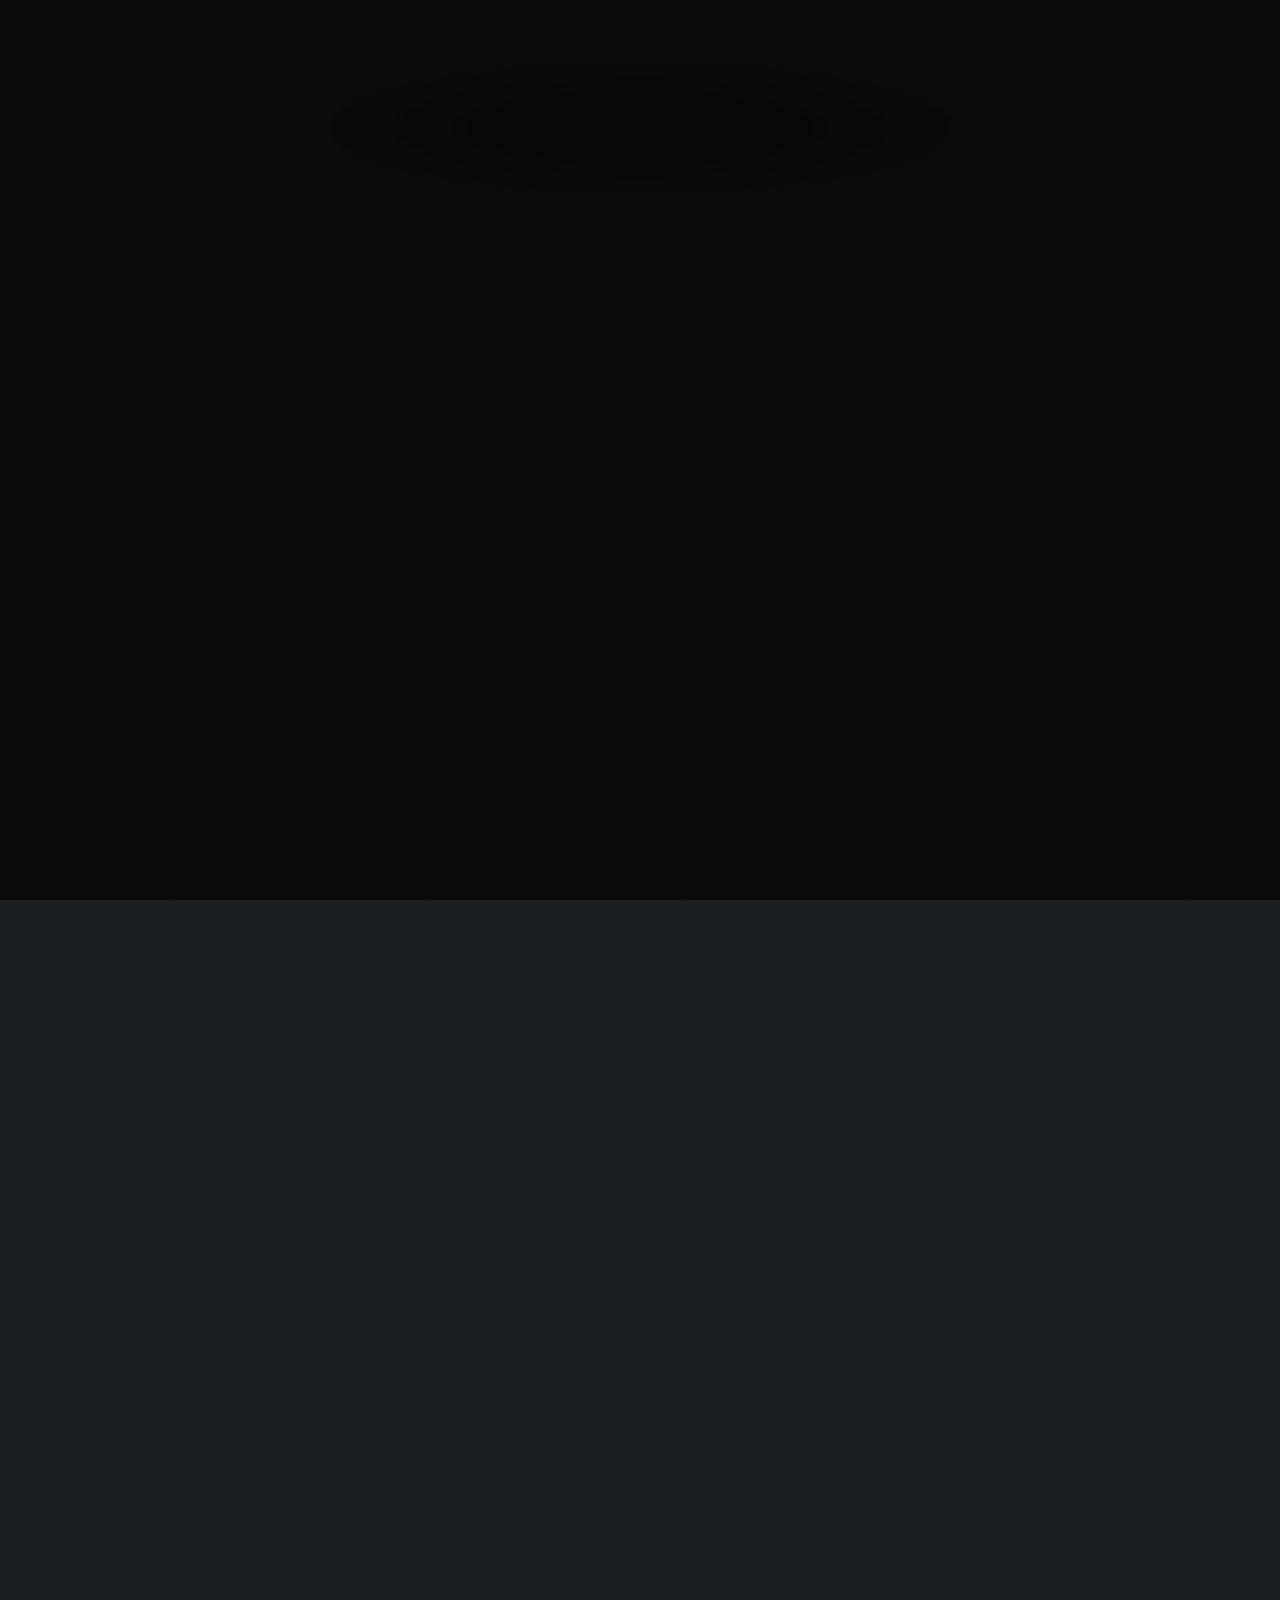
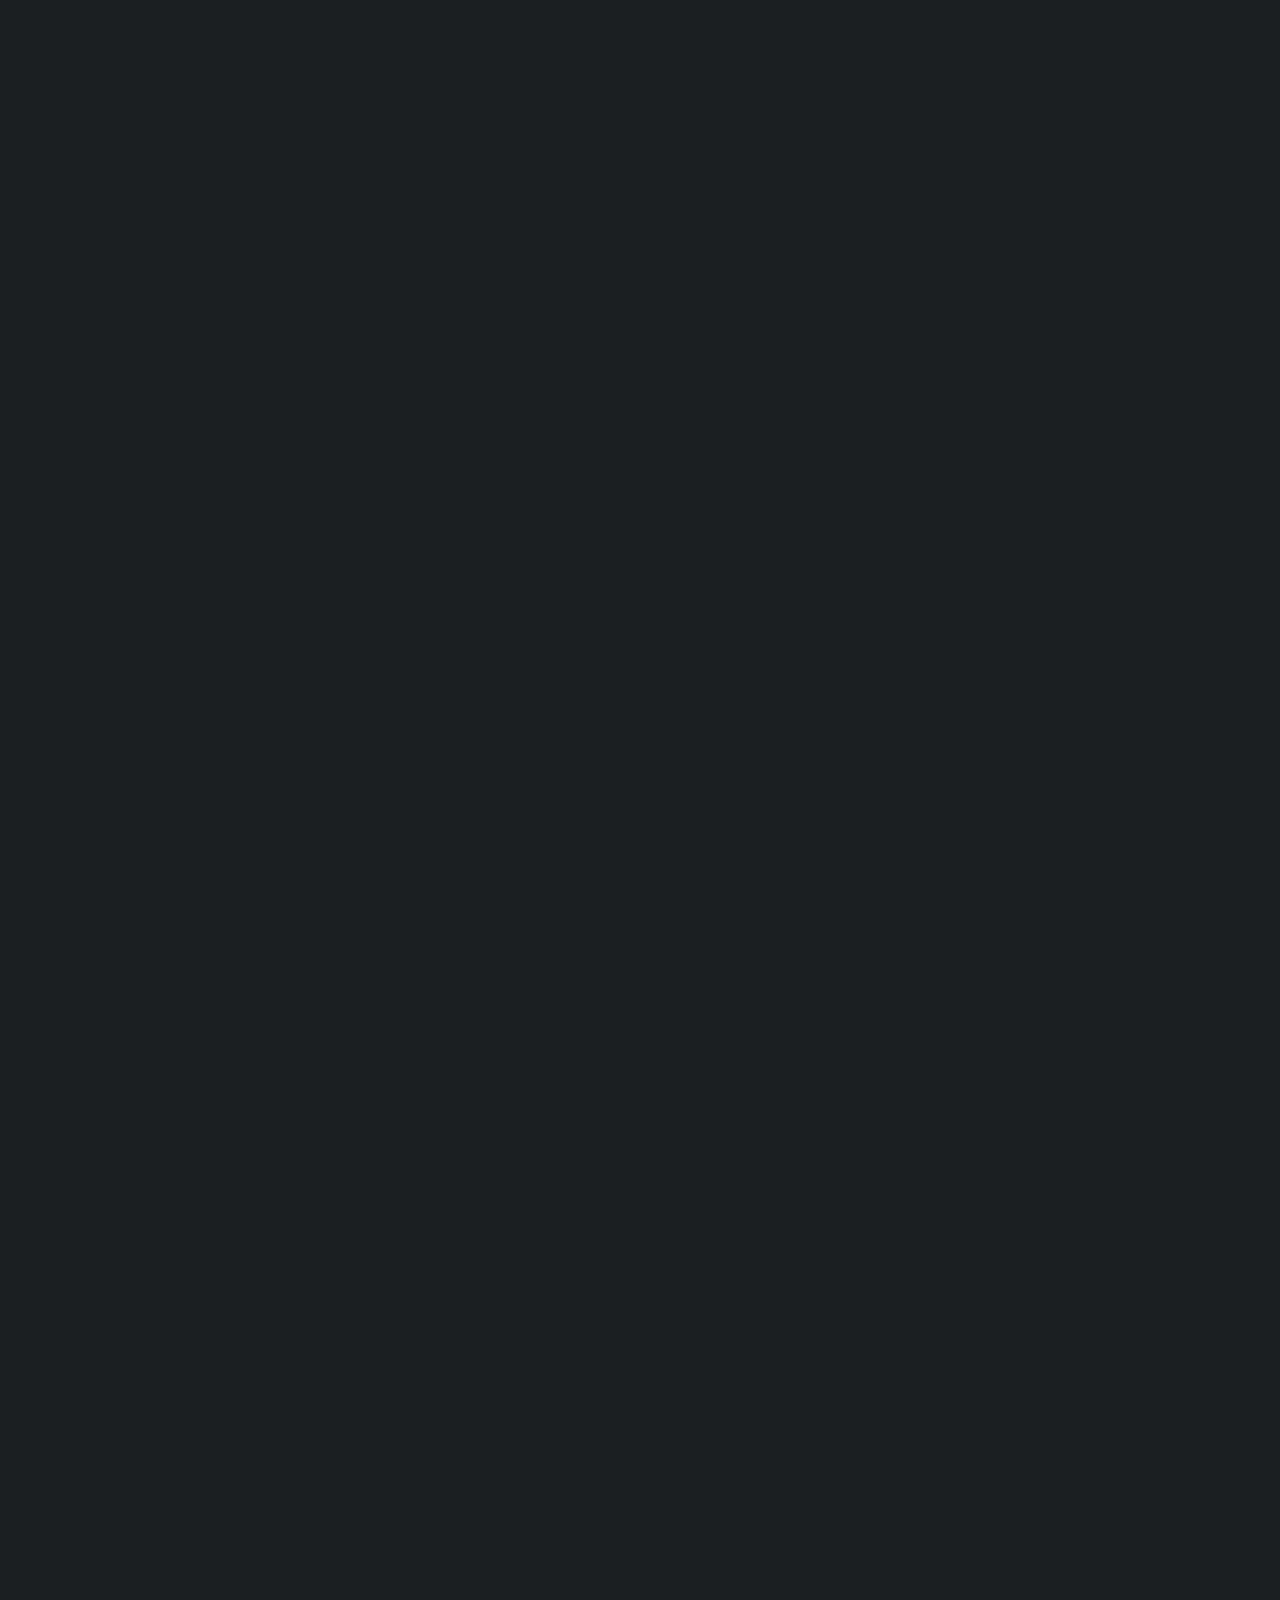
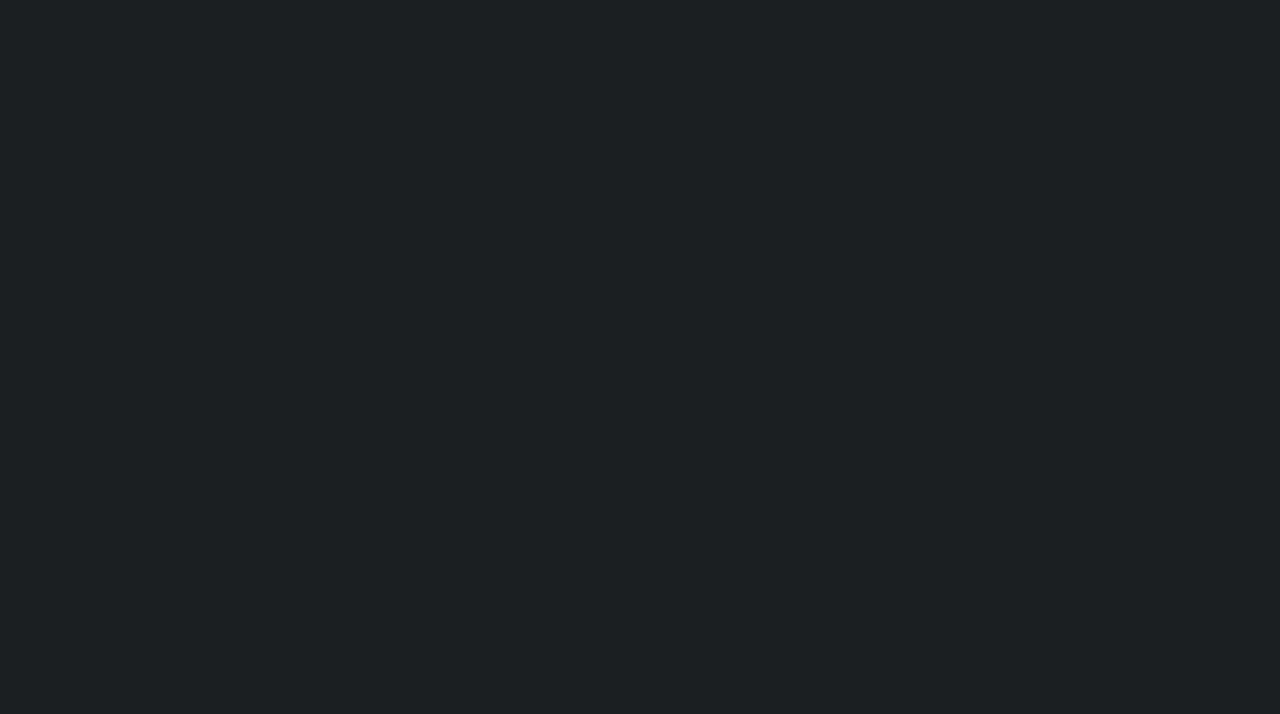
==== commit bf121231: "Updated the margin between logo added latest CV to the hub" ====
--- a/index.html
+++ b/index.html
@@ -257,8 +257,8 @@
 <article id="CV">
 <div class='embed-responsive' style='width: 100%; padding-bottom: 56.25%; position: relative;'>
   <iframe class="embed-responsive-item" src="assets/document/cv_7.pdf" frameborder="0"></iframe>
-  It appears you don't have a PDF plugin for this browser.
-  No biggie... you can <a href="assets/document/cv_7.pdf">click here to download the PDF file.</a>
+ It seems that your browser doesn't have a PDF plugin installed. No worries... you can
+<a href="assets/document/cv_7.pdf">click here to download the PDF file.</a>
 </div>
 </article>						
 
--- a/assets/css/main.css
+++ b/assets/css/main.css
@@ -1590,6 +1590,7 @@
 .degree-info {
 display: flex;
 align-items: center;
+margin-bottom: 20px;
 }
 .text-container {
 flex-grow: 1;
@@ -1602,6 +1603,7 @@
 .experience-info {
 display: flex;
 align-items: center;
+margin-bottom: 20px;
 }
 .experience-logo {
 width: 150px;
